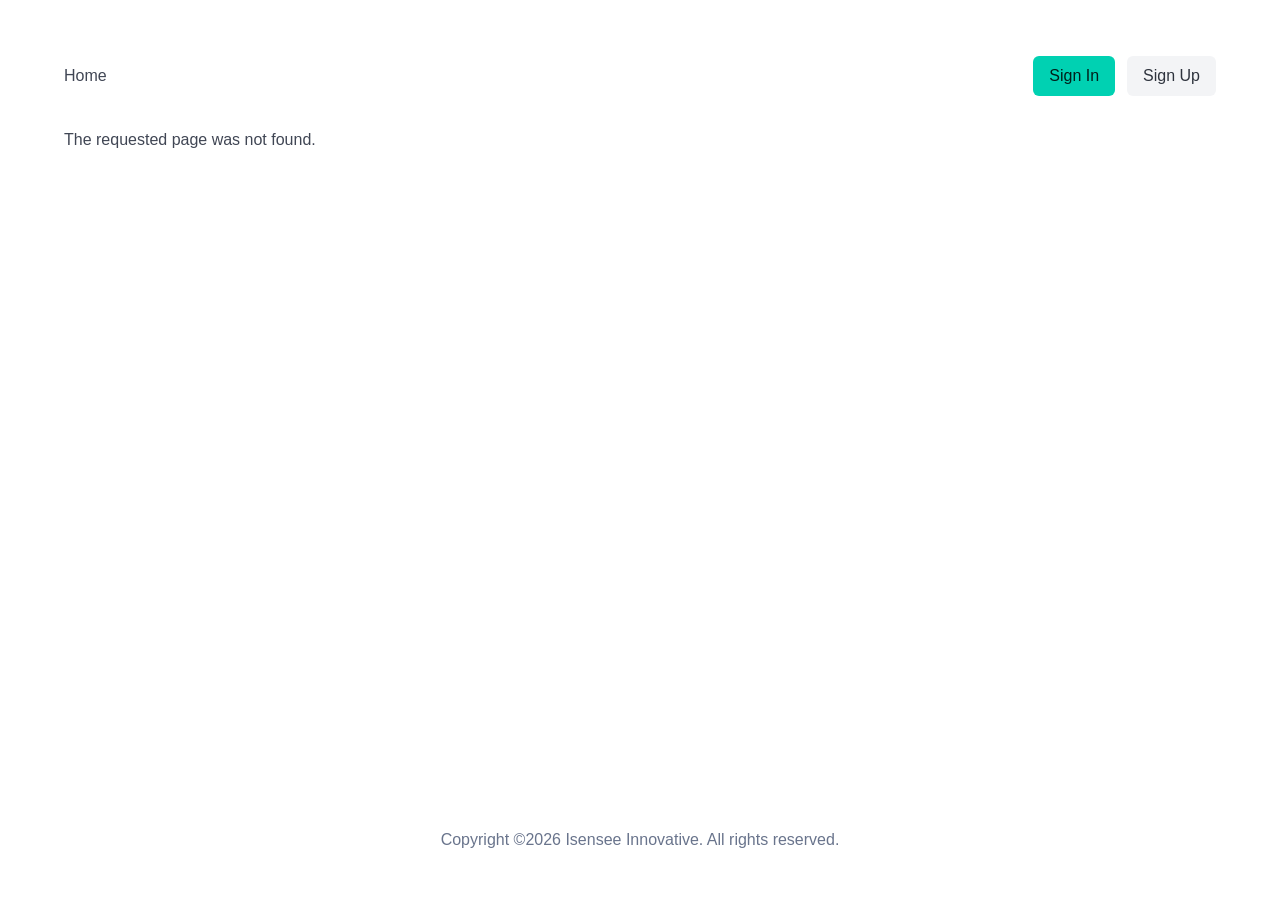
==== index.html @ 1da304d8 "deploy: anthonyisensee/team-status-center@58ab0d0c70ef952f4ad1c884daa63928df8e2555" ====
<!doctype html>
<html lang="en">
  <head>
    <meta charset="UTF-8" />
    <link rel="icon" href="data:image/svg+xml,&lt;svg xmlns=%22http://www.w3.org/2000/svg%22 viewBox=%220 0 100 100%22&gt;&lt;text y=%22.9em%22 font-size=%2290%22&gt;🛡️&lt;/text&gt;&lt;/svg&gt;">    
    <meta name="viewport" content="width=device-width, initial-scale=1.0" />
    <title>Team Status Center</title>
    <!-- Start Single Page Apps for GitHub Pages -->
    <script type="text/javascript">
      // Single Page Apps for GitHub Pages
      // MIT License
      // https://github.com/rafgraph/spa-github-pages
      // This script checks to see if a redirect is present in the query string,
      // converts it back into the correct url and adds it to the
      // browser's history using window.history.replaceState(...),
      // which won't cause the browser to attempt to load the new url.
      // When the single page app is loaded further down in this file,
      // the correct url will be waiting in the browser's history for
      // the single page app to route accordingly.
      (function(l) {
        if (l.search[1] === '/' ) {
          var decoded = l.search.slice(1).split('&').map(function(s) { 
            return s.replace(/~and~/g, '&')
          }).join('?');
          window.history.replaceState(null, null,
              l.pathname.slice(0, -1) + decoded + l.hash
          );
        }
      }(window.location))
    </script>
    <!-- End Single Page Apps for GitHub Pages -->
    <script type="module" crossorigin src="/assets/index-BuDByMTI.js"></script>
    <link rel="stylesheet" crossorigin href="/assets/index-CFxSlH85.css">
  </head>
  <body>
    <div id="root"></div>
  </body>
</html>
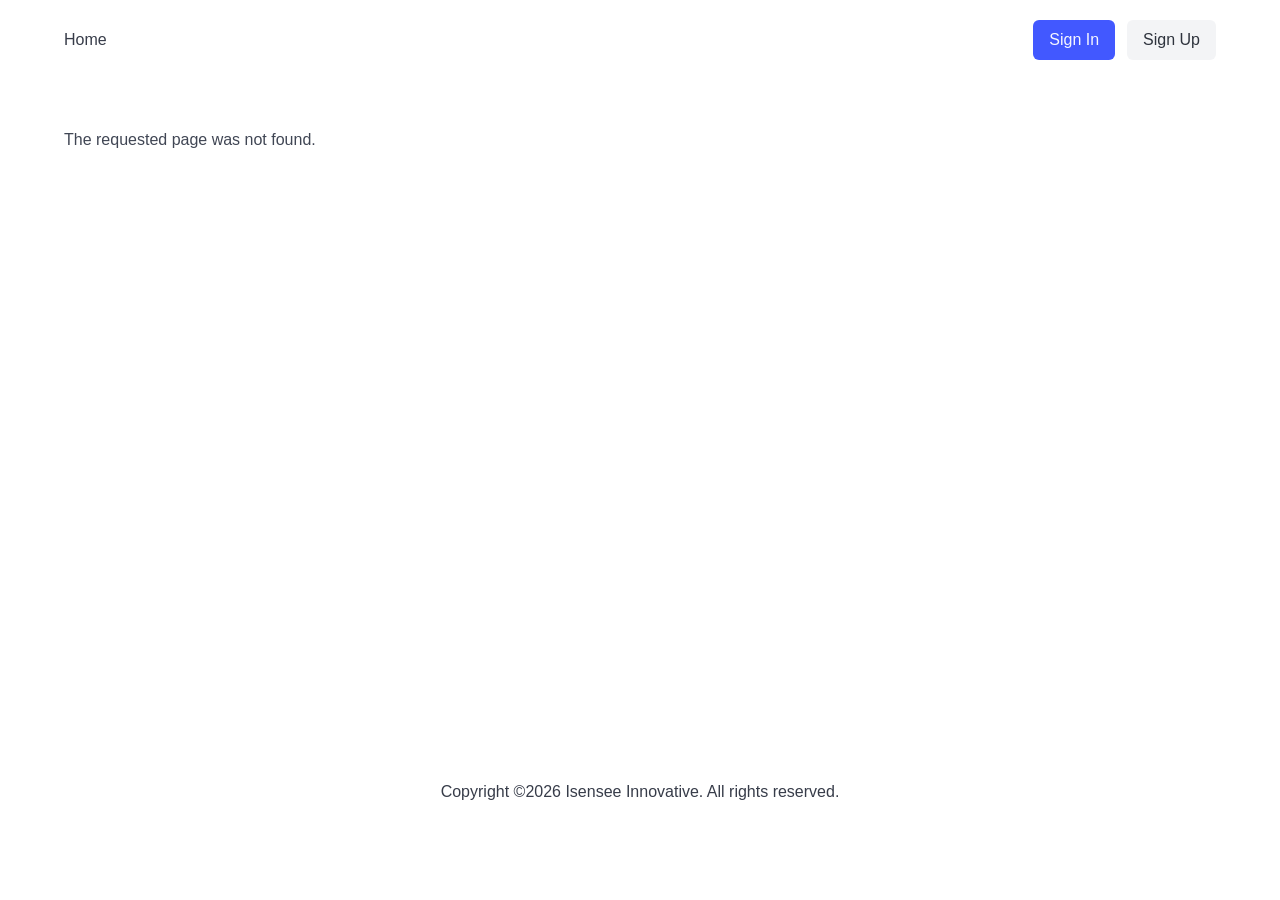
==== commit 622ac186: "deploy: anthonyisensee/team-status-center@68fff97504073800e2b05aa1f2137c0ec6c489a5" ====
--- a/index.html
+++ b/index.html
@@ -29,8 +29,8 @@
       }(window.location))
     </script>
     <!-- End Single Page Apps for GitHub Pages -->
-    <script type="module" crossorigin src="/assets/index-BuDByMTI.js"></script>
-    <link rel="stylesheet" crossorigin href="/assets/index-CFxSlH85.css">
+    <script type="module" crossorigin src="/assets/index-DUriMA_1.js"></script>
+    <link rel="stylesheet" crossorigin href="/assets/index-BZLK231m.css">
   </head>
   <body>
     <div id="root"></div>
--- a/assets/index-BZLK231m.css
+++ b/assets/index-BZLK231m.css
@@ -0,0 +1 @@
+@charset "UTF-8";/*! @creativebulma/bulma-tooltip v1.2.0 | (c) 2020 Gaetan | MIT License | https://github.com/CreativeBulma/bulma-tooltip */[data-tooltip]:not(.is-disabled),[data-tooltip]:not(.is-loading),[data-tooltip]:not([disabled]){cursor:pointer;overflow:visible;position:relative}[data-tooltip]:not(.is-disabled):before,[data-tooltip]:not(.is-loading):before,[data-tooltip]:not([disabled]):before{background:#4a4a4ae6;border-radius:2px;content:attr(data-tooltip);padding:.5rem 1rem;text-overflow:ellipsis;white-space:pre;right:auto;bottom:auto;left:50%;top:0;margin-top:-5px;margin-bottom:auto;transform:translate(-50%,-100%)}[data-tooltip]:not(.is-disabled).has-tooltip-arrow:after,[data-tooltip]:not(.is-disabled):before,[data-tooltip]:not(.is-loading).has-tooltip-arrow:after,[data-tooltip]:not(.is-loading):before,[data-tooltip]:not([disabled]).has-tooltip-arrow:after,[data-tooltip]:not([disabled]):before{box-sizing:border-box;color:#fff;display:inline-block;font-family:BlinkMacSystemFont,-apple-system,Segoe UI,Roboto,Oxygen,Ubuntu,Cantarell,Fira Sans,Droid Sans,Helvetica Neue,Helvetica,Arial,sans-serif;font-size:.75rem;-webkit-hyphens:auto;-ms-hyphens:auto;hyphens:auto;opacity:0;overflow:hidden;pointer-events:none;position:absolute;visibility:hidden;z-index:1}[data-tooltip]:not(.is-disabled).has-tooltip-arrow:after,[data-tooltip]:not(.is-loading).has-tooltip-arrow:after,[data-tooltip]:not([disabled]).has-tooltip-arrow:after{content:"";border-style:solid;border-width:6px;border-color:rgba(74,74,74,.9) transparent transparent;margin-bottom:-5px}[data-tooltip]:not(.is-disabled).has-tooltip-arrow.has-tooltip-arrow:after,[data-tooltip]:not(.is-loading).has-tooltip-arrow.has-tooltip-arrow:after,[data-tooltip]:not([disabled]).has-tooltip-arrow.has-tooltip-arrow:after{top:0;right:auto;bottom:auto;left:50%;margin:-5px auto auto -5px;border-color:rgba(74,74,74,.9) transparent transparent}[data-tooltip]:not(.is-disabled).has-tooltip-bottom.has-tooltip-arrow:after,[data-tooltip]:not(.is-loading).has-tooltip-bottom.has-tooltip-arrow:after,[data-tooltip]:not([disabled]).has-tooltip-bottom.has-tooltip-arrow:after{top:auto;right:auto;bottom:-1px;left:50%;margin:auto auto -5px -5px;border-color:transparent transparent rgba(74,74,74,.9)}[data-tooltip]:not(.is-disabled).has-tooltip-bottom:before,[data-tooltip]:not(.is-loading).has-tooltip-bottom:before,[data-tooltip]:not([disabled]).has-tooltip-bottom:before{top:auto;right:auto;bottom:0;left:50%;margin-top:auto;margin-bottom:-5px;transform:translate(-50%,100%)}[data-tooltip]:not(.is-disabled).has-tooltip-left.has-tooltip-arrow:after,[data-tooltip]:not(.is-loading).has-tooltip-left.has-tooltip-arrow:after,[data-tooltip]:not([disabled]).has-tooltip-left.has-tooltip-arrow:after{top:auto;right:auto;bottom:50%;left:0;margin:auto auto -6px -5px;border-color:transparent transparent transparent rgba(74,74,74,.9)}[data-tooltip]:not(.is-disabled).has-tooltip-left:before,[data-tooltip]:not(.is-loading).has-tooltip-left:before,[data-tooltip]:not([disabled]).has-tooltip-left:before{top:auto;right:auto;bottom:50%;left:-5px;transform:translate(-100%,50%)}[data-tooltip]:not(.is-disabled).has-tooltip-right.has-tooltip-arrow:after,[data-tooltip]:not(.is-loading).has-tooltip-right.has-tooltip-arrow:after,[data-tooltip]:not([disabled]).has-tooltip-right.has-tooltip-arrow:after{top:auto;right:0;bottom:50%;left:auto;margin:auto -6px -6px auto;border-color:transparent rgba(74,74,74,.9) transparent transparent}[data-tooltip]:not(.is-disabled).has-tooltip-right:before,[data-tooltip]:not(.is-loading).has-tooltip-right:before,[data-tooltip]:not([disabled]).has-tooltip-right:before{top:auto;right:-5px;bottom:50%;left:auto;margin-top:auto;transform:translate(100%,50%)}[data-tooltip]:not(.is-disabled).has-tooltip-multiline:before,[data-tooltip]:not(.is-loading).has-tooltip-multiline:before,[data-tooltip]:not([disabled]).has-tooltip-multiline:before{height:auto;width:15rem;max-width:15rem;text-overflow:clip;white-space:normal;word-break:keep-all}[data-tooltip]:not(.is-disabled).has-tooltip-text-left:before,[data-tooltip]:not(.is-loading).has-tooltip-text-left:before,[data-tooltip]:not([disabled]).has-tooltip-text-left:before{text-align:left}[data-tooltip]:not(.is-disabled).has-tooltip-text-centered:before,[data-tooltip]:not(.is-loading).has-tooltip-text-centered:before,[data-tooltip]:not([disabled]).has-tooltip-text-centered:before{text-align:center}[data-tooltip]:not(.is-disabled).has-tooltip-text-right:before,[data-tooltip]:not(.is-loading).has-tooltip-text-right:before,[data-tooltip]:not([disabled]).has-tooltip-text-right:before{text-align:right}[data-tooltip]:not(.is-disabled).has-tooltip-white:after,[data-tooltip]:not(.is-loading).has-tooltip-white:after,[data-tooltip]:not([disabled]).has-tooltip-white:after{border-color:hsla(0,0%,100%,.9) transparent transparent!important}[data-tooltip]:not(.is-disabled).has-tooltip-white.has-tooltip-bottom:after,[data-tooltip]:not(.is-loading).has-tooltip-white.has-tooltip-bottom:after,[data-tooltip]:not([disabled]).has-tooltip-white.has-tooltip-bottom:after{border-color:transparent transparent hsla(0,0%,100%,.9)!important}[data-tooltip]:not(.is-disabled).has-tooltip-white.has-tooltip-left:after,[data-tooltip]:not(.is-loading).has-tooltip-white.has-tooltip-left:after,[data-tooltip]:not([disabled]).has-tooltip-white.has-tooltip-left:after{border-color:transparent transparent transparent hsla(0,0%,100%,.9)!important}[data-tooltip]:not(.is-disabled).has-tooltip-white.has-tooltip-right:after,[data-tooltip]:not(.is-loading).has-tooltip-white.has-tooltip-right:after,[data-tooltip]:not([disabled]).has-tooltip-white.has-tooltip-right:after{border-color:transparent hsla(0,0%,100%,.9) transparent transparent!important}[data-tooltip]:not(.is-disabled).has-tooltip-white:before,[data-tooltip]:not(.is-loading).has-tooltip-white:before,[data-tooltip]:not([disabled]).has-tooltip-white:before{background-color:#ffffffe6;color:#0a0a0a}[data-tooltip]:not(.is-disabled).has-tooltip-black:after,[data-tooltip]:not(.is-loading).has-tooltip-black:after,[data-tooltip]:not([disabled]).has-tooltip-black:after{border-color:hsla(0,0%,4%,.9) transparent transparent!important}[data-tooltip]:not(.is-disabled).has-tooltip-black.has-tooltip-bottom:after,[data-tooltip]:not(.is-loading).has-tooltip-black.has-tooltip-bottom:after,[data-tooltip]:not([disabled]).has-tooltip-black.has-tooltip-bottom:after{border-color:transparent transparent hsla(0,0%,4%,.9)!important}[data-tooltip]:not(.is-disabled).has-tooltip-black.has-tooltip-left:after,[data-tooltip]:not(.is-loading).has-tooltip-black.has-tooltip-left:after,[data-tooltip]:not([disabled]).has-tooltip-black.has-tooltip-left:after{border-color:transparent transparent transparent hsla(0,0%,4%,.9)!important}[data-tooltip]:not(.is-disabled).has-tooltip-black.has-tooltip-right:after,[data-tooltip]:not(.is-loading).has-tooltip-black.has-tooltip-right:after,[data-tooltip]:not([disabled]).has-tooltip-black.has-tooltip-right:after{border-color:transparent hsla(0,0%,4%,.9) transparent transparent!important}[data-tooltip]:not(.is-disabled).has-tooltip-black:before,[data-tooltip]:not(.is-loading).has-tooltip-black:before,[data-tooltip]:not([disabled]).has-tooltip-black:before{background-color:#0a0a0ae6;color:#fff}[data-tooltip]:not(.is-disabled).has-tooltip-light:after,[data-tooltip]:not(.is-loading).has-tooltip-light:after,[data-tooltip]:not([disabled]).has-tooltip-light:after{border-color:hsla(0,0%,96%,.9) transparent transparent!important}[data-tooltip]:not(.is-disabled).has-tooltip-light.has-tooltip-bottom:after,[data-tooltip]:not(.is-loading).has-tooltip-light.has-tooltip-bottom:after,[data-tooltip]:not([disabled]).has-tooltip-light.has-tooltip-bottom:after{border-color:transparent transparent hsla(0,0%,96%,.9)!important}[data-tooltip]:not(.is-disabled).has-tooltip-light.has-tooltip-left:after,[data-tooltip]:not(.is-loading).has-tooltip-light.has-tooltip-left:after,[data-tooltip]:not([disabled]).has-tooltip-light.has-tooltip-left:after{border-color:transparent transparent transparent hsla(0,0%,96%,.9)!important}[data-tooltip]:not(.is-disabled).has-tooltip-light.has-tooltip-right:after,[data-tooltip]:not(.is-loading).has-tooltip-light.has-tooltip-right:after,[data-tooltip]:not([disabled]).has-tooltip-light.has-tooltip-right:after{border-color:transparent hsla(0,0%,96%,.9) transparent transparent!important}[data-tooltip]:not(.is-disabled).has-tooltip-light:before,[data-tooltip]:not(.is-loading).has-tooltip-light:before,[data-tooltip]:not([disabled]).has-tooltip-light:before{background-color:#f5f5f5e6;color:#000000b3}[data-tooltip]:not(.is-disabled).has-tooltip-dark:after,[data-tooltip]:not(.is-loading).has-tooltip-dark:after,[data-tooltip]:not([disabled]).has-tooltip-dark:after{border-color:rgba(54,54,54,.9) transparent transparent!important}[data-tooltip]:not(.is-disabled).has-tooltip-dark.has-tooltip-bottom:after,[data-tooltip]:not(.is-loading).has-tooltip-dark.has-tooltip-bottom:after,[data-tooltip]:not([disabled]).has-tooltip-dark.has-tooltip-bottom:after{border-color:transparent transparent rgba(54,54,54,.9)!important}[data-tooltip]:not(.is-disabled).has-tooltip-dark.has-tooltip-left:after,[data-tooltip]:not(.is-loading).has-tooltip-dark.has-tooltip-left:after,[data-tooltip]:not([disabled]).has-tooltip-dark.has-tooltip-left:after{border-color:transparent transparent transparent rgba(54,54,54,.9)!important}[data-tooltip]:not(.is-disabled).has-tooltip-dark.has-tooltip-right:after,[data-tooltip]:not(.is-loading).has-tooltip-dark.has-tooltip-right:after,[data-tooltip]:not([disabled]).has-tooltip-dark.has-tooltip-right:after{border-color:transparent rgba(54,54,54,.9) transparent transparent!important}[data-tooltip]:not(.is-disabled).has-tooltip-dark:before,[data-tooltip]:not(.is-loading).has-tooltip-dark:before,[data-tooltip]:not([disabled]).has-tooltip-dark:before{background-color:#363636e6;color:#fff}[data-tooltip]:not(.is-disabled).has-tooltip-primary:after,[data-tooltip]:not(.is-loading).has-tooltip-primary:after,[data-tooltip]:not([disabled]).has-tooltip-primary:after{border-color:rgba(0,209,178,.9) transparent transparent!important}[data-tooltip]:not(.is-disabled).has-tooltip-primary.has-tooltip-bottom:after,[data-tooltip]:not(.is-loading).has-tooltip-primary.has-tooltip-bottom:after,[data-tooltip]:not([disabled]).has-tooltip-primary.has-tooltip-bottom:after{border-color:transparent transparent rgba(0,209,178,.9)!important}[data-tooltip]:not(.is-disabled).has-tooltip-primary.has-tooltip-left:after,[data-tooltip]:not(.is-loading).has-tooltip-primary.has-tooltip-left:after,[data-tooltip]:not([disabled]).has-tooltip-primary.has-tooltip-left:after{border-color:transparent transparent transparent rgba(0,209,178,.9)!important}[data-tooltip]:not(.is-disabled).has-tooltip-primary.has-tooltip-right:after,[data-tooltip]:not(.is-loading).has-tooltip-primary.has-tooltip-right:after,[data-tooltip]:not([disabled]).has-tooltip-primary.has-tooltip-right:after{border-color:transparent rgba(0,209,178,.9) transparent transparent!important}[data-tooltip]:not(.is-disabled).has-tooltip-primary:before,[data-tooltip]:not(.is-loading).has-tooltip-primary:before,[data-tooltip]:not([disabled]).has-tooltip-primary:before{background-color:#00d1b2e6;color:#fff}[data-tooltip]:not(.is-disabled).has-tooltip-link:after,[data-tooltip]:not(.is-loading).has-tooltip-link:after,[data-tooltip]:not([disabled]).has-tooltip-link:after{border-color:rgba(50,115,220,.9) transparent transparent!important}[data-tooltip]:not(.is-disabled).has-tooltip-link.has-tooltip-bottom:after,[data-tooltip]:not(.is-loading).has-tooltip-link.has-tooltip-bottom:after,[data-tooltip]:not([disabled]).has-tooltip-link.has-tooltip-bottom:after{border-color:transparent transparent rgba(50,115,220,.9)!important}[data-tooltip]:not(.is-disabled).has-tooltip-link.has-tooltip-left:after,[data-tooltip]:not(.is-loading).has-tooltip-link.has-tooltip-left:after,[data-tooltip]:not([disabled]).has-tooltip-link.has-tooltip-left:after{border-color:transparent transparent transparent rgba(50,115,220,.9)!important}[data-tooltip]:not(.is-disabled).has-tooltip-link.has-tooltip-right:after,[data-tooltip]:not(.is-loading).has-tooltip-link.has-tooltip-right:after,[data-tooltip]:not([disabled]).has-tooltip-link.has-tooltip-right:after{border-color:transparent rgba(50,115,220,.9) transparent transparent!important}[data-tooltip]:not(.is-disabled).has-tooltip-link:before,[data-tooltip]:not(.is-loading).has-tooltip-link:before,[data-tooltip]:not([disabled]).has-tooltip-link:before{background-color:#3273dce6;color:#fff}[data-tooltip]:not(.is-disabled).has-tooltip-info:after,[data-tooltip]:not(.is-loading).has-tooltip-info:after,[data-tooltip]:not([disabled]).has-tooltip-info:after{border-color:rgba(50,152,220,.9) transparent transparent!important}[data-tooltip]:not(.is-disabled).has-tooltip-info.has-tooltip-bottom:after,[data-tooltip]:not(.is-loading).has-tooltip-info.has-tooltip-bottom:after,[data-tooltip]:not([disabled]).has-tooltip-info.has-tooltip-bottom:after{border-color:transparent transparent rgba(50,152,220,.9)!important}[data-tooltip]:not(.is-disabled).has-tooltip-info.has-tooltip-left:after,[data-tooltip]:not(.is-loading).has-tooltip-info.has-tooltip-left:after,[data-tooltip]:not([disabled]).has-tooltip-info.has-tooltip-left:after{border-color:transparent transparent transparent rgba(50,152,220,.9)!important}[data-tooltip]:not(.is-disabled).has-tooltip-info.has-tooltip-right:after,[data-tooltip]:not(.is-loading).has-tooltip-info.has-tooltip-right:after,[data-tooltip]:not([disabled]).has-tooltip-info.has-tooltip-right:after{border-color:transparent rgba(50,152,220,.9) transparent transparent!important}[data-tooltip]:not(.is-disabled).has-tooltip-info:before,[data-tooltip]:not(.is-loading).has-tooltip-info:before,[data-tooltip]:not([disabled]).has-tooltip-info:before{background-color:#3298dce6;color:#fff}[data-tooltip]:not(.is-disabled).has-tooltip-success:after,[data-tooltip]:not(.is-loading).has-tooltip-success:after,[data-tooltip]:not([disabled]).has-tooltip-success:after{border-color:rgba(72,199,116,.9) transparent transparent!important}[data-tooltip]:not(.is-disabled).has-tooltip-success.has-tooltip-bottom:after,[data-tooltip]:not(.is-loading).has-tooltip-success.has-tooltip-bottom:after,[data-tooltip]:not([disabled]).has-tooltip-success.has-tooltip-bottom:after{border-color:transparent transparent rgba(72,199,116,.9)!important}[data-tooltip]:not(.is-disabled).has-tooltip-success.has-tooltip-left:after,[data-tooltip]:not(.is-loading).has-tooltip-success.has-tooltip-left:after,[data-tooltip]:not([disabled]).has-tooltip-success.has-tooltip-left:after{border-color:transparent transparent transparent rgba(72,199,116,.9)!important}[data-tooltip]:not(.is-disabled).has-tooltip-success.has-tooltip-right:after,[data-tooltip]:not(.is-loading).has-tooltip-success.has-tooltip-right:after,[data-tooltip]:not([disabled]).has-tooltip-success.has-tooltip-right:after{border-color:transparent rgba(72,199,116,.9) transparent transparent!important}[data-tooltip]:not(.is-disabled).has-tooltip-success:before,[data-tooltip]:not(.is-loading).has-tooltip-success:before,[data-tooltip]:not([disabled]).has-tooltip-success:before{background-color:#48c774e6;color:#fff}[data-tooltip]:not(.is-disabled).has-tooltip-warning:after,[data-tooltip]:not(.is-loading).has-tooltip-warning:after,[data-tooltip]:not([disabled]).has-tooltip-warning:after{border-color:rgba(255,221,87,.9) transparent transparent!important}[data-tooltip]:not(.is-disabled).has-tooltip-warning.has-tooltip-bottom:after,[data-tooltip]:not(.is-loading).has-tooltip-warning.has-tooltip-bottom:after,[data-tooltip]:not([disabled]).has-tooltip-warning.has-tooltip-bottom:after{border-color:transparent transparent rgba(255,221,87,.9)!important}[data-tooltip]:not(.is-disabled).has-tooltip-warning.has-tooltip-left:after,[data-tooltip]:not(.is-loading).has-tooltip-warning.has-tooltip-left:after,[data-tooltip]:not([disabled]).has-tooltip-warning.has-tooltip-left:after{border-color:transparent transparent transparent rgba(255,221,87,.9)!important}[data-tooltip]:not(.is-disabled).has-tooltip-warning.has-tooltip-right:after,[data-tooltip]:not(.is-loading).has-tooltip-warning.has-tooltip-right:after,[data-tooltip]:not([disabled]).has-tooltip-warning.has-tooltip-right:after{border-color:transparent rgba(255,221,87,.9) transparent transparent!important}[data-tooltip]:not(.is-disabled).has-tooltip-warning:before,[data-tooltip]:not(.is-loading).has-tooltip-warning:before,[data-tooltip]:not([disabled]).has-tooltip-warning:before{background-color:#ffdd57e6;color:#000000b3}[data-tooltip]:not(.is-disabled).has-tooltip-danger:after,[data-tooltip]:not(.is-loading).has-tooltip-danger:after,[data-tooltip]:not([disabled]).has-tooltip-danger:after{border-color:rgba(241,70,104,.9) transparent transparent!important}[data-tooltip]:not(.is-disabled).has-tooltip-danger.has-tooltip-bottom:after,[data-tooltip]:not(.is-loading).has-tooltip-danger.has-tooltip-bottom:after,[data-tooltip]:not([disabled]).has-tooltip-danger.has-tooltip-bottom:after{border-color:transparent transparent rgba(241,70,104,.9)!important}[data-tooltip]:not(.is-disabled).has-tooltip-danger.has-tooltip-left:after,[data-tooltip]:not(.is-loading).has-tooltip-danger.has-tooltip-left:after,[data-tooltip]:not([disabled]).has-tooltip-danger.has-tooltip-left:after{border-color:transparent transparent transparent rgba(241,70,104,.9)!important}[data-tooltip]:not(.is-disabled).has-tooltip-danger.has-tooltip-right:after,[data-tooltip]:not(.is-loading).has-tooltip-danger.has-tooltip-right:after,[data-tooltip]:not([disabled]).has-tooltip-danger.has-tooltip-right:after{border-color:transparent rgba(241,70,104,.9) transparent transparent!important}[data-tooltip]:not(.is-disabled).has-tooltip-danger:before,[data-tooltip]:not(.is-loading).has-tooltip-danger:before,[data-tooltip]:not([disabled]).has-tooltip-danger:before{background-color:#f14668e6;color:#fff}[data-tooltip]:not(.is-disabled).has-tooltip-active:after,[data-tooltip]:not(.is-disabled).has-tooltip-active:before,[data-tooltip]:not(.is-disabled):hover:after,[data-tooltip]:not(.is-disabled):hover:before,[data-tooltip]:not(.is-loading).has-tooltip-active:after,[data-tooltip]:not(.is-loading).has-tooltip-active:before,[data-tooltip]:not(.is-loading):hover:after,[data-tooltip]:not(.is-loading):hover:before,[data-tooltip]:not([disabled]).has-tooltip-active:after,[data-tooltip]:not([disabled]).has-tooltip-active:before,[data-tooltip]:not([disabled]):hover:after,[data-tooltip]:not([disabled]):hover:before{opacity:1;visibility:visible}[data-tooltip]:not(.is-disabled).has-tooltip-fade:after,[data-tooltip]:not(.is-disabled).has-tooltip-fade:before,[data-tooltip]:not(.is-loading).has-tooltip-fade:after,[data-tooltip]:not(.is-loading).has-tooltip-fade:before,[data-tooltip]:not([disabled]).has-tooltip-fade:after,[data-tooltip]:not([disabled]).has-tooltip-fade:before{transition:opacity .3s linear,visibility .3s linear}@media screen and (max-width:768px){[data-tooltip]:not(.is-disabled).has-tooltip-top-mobile.has-tooltip-arrow:after,[data-tooltip]:not(.is-loading).has-tooltip-top-mobile.has-tooltip-arrow:after,[data-tooltip]:not([disabled]).has-tooltip-top-mobile.has-tooltip-arrow:after{top:0;right:auto;bottom:auto;left:50%;margin:-5px auto auto -5px;border-color:rgba(74,74,74,.9) transparent transparent}[data-tooltip]:not(.is-disabled).has-tooltip-top-mobile:before,[data-tooltip]:not(.is-loading).has-tooltip-top-mobile:before,[data-tooltip]:not([disabled]).has-tooltip-top-mobile:before{right:auto;bottom:auto;left:50%;top:0;margin-top:-5px;margin-bottom:auto;transform:translate(-50%,-100%)}}@media print,screen and (min-width:769px){[data-tooltip]:not(.is-disabled).has-tooltip-top-tablet.has-tooltip-arrow:after,[data-tooltip]:not(.is-loading).has-tooltip-top-tablet.has-tooltip-arrow:after,[data-tooltip]:not([disabled]).has-tooltip-top-tablet.has-tooltip-arrow:after{top:0;right:auto;bottom:auto;left:50%;margin:-5px auto auto -5px;border-color:rgba(74,74,74,.9) transparent transparent}[data-tooltip]:not(.is-disabled).has-tooltip-top-tablet:before,[data-tooltip]:not(.is-loading).has-tooltip-top-tablet:before,[data-tooltip]:not([disabled]).has-tooltip-top-tablet:before{right:auto;bottom:auto;left:50%;top:0;margin-top:-5px;margin-bottom:auto;transform:translate(-50%,-100%)}}@media screen and (min-width:769px)and (max-width:1023px){[data-tooltip]:not(.is-disabled).has-tooltip-top-tablet-only.has-tooltip-arrow:after,[data-tooltip]:not(.is-loading).has-tooltip-top-tablet-only.has-tooltip-arrow:after,[data-tooltip]:not([disabled]).has-tooltip-top-tablet-only.has-tooltip-arrow:after{top:0;right:auto;bottom:auto;left:50%;margin:-5px auto auto -5px;border-color:rgba(74,74,74,.9) transparent transparent}[data-tooltip]:not(.is-disabled).has-tooltip-top-tablet-only:before,[data-tooltip]:not(.is-loading).has-tooltip-top-tablet-only:before,[data-tooltip]:not([disabled]).has-tooltip-top-tablet-only:before{right:auto;bottom:auto;left:50%;top:0;margin-top:-5px;margin-bottom:auto;transform:translate(-50%,-100%)}}@media screen and (max-width:1023px){[data-tooltip]:not(.is-disabled).has-tooltip-top-touch.has-tooltip-arrow:after,[data-tooltip]:not(.is-loading).has-tooltip-top-touch.has-tooltip-arrow:after,[data-tooltip]:not([disabled]).has-tooltip-top-touch.has-tooltip-arrow:after{top:0;right:auto;bottom:auto;left:50%;margin:-5px auto auto -5px;border-color:rgba(74,74,74,.9) transparent transparent}[data-tooltip]:not(.is-disabled).has-tooltip-top-touch:before,[data-tooltip]:not(.is-loading).has-tooltip-top-touch:before,[data-tooltip]:not([disabled]).has-tooltip-top-touch:before{right:auto;bottom:auto;left:50%;top:0;margin-top:-5px;margin-bottom:auto;transform:translate(-50%,-100%)}}@media screen and (min-width:1024px){[data-tooltip]:not(.is-disabled).has-tooltip-top-desktop.has-tooltip-arrow:after,[data-tooltip]:not(.is-loading).has-tooltip-top-desktop.has-tooltip-arrow:after,[data-tooltip]:not([disabled]).has-tooltip-top-desktop.has-tooltip-arrow:after{top:0;right:auto;bottom:auto;left:50%;margin:-5px auto auto -5px;border-color:rgba(74,74,74,.9) transparent transparent}[data-tooltip]:not(.is-disabled).has-tooltip-top-desktop:before,[data-tooltip]:not(.is-loading).has-tooltip-top-desktop:before,[data-tooltip]:not([disabled]).has-tooltip-top-desktop:before{right:auto;bottom:auto;left:50%;top:0;margin-top:-5px;margin-bottom:auto;transform:translate(-50%,-100%)}}@media screen and (min-width:1024px)and (max-width:1215px){[data-tooltip]:not(.is-disabled).has-tooltip-top-desktop-only.has-tooltip-arrow:after,[data-tooltip]:not(.is-loading).has-tooltip-top-desktop-only.has-tooltip-arrow:after,[data-tooltip]:not([disabled]).has-tooltip-top-desktop-only.has-tooltip-arrow:after{top:0;right:auto;bottom:auto;left:50%;margin:-5px auto auto -5px;border-color:rgba(74,74,74,.9) transparent transparent}[data-tooltip]:not(.is-disabled).has-tooltip-top-desktop-only:before,[data-tooltip]:not(.is-loading).has-tooltip-top-desktop-only:before,[data-tooltip]:not([disabled]).has-tooltip-top-desktop-only:before{right:auto;bottom:auto;left:50%;top:0;margin-top:-5px;margin-bottom:auto;transform:translate(-50%,-100%)}}@media screen and (max-width:1215px){[data-tooltip]:not(.is-disabled).has-tooltip-top-until-widescreen.has-tooltip-arrow:after,[data-tooltip]:not(.is-loading).has-tooltip-top-until-widescreen.has-tooltip-arrow:after,[data-tooltip]:not([disabled]).has-tooltip-top-until-widescreen.has-tooltip-arrow:after{top:0;right:auto;bottom:auto;left:50%;margin:-5px auto auto -5px;border-color:rgba(74,74,74,.9) transparent transparent}[data-tooltip]:not(.is-disabled).has-tooltip-top-until-widescreen:before,[data-tooltip]:not(.is-loading).has-tooltip-top-until-widescreen:before,[data-tooltip]:not([disabled]).has-tooltip-top-until-widescreen:before{right:auto;bottom:auto;left:50%;top:0;margin-top:-5px;margin-bottom:auto;transform:translate(-50%,-100%)}}@media screen and (min-width:1216px){[data-tooltip]:not(.is-disabled).has-tooltip-top-widescreen.has-tooltip-arrow:after,[data-tooltip]:not(.is-loading).has-tooltip-top-widescreen.has-tooltip-arrow:after,[data-tooltip]:not([disabled]).has-tooltip-top-widescreen.has-tooltip-arrow:after{top:0;right:auto;bottom:auto;left:50%;margin:-5px auto auto -5px;border-color:rgba(74,74,74,.9) transparent transparent}[data-tooltip]:not(.is-disabled).has-tooltip-top-widescreen:before,[data-tooltip]:not(.is-loading).has-tooltip-top-widescreen:before,[data-tooltip]:not([disabled]).has-tooltip-top-widescreen:before{right:auto;bottom:auto;left:50%;top:0;margin-top:-5px;margin-bottom:auto;transform:translate(-50%,-100%)}}@media screen and (min-width:1216px)and (max-width:1407px){[data-tooltip]:not(.is-disabled).has-tooltip-top-widescreen-only.has-tooltip-arrow:after,[data-tooltip]:not(.is-loading).has-tooltip-top-widescreen-only.has-tooltip-arrow:after,[data-tooltip]:not([disabled]).has-tooltip-top-widescreen-only.has-tooltip-arrow:after{top:0;right:auto;bottom:auto;left:50%;margin:-5px auto auto -5px;border-color:rgba(74,74,74,.9) transparent transparent}[data-tooltip]:not(.is-disabled).has-tooltip-top-widescreen-only:before,[data-tooltip]:not(.is-loading).has-tooltip-top-widescreen-only:before,[data-tooltip]:not([disabled]).has-tooltip-top-widescreen-only:before{right:auto;bottom:auto;left:50%;top:0;margin-top:-5px;margin-bottom:auto;transform:translate(-50%,-100%)}}@media screen and (max-width:1407px){[data-tooltip]:not(.is-disabled).has-tooltip-top-until-fullhd.has-tooltip-arrow:after,[data-tooltip]:not(.is-loading).has-tooltip-top-until-fullhd.has-tooltip-arrow:after,[data-tooltip]:not([disabled]).has-tooltip-top-until-fullhd.has-tooltip-arrow:after{top:0;right:auto;bottom:auto;left:50%;margin:-5px auto auto -5px;border-color:rgba(74,74,74,.9) transparent transparent}[data-tooltip]:not(.is-disabled).has-tooltip-top-until-fullhd:before,[data-tooltip]:not(.is-loading).has-tooltip-top-until-fullhd:before,[data-tooltip]:not([disabled]).has-tooltip-top-until-fullhd:before{right:auto;bottom:auto;left:50%;top:0;margin-top:-5px;margin-bottom:auto;transform:translate(-50%,-100%)}}@media screen and (min-width:1408px){[data-tooltip]:not(.is-disabled).has-tooltip-top-fullhd.has-tooltip-arrow:after,[data-tooltip]:not(.is-loading).has-tooltip-top-fullhd.has-tooltip-arrow:after,[data-tooltip]:not([disabled]).has-tooltip-top-fullhd.has-tooltip-arrow:after{top:0;right:auto;bottom:auto;left:50%;margin:-5px auto auto -5px;border-color:rgba(74,74,74,.9) transparent transparent}[data-tooltip]:not(.is-disabled).has-tooltip-top-fullhd:before,[data-tooltip]:not(.is-loading).has-tooltip-top-fullhd:before,[data-tooltip]:not([disabled]).has-tooltip-top-fullhd:before{right:auto;bottom:auto;left:50%;top:0;margin-top:-5px;margin-bottom:auto;transform:translate(-50%,-100%)}}@media screen and (max-width:768px){[data-tooltip]:not(.is-disabled).has-tooltip-right-mobile.has-tooltip-arrow:after,[data-tooltip]:not(.is-loading).has-tooltip-right-mobile.has-tooltip-arrow:after,[data-tooltip]:not([disabled]).has-tooltip-right-mobile.has-tooltip-arrow:after{top:auto;right:0;bottom:50%;left:auto;margin:auto -6px -6px auto;border-color:transparent rgba(74,74,74,.9) transparent transparent}[data-tooltip]:not(.is-disabled).has-tooltip-right-mobile:before,[data-tooltip]:not(.is-loading).has-tooltip-right-mobile:before,[data-tooltip]:not([disabled]).has-tooltip-right-mobile:before{top:auto;right:-5px;bottom:50%;left:auto;margin-top:auto;transform:translate(100%,50%)}}@media print,screen and (min-width:769px){[data-tooltip]:not(.is-disabled).has-tooltip-right-tablet.has-tooltip-arrow:after,[data-tooltip]:not(.is-loading).has-tooltip-right-tablet.has-tooltip-arrow:after,[data-tooltip]:not([disabled]).has-tooltip-right-tablet.has-tooltip-arrow:after{top:auto;right:0;bottom:50%;left:auto;margin:auto -6px -6px auto;border-color:transparent rgba(74,74,74,.9) transparent transparent}[data-tooltip]:not(.is-disabled).has-tooltip-right-tablet:before,[data-tooltip]:not(.is-loading).has-tooltip-right-tablet:before,[data-tooltip]:not([disabled]).has-tooltip-right-tablet:before{top:auto;right:-5px;bottom:50%;left:auto;margin-top:auto;transform:translate(100%,50%)}}@media screen and (min-width:769px)and (max-width:1023px){[data-tooltip]:not(.is-disabled).has-tooltip-right-tablet-only.has-tooltip-arrow:after,[data-tooltip]:not(.is-loading).has-tooltip-right-tablet-only.has-tooltip-arrow:after,[data-tooltip]:not([disabled]).has-tooltip-right-tablet-only.has-tooltip-arrow:after{top:auto;right:0;bottom:50%;left:auto;margin:auto -6px -6px auto;border-color:transparent rgba(74,74,74,.9) transparent transparent}[data-tooltip]:not(.is-disabled).has-tooltip-right-tablet-only:before,[data-tooltip]:not(.is-loading).has-tooltip-right-tablet-only:before,[data-tooltip]:not([disabled]).has-tooltip-right-tablet-only:before{top:auto;right:-5px;bottom:50%;left:auto;margin-top:auto;transform:translate(100%,50%)}}@media screen and (max-width:1023px){[data-tooltip]:not(.is-disabled).has-tooltip-right-touch.has-tooltip-arrow:after,[data-tooltip]:not(.is-loading).has-tooltip-right-touch.has-tooltip-arrow:after,[data-tooltip]:not([disabled]).has-tooltip-right-touch.has-tooltip-arrow:after{top:auto;right:0;bottom:50%;left:auto;margin:auto -6px -6px auto;border-color:transparent rgba(74,74,74,.9) transparent transparent}[data-tooltip]:not(.is-disabled).has-tooltip-right-touch:before,[data-tooltip]:not(.is-loading).has-tooltip-right-touch:before,[data-tooltip]:not([disabled]).has-tooltip-right-touch:before{top:auto;right:-5px;bottom:50%;left:auto;margin-top:auto;transform:translate(100%,50%)}}@media screen and (min-width:1024px){[data-tooltip]:not(.is-disabled).has-tooltip-right-desktop.has-tooltip-arrow:after,[data-tooltip]:not(.is-loading).has-tooltip-right-desktop.has-tooltip-arrow:after,[data-tooltip]:not([disabled]).has-tooltip-right-desktop.has-tooltip-arrow:after{top:auto;right:0;bottom:50%;left:auto;margin:auto -6px -6px auto;border-color:transparent rgba(74,74,74,.9) transparent transparent}[data-tooltip]:not(.is-disabled).has-tooltip-right-desktop:before,[data-tooltip]:not(.is-loading).has-tooltip-right-desktop:before,[data-tooltip]:not([disabled]).has-tooltip-right-desktop:before{top:auto;right:-5px;bottom:50%;left:auto;margin-top:auto;transform:translate(100%,50%)}}@media screen and (min-width:1024px)and (max-width:1215px){[data-tooltip]:not(.is-disabled).has-tooltip-right-desktop-only.has-tooltip-arrow:after,[data-tooltip]:not(.is-loading).has-tooltip-right-desktop-only.has-tooltip-arrow:after,[data-tooltip]:not([disabled]).has-tooltip-right-desktop-only.has-tooltip-arrow:after{top:auto;right:0;bottom:50%;left:auto;margin:auto -6px -6px auto;border-color:transparent rgba(74,74,74,.9) transparent transparent}[data-tooltip]:not(.is-disabled).has-tooltip-right-desktop-only:before,[data-tooltip]:not(.is-loading).has-tooltip-right-desktop-only:before,[data-tooltip]:not([disabled]).has-tooltip-right-desktop-only:before{top:auto;right:-5px;bottom:50%;left:auto;margin-top:auto;transform:translate(100%,50%)}}@media screen and (max-width:1215px){[data-tooltip]:not(.is-disabled).has-tooltip-right-until-widescreen.has-tooltip-arrow:after,[data-tooltip]:not(.is-loading).has-tooltip-right-until-widescreen.has-tooltip-arrow:after,[data-tooltip]:not([disabled]).has-tooltip-right-until-widescreen.has-tooltip-arrow:after{top:auto;right:0;bottom:50%;left:auto;margin:auto -6px -6px auto;border-color:transparent rgba(74,74,74,.9) transparent transparent}[data-tooltip]:not(.is-disabled).has-tooltip-right-until-widescreen:before,[data-tooltip]:not(.is-loading).has-tooltip-right-until-widescreen:before,[data-tooltip]:not([disabled]).has-tooltip-right-until-widescreen:before{top:auto;right:-5px;bottom:50%;left:auto;margin-top:auto;transform:translate(100%,50%)}}@media screen and (min-width:1216px){[data-tooltip]:not(.is-disabled).has-tooltip-right-widescreen.has-tooltip-arrow:after,[data-tooltip]:not(.is-loading).has-tooltip-right-widescreen.has-tooltip-arrow:after,[data-tooltip]:not([disabled]).has-tooltip-right-widescreen.has-tooltip-arrow:after{top:auto;right:0;bottom:50%;left:auto;margin:auto -6px -6px auto;border-color:transparent rgba(74,74,74,.9) transparent transparent}[data-tooltip]:not(.is-disabled).has-tooltip-right-widescreen:before,[data-tooltip]:not(.is-loading).has-tooltip-right-widescreen:before,[data-tooltip]:not([disabled]).has-tooltip-right-widescreen:before{top:auto;right:-5px;bottom:50%;left:auto;margin-top:auto;transform:translate(100%,50%)}}@media screen and (min-width:1216px)and (max-width:1407px){[data-tooltip]:not(.is-disabled).has-tooltip-right-widescreen-only.has-tooltip-arrow:after,[data-tooltip]:not(.is-loading).has-tooltip-right-widescreen-only.has-tooltip-arrow:after,[data-tooltip]:not([disabled]).has-tooltip-right-widescreen-only.has-tooltip-arrow:after{top:auto;right:0;bottom:50%;left:auto;margin:auto -6px -6px auto;border-color:transparent rgba(74,74,74,.9) transparent transparent}[data-tooltip]:not(.is-disabled).has-tooltip-right-widescreen-only:before,[data-tooltip]:not(.is-loading).has-tooltip-right-widescreen-only:before,[data-tooltip]:not([disabled]).has-tooltip-right-widescreen-only:before{top:auto;right:-5px;bottom:50%;left:auto;margin-top:auto;transform:translate(100%,50%)}}@media screen and (max-width:1407px){[data-tooltip]:not(.is-disabled).has-tooltip-right-until-fullhd.has-tooltip-arrow:after,[data-tooltip]:not(.is-loading).has-tooltip-right-until-fullhd.has-tooltip-arrow:after,[data-tooltip]:not([disabled]).has-tooltip-right-until-fullhd.has-tooltip-arrow:after{top:auto;right:0;bottom:50%;left:auto;margin:auto -6px -6px auto;border-color:transparent rgba(74,74,74,.9) transparent transparent}[data-tooltip]:not(.is-disabled).has-tooltip-right-until-fullhd:before,[data-tooltip]:not(.is-loading).has-tooltip-right-until-fullhd:before,[data-tooltip]:not([disabled]).has-tooltip-right-until-fullhd:before{top:auto;right:-5px;bottom:50%;left:auto;margin-top:auto;transform:translate(100%,50%)}}@media screen and (min-width:1408px){[data-tooltip]:not(.is-disabled).has-tooltip-right-fullhd.has-tooltip-arrow:after,[data-tooltip]:not(.is-loading).has-tooltip-right-fullhd.has-tooltip-arrow:after,[data-tooltip]:not([disabled]).has-tooltip-right-fullhd.has-tooltip-arrow:after{top:auto;right:0;bottom:50%;left:auto;margin:auto -6px -6px auto;border-color:transparent rgba(74,74,74,.9) transparent transparent}[data-tooltip]:not(.is-disabled).has-tooltip-right-fullhd:before,[data-tooltip]:not(.is-loading).has-tooltip-right-fullhd:before,[data-tooltip]:not([disabled]).has-tooltip-right-fullhd:before{top:auto;right:-5px;bottom:50%;left:auto;margin-top:auto;transform:translate(100%,50%)}}@media screen and (max-width:768px){[data-tooltip]:not(.is-disabled).has-tooltip-bottom-mobile.has-tooltip-arrow:after,[data-tooltip]:not(.is-loading).has-tooltip-bottom-mobile.has-tooltip-arrow:after,[data-tooltip]:not([disabled]).has-tooltip-bottom-mobile.has-tooltip-arrow:after{top:auto;right:auto;bottom:-1px;left:50%;margin:auto auto -5px -5px;border-color:transparent transparent rgba(74,74,74,.9)}[data-tooltip]:not(.is-disabled).has-tooltip-bottom-mobile:before,[data-tooltip]:not(.is-loading).has-tooltip-bottom-mobile:before,[data-tooltip]:not([disabled]).has-tooltip-bottom-mobile:before{top:auto;right:auto;bottom:0;left:50%;margin-top:auto;margin-bottom:-5px;transform:translate(-50%,100%)}}@media print,screen and (min-width:769px){[data-tooltip]:not(.is-disabled).has-tooltip-bottom-tablet.has-tooltip-arrow:after,[data-tooltip]:not(.is-loading).has-tooltip-bottom-tablet.has-tooltip-arrow:after,[data-tooltip]:not([disabled]).has-tooltip-bottom-tablet.has-tooltip-arrow:after{top:auto;right:auto;bottom:-1px;left:50%;margin:auto auto -5px -5px;border-color:transparent transparent rgba(74,74,74,.9)}[data-tooltip]:not(.is-disabled).has-tooltip-bottom-tablet:before,[data-tooltip]:not(.is-loading).has-tooltip-bottom-tablet:before,[data-tooltip]:not([disabled]).has-tooltip-bottom-tablet:before{top:auto;right:auto;bottom:0;left:50%;margin-top:auto;margin-bottom:-5px;transform:translate(-50%,100%)}}@media screen and (min-width:769px)and (max-width:1023px){[data-tooltip]:not(.is-disabled).has-tooltip-bottom-tablet-only.has-tooltip-arrow:after,[data-tooltip]:not(.is-loading).has-tooltip-bottom-tablet-only.has-tooltip-arrow:after,[data-tooltip]:not([disabled]).has-tooltip-bottom-tablet-only.has-tooltip-arrow:after{top:auto;right:auto;bottom:-1px;left:50%;margin:auto auto -5px -5px;border-color:transparent transparent rgba(74,74,74,.9)}[data-tooltip]:not(.is-disabled).has-tooltip-bottom-tablet-only:before,[data-tooltip]:not(.is-loading).has-tooltip-bottom-tablet-only:before,[data-tooltip]:not([disabled]).has-tooltip-bottom-tablet-only:before{top:auto;right:auto;bottom:0;left:50%;margin-top:auto;margin-bottom:-5px;transform:translate(-50%,100%)}}@media screen and (max-width:1023px){[data-tooltip]:not(.is-disabled).has-tooltip-bottom-touch.has-tooltip-arrow:after,[data-tooltip]:not(.is-loading).has-tooltip-bottom-touch.has-tooltip-arrow:after,[data-tooltip]:not([disabled]).has-tooltip-bottom-touch.has-tooltip-arrow:after{top:auto;right:auto;bottom:-1px;left:50%;margin:auto auto -5px -5px;border-color:transparent transparent rgba(74,74,74,.9)}[data-tooltip]:not(.is-disabled).has-tooltip-bottom-touch:before,[data-tooltip]:not(.is-loading).has-tooltip-bottom-touch:before,[data-tooltip]:not([disabled]).has-tooltip-bottom-touch:before{top:auto;right:auto;bottom:0;left:50%;margin-top:auto;margin-bottom:-5px;transform:translate(-50%,100%)}}@media screen and (min-width:1024px){[data-tooltip]:not(.is-disabled).has-tooltip-bottom-desktop.has-tooltip-arrow:after,[data-tooltip]:not(.is-loading).has-tooltip-bottom-desktop.has-tooltip-arrow:after,[data-tooltip]:not([disabled]).has-tooltip-bottom-desktop.has-tooltip-arrow:after{top:auto;right:auto;bottom:-1px;left:50%;margin:auto auto -5px -5px;border-color:transparent transparent rgba(74,74,74,.9)}[data-tooltip]:not(.is-disabled).has-tooltip-bottom-desktop:before,[data-tooltip]:not(.is-loading).has-tooltip-bottom-desktop:before,[data-tooltip]:not([disabled]).has-tooltip-bottom-desktop:before{top:auto;right:auto;bottom:0;left:50%;margin-top:auto;margin-bottom:-5px;transform:translate(-50%,100%)}}@media screen and (min-width:1024px)and (max-width:1215px){[data-tooltip]:not(.is-disabled).has-tooltip-bottom-desktop-only.has-tooltip-arrow:after,[data-tooltip]:not(.is-loading).has-tooltip-bottom-desktop-only.has-tooltip-arrow:after,[data-tooltip]:not([disabled]).has-tooltip-bottom-desktop-only.has-tooltip-arrow:after{top:auto;right:auto;bottom:-1px;left:50%;margin:auto auto -5px -5px;border-color:transparent transparent rgba(74,74,74,.9)}[data-tooltip]:not(.is-disabled).has-tooltip-bottom-desktop-only:before,[data-tooltip]:not(.is-loading).has-tooltip-bottom-desktop-only:before,[data-tooltip]:not([disabled]).has-tooltip-bottom-desktop-only:before{top:auto;right:auto;bottom:0;left:50%;margin-top:auto;margin-bottom:-5px;transform:translate(-50%,100%)}}@media screen and (max-width:1215px){[data-tooltip]:not(.is-disabled).has-tooltip-bottom-until-widescreen.has-tooltip-arrow:after,[data-tooltip]:not(.is-loading).has-tooltip-bottom-until-widescreen.has-tooltip-arrow:after,[data-tooltip]:not([disabled]).has-tooltip-bottom-until-widescreen.has-tooltip-arrow:after{top:auto;right:auto;bottom:-1px;left:50%;margin:auto auto -5px -5px;border-color:transparent transparent rgba(74,74,74,.9)}[data-tooltip]:not(.is-disabled).has-tooltip-bottom-until-widescreen:before,[data-tooltip]:not(.is-loading).has-tooltip-bottom-until-widescreen:before,[data-tooltip]:not([disabled]).has-tooltip-bottom-until-widescreen:before{top:auto;right:auto;bottom:0;left:50%;margin-top:auto;margin-bottom:-5px;transform:translate(-50%,100%)}}@media screen and (min-width:1216px){[data-tooltip]:not(.is-disabled).has-tooltip-bottom-widescreen.has-tooltip-arrow:after,[data-tooltip]:not(.is-loading).has-tooltip-bottom-widescreen.has-tooltip-arrow:after,[data-tooltip]:not([disabled]).has-tooltip-bottom-widescreen.has-tooltip-arrow:after{top:auto;right:auto;bottom:-1px;left:50%;margin:auto auto -5px -5px;border-color:transparent transparent rgba(74,74,74,.9)}[data-tooltip]:not(.is-disabled).has-tooltip-bottom-widescreen:before,[data-tooltip]:not(.is-loading).has-tooltip-bottom-widescreen:before,[data-tooltip]:not([disabled]).has-tooltip-bottom-widescreen:before{top:auto;right:auto;bottom:0;left:50%;margin-top:auto;margin-bottom:-5px;transform:translate(-50%,100%)}}@media screen and (min-width:1216px)and (max-width:1407px){[data-tooltip]:not(.is-disabled).has-tooltip-bottom-widescreen-only.has-tooltip-arrow:after,[data-tooltip]:not(.is-loading).has-tooltip-bottom-widescreen-only.has-tooltip-arrow:after,[data-tooltip]:not([disabled]).has-tooltip-bottom-widescreen-only.has-tooltip-arrow:after{top:auto;right:auto;bottom:-1px;left:50%;margin:auto auto -5px -5px;border-color:transparent transparent rgba(74,74,74,.9)}[data-tooltip]:not(.is-disabled).has-tooltip-bottom-widescreen-only:before,[data-tooltip]:not(.is-loading).has-tooltip-bottom-widescreen-only:before,[data-tooltip]:not([disabled]).has-tooltip-bottom-widescreen-only:before{top:auto;right:auto;bottom:0;left:50%;margin-top:auto;margin-bottom:-5px;transform:translate(-50%,100%)}}@media screen and (max-width:1407px){[data-tooltip]:not(.is-disabled).has-tooltip-bottom-until-fullhd.has-tooltip-arrow:after,[data-tooltip]:not(.is-loading).has-tooltip-bottom-until-fullhd.has-tooltip-arrow:after,[data-tooltip]:not([disabled]).has-tooltip-bottom-until-fullhd.has-tooltip-arrow:after{top:auto;right:auto;bottom:-1px;left:50%;margin:auto auto -5px -5px;border-color:transparent transparent rgba(74,74,74,.9)}[data-tooltip]:not(.is-disabled).has-tooltip-bottom-until-fullhd:before,[data-tooltip]:not(.is-loading).has-tooltip-bottom-until-fullhd:before,[data-tooltip]:not([disabled]).has-tooltip-bottom-until-fullhd:before{top:auto;right:auto;bottom:0;left:50%;margin-top:auto;margin-bottom:-5px;transform:translate(-50%,100%)}}@media screen and (min-width:1408px){[data-tooltip]:not(.is-disabled).has-tooltip-bottom-fullhd.has-tooltip-arrow:after,[data-tooltip]:not(.is-loading).has-tooltip-bottom-fullhd.has-tooltip-arrow:after,[data-tooltip]:not([disabled]).has-tooltip-bottom-fullhd.has-tooltip-arrow:after{top:auto;right:auto;bottom:-1px;left:50%;margin:auto auto -5px -5px;border-color:transparent transparent rgba(74,74,74,.9)}[data-tooltip]:not(.is-disabled).has-tooltip-bottom-fullhd:before,[data-tooltip]:not(.is-loading).has-tooltip-bottom-fullhd:before,[data-tooltip]:not([disabled]).has-tooltip-bottom-fullhd:before{top:auto;right:auto;bottom:0;left:50%;margin-top:auto;margin-bottom:-5px;transform:translate(-50%,100%)}}@media screen and (max-width:768px){[data-tooltip]:not(.is-disabled).has-tooltip-left-mobile.has-tooltip-arrow:after,[data-tooltip]:not(.is-loading).has-tooltip-left-mobile.has-tooltip-arrow:after,[data-tooltip]:not([disabled]).has-tooltip-left-mobile.has-tooltip-arrow:after{top:auto;right:auto;bottom:50%;left:0;margin:auto auto -6px -5px;border-color:transparent transparent transparent rgba(74,74,74,.9)}[data-tooltip]:not(.is-disabled).has-tooltip-left-mobile:before,[data-tooltip]:not(.is-loading).has-tooltip-left-mobile:before,[data-tooltip]:not([disabled]).has-tooltip-left-mobile:before{top:auto;right:auto;bottom:50%;left:-5px;transform:translate(-100%,50%)}}@media print,screen and (min-width:769px){[data-tooltip]:not(.is-disabled).has-tooltip-left-tablet.has-tooltip-arrow:after,[data-tooltip]:not(.is-loading).has-tooltip-left-tablet.has-tooltip-arrow:after,[data-tooltip]:not([disabled]).has-tooltip-left-tablet.has-tooltip-arrow:after{top:auto;right:auto;bottom:50%;left:0;margin:auto auto -6px -5px;border-color:transparent transparent transparent rgba(74,74,74,.9)}[data-tooltip]:not(.is-disabled).has-tooltip-left-tablet:before,[data-tooltip]:not(.is-loading).has-tooltip-left-tablet:before,[data-tooltip]:not([disabled]).has-tooltip-left-tablet:before{top:auto;right:auto;bottom:50%;left:-5px;transform:translate(-100%,50%)}}@media screen and (min-width:769px)and (max-width:1023px){[data-tooltip]:not(.is-disabled).has-tooltip-left-tablet-only.has-tooltip-arrow:after,[data-tooltip]:not(.is-loading).has-tooltip-left-tablet-only.has-tooltip-arrow:after,[data-tooltip]:not([disabled]).has-tooltip-left-tablet-only.has-tooltip-arrow:after{top:auto;right:auto;bottom:50%;left:0;margin:auto auto -6px -5px;border-color:transparent transparent transparent rgba(74,74,74,.9)}[data-tooltip]:not(.is-disabled).has-tooltip-left-tablet-only:before,[data-tooltip]:not(.is-loading).has-tooltip-left-tablet-only:before,[data-tooltip]:not([disabled]).has-tooltip-left-tablet-only:before{top:auto;right:auto;bottom:50%;left:-5px;transform:translate(-100%,50%)}}@media screen and (max-width:1023px){[data-tooltip]:not(.is-disabled).has-tooltip-left-touch.has-tooltip-arrow:after,[data-tooltip]:not(.is-loading).has-tooltip-left-touch.has-tooltip-arrow:after,[data-tooltip]:not([disabled]).has-tooltip-left-touch.has-tooltip-arrow:after{top:auto;right:auto;bottom:50%;left:0;margin:auto auto -6px -5px;border-color:transparent transparent transparent rgba(74,74,74,.9)}[data-tooltip]:not(.is-disabled).has-tooltip-left-touch:before,[data-tooltip]:not(.is-loading).has-tooltip-left-touch:before,[data-tooltip]:not([disabled]).has-tooltip-left-touch:before{top:auto;right:auto;bottom:50%;left:-5px;transform:translate(-100%,50%)}}@media screen and (min-width:1024px){[data-tooltip]:not(.is-disabled).has-tooltip-left-desktop.has-tooltip-arrow:after,[data-tooltip]:not(.is-loading).has-tooltip-left-desktop.has-tooltip-arrow:after,[data-tooltip]:not([disabled]).has-tooltip-left-desktop.has-tooltip-arrow:after{top:auto;right:auto;bottom:50%;left:0;margin:auto auto -6px -5px;border-color:transparent transparent transparent rgba(74,74,74,.9)}[data-tooltip]:not(.is-disabled).has-tooltip-left-desktop:before,[data-tooltip]:not(.is-loading).has-tooltip-left-desktop:before,[data-tooltip]:not([disabled]).has-tooltip-left-desktop:before{top:auto;right:auto;bottom:50%;left:-5px;transform:translate(-100%,50%)}}@media screen and (min-width:1024px)and (max-width:1215px){[data-tooltip]:not(.is-disabled).has-tooltip-left-desktop-only.has-tooltip-arrow:after,[data-tooltip]:not(.is-loading).has-tooltip-left-desktop-only.has-tooltip-arrow:after,[data-tooltip]:not([disabled]).has-tooltip-left-desktop-only.has-tooltip-arrow:after{top:auto;right:auto;bottom:50%;left:0;margin:auto auto -6px -5px;border-color:transparent transparent transparent rgba(74,74,74,.9)}[data-tooltip]:not(.is-disabled).has-tooltip-left-desktop-only:before,[data-tooltip]:not(.is-loading).has-tooltip-left-desktop-only:before,[data-tooltip]:not([disabled]).has-tooltip-left-desktop-only:before{top:auto;right:auto;bottom:50%;left:-5px;transform:translate(-100%,50%)}}@media screen and (max-width:1215px){[data-tooltip]:not(.is-disabled).has-tooltip-left-until-widescreen.has-tooltip-arrow:after,[data-tooltip]:not(.is-loading).has-tooltip-left-until-widescreen.has-tooltip-arrow:after,[data-tooltip]:not([disabled]).has-tooltip-left-until-widescreen.has-tooltip-arrow:after{top:auto;right:auto;bottom:50%;left:0;margin:auto auto -6px -5px;border-color:transparent transparent transparent rgba(74,74,74,.9)}[data-tooltip]:not(.is-disabled).has-tooltip-left-until-widescreen:before,[data-tooltip]:not(.is-loading).has-tooltip-left-until-widescreen:before,[data-tooltip]:not([disabled]).has-tooltip-left-until-widescreen:before{top:auto;right:auto;bottom:50%;left:-5px;transform:translate(-100%,50%)}}@media screen and (min-width:1216px){[data-tooltip]:not(.is-disabled).has-tooltip-left-widescreen.has-tooltip-arrow:after,[data-tooltip]:not(.is-loading).has-tooltip-left-widescreen.has-tooltip-arrow:after,[data-tooltip]:not([disabled]).has-tooltip-left-widescreen.has-tooltip-arrow:after{top:auto;right:auto;bottom:50%;left:0;margin:auto auto -6px -5px;border-color:transparent transparent transparent rgba(74,74,74,.9)}[data-tooltip]:not(.is-disabled).has-tooltip-left-widescreen:before,[data-tooltip]:not(.is-loading).has-tooltip-left-widescreen:before,[data-tooltip]:not([disabled]).has-tooltip-left-widescreen:before{top:auto;right:auto;bottom:50%;left:-5px;transform:translate(-100%,50%)}}@media screen and (min-width:1216px)and (max-width:1407px){[data-tooltip]:not(.is-disabled).has-tooltip-left-widescreen-only.has-tooltip-arrow:after,[data-tooltip]:not(.is-loading).has-tooltip-left-widescreen-only.has-tooltip-arrow:after,[data-tooltip]:not([disabled]).has-tooltip-left-widescreen-only.has-tooltip-arrow:after{top:auto;right:auto;bottom:50%;left:0;margin:auto auto -6px -5px;border-color:transparent transparent transparent rgba(74,74,74,.9)}[data-tooltip]:not(.is-disabled).has-tooltip-left-widescreen-only:before,[data-tooltip]:not(.is-loading).has-tooltip-left-widescreen-only:before,[data-tooltip]:not([disabled]).has-tooltip-left-widescreen-only:before{top:auto;right:auto;bottom:50%;left:-5px;transform:translate(-100%,50%)}}@media screen and (max-width:1407px){[data-tooltip]:not(.is-disabled).has-tooltip-left-until-fullhd.has-tooltip-arrow:after,[data-tooltip]:not(.is-loading).has-tooltip-left-until-fullhd.has-tooltip-arrow:after,[data-tooltip]:not([disabled]).has-tooltip-left-until-fullhd.has-tooltip-arrow:after{top:auto;right:auto;bottom:50%;left:0;margin:auto auto -6px -5px;border-color:transparent transparent transparent rgba(74,74,74,.9)}[data-tooltip]:not(.is-disabled).has-tooltip-left-until-fullhd:before,[data-tooltip]:not(.is-loading).has-tooltip-left-until-fullhd:before,[data-tooltip]:not([disabled]).has-tooltip-left-until-fullhd:before{top:auto;right:auto;bottom:50%;left:-5px;transform:translate(-100%,50%)}}@media screen and (min-width:1408px){[data-tooltip]:not(.is-disabled).has-tooltip-left-fullhd.has-tooltip-arrow:after,[data-tooltip]:not(.is-loading).has-tooltip-left-fullhd.has-tooltip-arrow:after,[data-tooltip]:not([disabled]).has-tooltip-left-fullhd.has-tooltip-arrow:after{top:auto;right:auto;bottom:50%;left:0;margin:auto auto -6px -5px;border-color:transparent transparent transparent rgba(74,74,74,.9)}[data-tooltip]:not(.is-disabled).has-tooltip-left-fullhd:before,[data-tooltip]:not(.is-loading).has-tooltip-left-fullhd:before,[data-tooltip]:not([disabled]).has-tooltip-left-fullhd:before{top:auto;right:auto;bottom:50%;left:-5px;transform:translate(-100%,50%)}}@media screen and (max-width:768px){[data-tooltip]:not(.is-disabled).has-tooltip-hidden-mobile:after,[data-tooltip]:not(.is-disabled).has-tooltip-hidden-mobile:before,[data-tooltip]:not(.is-loading).has-tooltip-hidden-mobile:after,[data-tooltip]:not(.is-loading).has-tooltip-hidden-mobile:before,[data-tooltip]:not([disabled]).has-tooltip-hidden-mobile:after,[data-tooltip]:not([disabled]).has-tooltip-hidden-mobile:before{opacity:0!important;display:none!important}}@media print,screen and (min-width:769px){[data-tooltip]:not(.is-disabled).has-tooltip-hidden-tablet:after,[data-tooltip]:not(.is-disabled).has-tooltip-hidden-tablet:before,[data-tooltip]:not(.is-loading).has-tooltip-hidden-tablet:after,[data-tooltip]:not(.is-loading).has-tooltip-hidden-tablet:before,[data-tooltip]:not([disabled]).has-tooltip-hidden-tablet:after,[data-tooltip]:not([disabled]).has-tooltip-hidden-tablet:before{opacity:0!important;display:none!important}}@media screen and (min-width:769px)and (max-width:1023px){[data-tooltip]:not(.is-disabled).has-tooltip-hidden-tablet-only:after,[data-tooltip]:not(.is-disabled).has-tooltip-hidden-tablet-only:before,[data-tooltip]:not(.is-loading).has-tooltip-hidden-tablet-only:after,[data-tooltip]:not(.is-loading).has-tooltip-hidden-tablet-only:before,[data-tooltip]:not([disabled]).has-tooltip-hidden-tablet-only:after,[data-tooltip]:not([disabled]).has-tooltip-hidden-tablet-only:before{opacity:0!important;display:none!important}}@media screen and (max-width:1023px){[data-tooltip]:not(.is-disabled).has-tooltip-hidden-touch:after,[data-tooltip]:not(.is-disabled).has-tooltip-hidden-touch:before,[data-tooltip]:not(.is-loading).has-tooltip-hidden-touch:after,[data-tooltip]:not(.is-loading).has-tooltip-hidden-touch:before,[data-tooltip]:not([disabled]).has-tooltip-hidden-touch:after,[data-tooltip]:not([disabled]).has-tooltip-hidden-touch:before{opacity:0!important;display:none!important}}@media screen and (min-width:1024px){[data-tooltip]:not(.is-disabled).has-tooltip-hidden-desktop:after,[data-tooltip]:not(.is-disabled).has-tooltip-hidden-desktop:before,[data-tooltip]:not(.is-loading).has-tooltip-hidden-desktop:after,[data-tooltip]:not(.is-loading).has-tooltip-hidden-desktop:before,[data-tooltip]:not([disabled]).has-tooltip-hidden-desktop:after,[data-tooltip]:not([disabled]).has-tooltip-hidden-desktop:before{opacity:0!important;display:none!important}}@media screen and (min-width:1024px)and (max-width:1215px){[data-tooltip]:not(.is-disabled).has-tooltip-hidden-desktop-only:after,[data-tooltip]:not(.is-disabled).has-tooltip-hidden-desktop-only:before,[data-tooltip]:not(.is-loading).has-tooltip-hidden-desktop-only:after,[data-tooltip]:not(.is-loading).has-tooltip-hidden-desktop-only:before,[data-tooltip]:not([disabled]).has-tooltip-hidden-desktop-only:after,[data-tooltip]:not([disabled]).has-tooltip-hidden-desktop-only:before{opacity:0!important;display:none!important}}@media screen and (max-width:1215px){[data-tooltip]:not(.is-disabled).has-tooltip-hidden-until-widescreen:after,[data-tooltip]:not(.is-disabled).has-tooltip-hidden-until-widescreen:before,[data-tooltip]:not(.is-loading).has-tooltip-hidden-until-widescreen:after,[data-tooltip]:not(.is-loading).has-tooltip-hidden-until-widescreen:before,[data-tooltip]:not([disabled]).has-tooltip-hidden-until-widescreen:after,[data-tooltip]:not([disabled]).has-tooltip-hidden-until-widescreen:before{opacity:0!important;display:none!important}}@media screen and (min-width:1216px){[data-tooltip]:not(.is-disabled).has-tooltip-hidden-widescreen:after,[data-tooltip]:not(.is-disabled).has-tooltip-hidden-widescreen:before,[data-tooltip]:not(.is-loading).has-tooltip-hidden-widescreen:after,[data-tooltip]:not(.is-loading).has-tooltip-hidden-widescreen:before,[data-tooltip]:not([disabled]).has-tooltip-hidden-widescreen:after,[data-tooltip]:not([disabled]).has-tooltip-hidden-widescreen:before{opacity:0!important;display:none!important}}@media screen and (min-width:1216px)and (max-width:1407px){[data-tooltip]:not(.is-disabled).has-tooltip-hidden-widescreen-only:after,[data-tooltip]:not(.is-disabled).has-tooltip-hidden-widescreen-only:before,[data-tooltip]:not(.is-loading).has-tooltip-hidden-widescreen-only:after,[data-tooltip]:not(.is-loading).has-tooltip-hidden-widescreen-only:before,[data-tooltip]:not([disabled]).has-tooltip-hidden-widescreen-only:after,[data-tooltip]:not([disabled]).has-tooltip-hidden-widescreen-only:before{opacity:0!important;display:none!important}}@media screen and (max-width:1407px){[data-tooltip]:not(.is-disabled).has-tooltip-hidden-until-fullhd:after,[data-tooltip]:not(.is-disabled).has-tooltip-hidden-until-fullhd:before,[data-tooltip]:not(.is-loading).has-tooltip-hidden-until-fullhd:after,[data-tooltip]:not(.is-loading).has-tooltip-hidden-until-fullhd:before,[data-tooltip]:not([disabled]).has-tooltip-hidden-until-fullhd:after,[data-tooltip]:not([disabled]).has-tooltip-hidden-until-fullhd:before{opacity:0!important;display:none!important}}@media screen and (min-width:1408px){[data-tooltip]:not(.is-disabled).has-tooltip-hidden-fullhd:after,[data-tooltip]:not(.is-disabled).has-tooltip-hidden-fullhd:before,[data-tooltip]:not(.is-loading).has-tooltip-hidden-fullhd:after,[data-tooltip]:not(.is-loading).has-tooltip-hidden-fullhd:before,[data-tooltip]:not([disabled]).has-tooltip-hidden-fullhd:after,[data-tooltip]:not([disabled]).has-tooltip-hidden-fullhd:before{opacity:0!important;display:none!important}}@media screen and (max-width:768px){[data-tooltip]:not(.is-disabled).has-tooltip-text-left-mobile:before,[data-tooltip]:not(.is-loading).has-tooltip-text-left-mobile:before,[data-tooltip]:not([disabled]).has-tooltip-text-left-mobile:before{text-align:left}}@media print,screen and (min-width:769px){[data-tooltip]:not(.is-disabled).has-tooltip-text-left-tablet:before,[data-tooltip]:not(.is-loading).has-tooltip-text-left-tablet:before,[data-tooltip]:not([disabled]).has-tooltip-text-left-tablet:before{text-align:left}}@media screen and (min-width:769px)and (max-width:1023px){[data-tooltip]:not(.is-disabled).has-tooltip-text-left-tablet-only:before,[data-tooltip]:not(.is-loading).has-tooltip-text-left-tablet-only:before,[data-tooltip]:not([disabled]).has-tooltip-text-left-tablet-only:before{text-align:left}}@media screen and (max-width:1023px){[data-tooltip]:not(.is-disabled).has-tooltip-text-left-touch:before,[data-tooltip]:not(.is-loading).has-tooltip-text-left-touch:before,[data-tooltip]:not([disabled]).has-tooltip-text-left-touch:before{text-align:left}}@media screen and (min-width:1024px){[data-tooltip]:not(.is-disabled).has-tooltip-text-left-desktop:before,[data-tooltip]:not(.is-loading).has-tooltip-text-left-desktop:before,[data-tooltip]:not([disabled]).has-tooltip-text-left-desktop:before{text-align:left}}@media screen and (min-width:1024px)and (max-width:1215px){[data-tooltip]:not(.is-disabled).has-tooltip-text-left-desktop-only:before,[data-tooltip]:not(.is-loading).has-tooltip-text-left-desktop-only:before,[data-tooltip]:not([disabled]).has-tooltip-text-left-desktop-only:before{text-align:left}}@media screen and (max-width:1215px){[data-tooltip]:not(.is-disabled).has-tooltip-text-left-until-widescreen:before,[data-tooltip]:not(.is-loading).has-tooltip-text-left-until-widescreen:before,[data-tooltip]:not([disabled]).has-tooltip-text-left-until-widescreen:before{text-align:left}}@media screen and (min-width:1216px){[data-tooltip]:not(.is-disabled).has-tooltip-text-left-widescreen:before,[data-tooltip]:not(.is-loading).has-tooltip-text-left-widescreen:before,[data-tooltip]:not([disabled]).has-tooltip-text-left-widescreen:before{text-align:left}}@media screen and (min-width:1216px)and (max-width:1407px){[data-tooltip]:not(.is-disabled).has-tooltip-text-left-widescreen-only:before,[data-tooltip]:not(.is-loading).has-tooltip-text-left-widescreen-only:before,[data-tooltip]:not([disabled]).has-tooltip-text-left-widescreen-only:before{text-align:left}}@media screen and (max-width:1407px){[data-tooltip]:not(.is-disabled).has-tooltip-text-left-until-fullhd:before,[data-tooltip]:not(.is-loading).has-tooltip-text-left-until-fullhd:before,[data-tooltip]:not([disabled]).has-tooltip-text-left-until-fullhd:before{text-align:left}}@media screen and (min-width:1408px){[data-tooltip]:not(.is-disabled).has-tooltip-text-left-fullhd:before,[data-tooltip]:not(.is-loading).has-tooltip-text-left-fullhd:before,[data-tooltip]:not([disabled]).has-tooltip-text-left-fullhd:before{text-align:left}}@media screen and (max-width:768px){[data-tooltip]:not(.is-disabled).has-tooltip-text-centered-mobile:before,[data-tooltip]:not(.is-loading).has-tooltip-text-centered-mobile:before,[data-tooltip]:not([disabled]).has-tooltip-text-centered-mobile:before{text-align:center}}@media print,screen and (min-width:769px){[data-tooltip]:not(.is-disabled).has-tooltip-text-centered-tablet:before,[data-tooltip]:not(.is-loading).has-tooltip-text-centered-tablet:before,[data-tooltip]:not([disabled]).has-tooltip-text-centered-tablet:before{text-align:center}}@media screen and (min-width:769px)and (max-width:1023px){[data-tooltip]:not(.is-disabled).has-tooltip-text-centered-tablet-only:before,[data-tooltip]:not(.is-loading).has-tooltip-text-centered-tablet-only:before,[data-tooltip]:not([disabled]).has-tooltip-text-centered-tablet-only:before{text-align:center}}@media screen and (max-width:1023px){[data-tooltip]:not(.is-disabled).has-tooltip-text-centered-touch:before,[data-tooltip]:not(.is-loading).has-tooltip-text-centered-touch:before,[data-tooltip]:not([disabled]).has-tooltip-text-centered-touch:before{text-align:center}}@media screen and (min-width:1024px){[data-tooltip]:not(.is-disabled).has-tooltip-text-centered-desktop:before,[data-tooltip]:not(.is-loading).has-tooltip-text-centered-desktop:before,[data-tooltip]:not([disabled]).has-tooltip-text-centered-desktop:before{text-align:center}}@media screen and (min-width:1024px)and (max-width:1215px){[data-tooltip]:not(.is-disabled).has-tooltip-text-centered-desktop-only:before,[data-tooltip]:not(.is-loading).has-tooltip-text-centered-desktop-only:before,[data-tooltip]:not([disabled]).has-tooltip-text-centered-desktop-only:before{text-align:center}}@media screen and (max-width:1215px){[data-tooltip]:not(.is-disabled).has-tooltip-text-centered-until-widescreen:before,[data-tooltip]:not(.is-loading).has-tooltip-text-centered-until-widescreen:before,[data-tooltip]:not([disabled]).has-tooltip-text-centered-until-widescreen:before{text-align:center}}@media screen and (min-width:1216px){[data-tooltip]:not(.is-disabled).has-tooltip-text-centered-widescreen:before,[data-tooltip]:not(.is-loading).has-tooltip-text-centered-widescreen:before,[data-tooltip]:not([disabled]).has-tooltip-text-centered-widescreen:before{text-align:center}}@media screen and (min-width:1216px)and (max-width:1407px){[data-tooltip]:not(.is-disabled).has-tooltip-text-centered-widescreen-only:before,[data-tooltip]:not(.is-loading).has-tooltip-text-centered-widescreen-only:before,[data-tooltip]:not([disabled]).has-tooltip-text-centered-widescreen-only:before{text-align:center}}@media screen and (max-width:1407px){[data-tooltip]:not(.is-disabled).has-tooltip-text-centered-until-fullhd:before,[data-tooltip]:not(.is-loading).has-tooltip-text-centered-until-fullhd:before,[data-tooltip]:not([disabled]).has-tooltip-text-centered-until-fullhd:before{text-align:center}}@media screen and (min-width:1408px){[data-tooltip]:not(.is-disabled).has-tooltip-text-centered-fullhd:before,[data-tooltip]:not(.is-loading).has-tooltip-text-centered-fullhd:before,[data-tooltip]:not([disabled]).has-tooltip-text-centered-fullhd:before{text-align:center}}@media screen and (max-width:768px){[data-tooltip]:not(.is-disabled).has-tooltip-text-right-mobile:before,[data-tooltip]:not(.is-loading).has-tooltip-text-right-mobile:before,[data-tooltip]:not([disabled]).has-tooltip-text-right-mobile:before{text-align:right}}@media print,screen and (min-width:769px){[data-tooltip]:not(.is-disabled).has-tooltip-text-right-tablet:before,[data-tooltip]:not(.is-loading).has-tooltip-text-right-tablet:before,[data-tooltip]:not([disabled]).has-tooltip-text-right-tablet:before{text-align:right}}@media screen and (min-width:769px)and (max-width:1023px){[data-tooltip]:not(.is-disabled).has-tooltip-text-right-tablet-only:before,[data-tooltip]:not(.is-loading).has-tooltip-text-right-tablet-only:before,[data-tooltip]:not([disabled]).has-tooltip-text-right-tablet-only:before{text-align:right}}@media screen and (max-width:1023px){[data-tooltip]:not(.is-disabled).has-tooltip-text-right-touch:before,[data-tooltip]:not(.is-loading).has-tooltip-text-right-touch:before,[data-tooltip]:not([disabled]).has-tooltip-text-right-touch:before{text-align:right}}@media screen and (min-width:1024px){[data-tooltip]:not(.is-disabled).has-tooltip-text-right-desktop:before,[data-tooltip]:not(.is-loading).has-tooltip-text-right-desktop:before,[data-tooltip]:not([disabled]).has-tooltip-text-right-desktop:before{text-align:right}}@media screen and (min-width:1024px)and (max-width:1215px){[data-tooltip]:not(.is-disabled).has-tooltip-text-right-desktop-only:before,[data-tooltip]:not(.is-loading).has-tooltip-text-right-desktop-only:before,[data-tooltip]:not([disabled]).has-tooltip-text-right-desktop-only:before{text-align:right}}@media screen and (max-width:1215px){[data-tooltip]:not(.is-disabled).has-tooltip-text-right-until-widescreen:before,[data-tooltip]:not(.is-loading).has-tooltip-text-right-until-widescreen:before,[data-tooltip]:not([disabled]).has-tooltip-text-right-until-widescreen:before{text-align:right}}@media screen and (min-width:1216px){[data-tooltip]:not(.is-disabled).has-tooltip-text-right-widescreen:before,[data-tooltip]:not(.is-loading).has-tooltip-text-right-widescreen:before,[data-tooltip]:not([disabled]).has-tooltip-text-right-widescreen:before{text-align:right}}@media screen and (min-width:1216px)and (max-width:1407px){[data-tooltip]:not(.is-disabled).has-tooltip-text-right-widescreen-only:before,[data-tooltip]:not(.is-loading).has-tooltip-text-right-widescreen-only:before,[data-tooltip]:not([disabled]).has-tooltip-text-right-widescreen-only:before{text-align:right}}@media screen and (max-width:1407px){[data-tooltip]:not(.is-disabled).has-tooltip-text-right-until-fullhd:before,[data-tooltip]:not(.is-loading).has-tooltip-text-right-until-fullhd:before,[data-tooltip]:not([disabled]).has-tooltip-text-right-until-fullhd:before{text-align:right}}@media screen and (min-width:1408px){[data-tooltip]:not(.is-disabled).has-tooltip-text-right-fullhd:before,[data-tooltip]:not(.is-loading).has-tooltip-text-right-fullhd:before,[data-tooltip]:not([disabled]).has-tooltip-text-right-fullhd:before{text-align:right}}span[data-tooltip]{border-bottom:1px dashed #dbdbdb}span[data-tooltip].has-tooltip-white{border-bottom-color:#fff}span[data-tooltip].has-tooltip-black{border-bottom-color:#171717}span[data-tooltip].has-tooltip-light{border-bottom-color:#fff}span[data-tooltip].has-tooltip-dark{border-bottom-color:#424242}span[data-tooltip].has-tooltip-primary{border-bottom-color:#00ebc7}span[data-tooltip].has-tooltip-link{border-bottom-color:#4882e0}span[data-tooltip].has-tooltip-info{border-bottom-color:#48a3e0}span[data-tooltip].has-tooltip-success{border-bottom-color:#5bcd83}span[data-tooltip].has-tooltip-warning{border-bottom-color:#ffe270}span[data-tooltip].has-tooltip-danger{border-bottom-color:#f35e7c}.control span[data-tooltip]{border-bottom:none}/*! bulma.io v1.0.4 | MIT License | github.com/jgthms/bulma */:root{--bulma-control-radius: var(--bulma-radius);--bulma-control-radius-small: var(--bulma-radius-small);--bulma-control-border-width: 1px;--bulma-control-height: 2.5em;--bulma-control-line-height: 1.5;--bulma-control-padding-vertical: calc(.5em - 1px) ;--bulma-control-padding-horizontal: calc(.75em - 1px) ;--bulma-control-size: var(--bulma-size-normal);--bulma-control-focus-shadow-l: 50%}:root{--bulma-scheme-h: 221;--bulma-scheme-s: 14%;--bulma-light-l: 90%;--bulma-light-invert-l: 20%;--bulma-dark-l: 20%;--bulma-dark-invert-l: 90%;--bulma-soft-l: 90%;--bulma-bold-l: 20%;--bulma-soft-invert-l: 20%;--bulma-bold-invert-l: 90%;--bulma-hover-background-l-delta: -5%;--bulma-active-background-l-delta: -10%;--bulma-hover-border-l-delta: -10%;--bulma-active-border-l-delta: -20%;--bulma-hover-color-l-delta: -5%;--bulma-active-color-l-delta: -10%;--bulma-hover-shadow-a-delta: -.05;--bulma-active-shadow-a-delta: -.1;--bulma-scheme-brightness: light;--bulma-scheme-main-l: 100%;--bulma-scheme-main-bis-l: 98%;--bulma-scheme-main-ter-l: 96%;--bulma-background-l: 96%;--bulma-border-weak-l: 93%;--bulma-border-l: 86%;--bulma-text-weak-l: 48%;--bulma-text-strong-l: 21%;--bulma-text-title-l: 14%;--bulma-scheme-invert-ter-l: 14%;--bulma-scheme-invert-bis-l: 7%;--bulma-scheme-invert-l: 4%;--bulma-family-primary: Inter, SF Pro, Segoe UI, Roboto, Oxygen, Ubuntu, Helvetica Neue, Helvetica, Arial, sans-serif;--bulma-family-secondary: Inter, SF Pro, Segoe UI, Roboto, Oxygen, Ubuntu, Helvetica Neue, Helvetica, Arial, sans-serif;--bulma-family-code: Inconsolata, Hack, SF Mono, Roboto Mono, Source Code Pro, Ubuntu Mono, monospace;--bulma-size-small: .75rem;--bulma-size-normal: 1rem;--bulma-size-medium: 1.25rem;--bulma-size-large: 1.5rem;--bulma-weight-light: 300;--bulma-weight-normal: 400;--bulma-weight-medium: 500;--bulma-weight-semibold: 600;--bulma-weight-bold: 700;--bulma-weight-extrabold: 800;--bulma-block-spacing: 1.5rem;--bulma-duration: 294ms;--bulma-easing: ease-out;--bulma-radius-small: .25rem;--bulma-radius: .375rem;--bulma-radius-medium: .5em;--bulma-radius-large: .75rem;--bulma-radius-rounded: 9999px;--bulma-speed: 86ms;--bulma-arrow-color: var(--bulma-link);--bulma-loading-color: var(--bulma-border);--bulma-burger-h: var(--bulma-link-h);--bulma-burger-s: var(--bulma-link-s);--bulma-burger-l: var(--bulma-link-l);--bulma-burger-border-radius: .5em;--bulma-burger-gap: 5px;--bulma-burger-item-height: 2px;--bulma-burger-item-width: 20px;--bulma-white: hsla(var(--bulma-white-h), var(--bulma-white-s), var(--bulma-white-l), 1);--bulma-white-base: hsla(var(--bulma-white-h), var(--bulma-white-s), var(--bulma-white-l), 1);--bulma-white-rgb: 255, 255, 255;--bulma-white-h: 221deg;--bulma-white-s: 14%;--bulma-white-l: 100%;--bulma-white-invert-l: 4%;--bulma-white-invert: hsl(221, 14%, 4%);--bulma-white-on-scheme-l: 35%;--bulma-white-on-scheme: hsla(var(--bulma-white-h), var(--bulma-white-s), var(--bulma-white-on-scheme-l), 1);--bulma-black: hsla(var(--bulma-black-h), var(--bulma-black-s), var(--bulma-black-l), 1);--bulma-black-base: hsla(var(--bulma-black-h), var(--bulma-black-s), var(--bulma-black-l), 1);--bulma-black-rgb: 8.772, 9.6764, 11.628;--bulma-black-h: 221deg;--bulma-black-s: 14%;--bulma-black-l: 4%;--bulma-black-invert-l: 100%;--bulma-black-invert: hsl(221, 14%, 100%);--bulma-black-on-scheme-l: 4%;--bulma-black-on-scheme: hsla(var(--bulma-black-h), var(--bulma-black-s), var(--bulma-black-on-scheme-l), 1);--bulma-light: hsla(var(--bulma-light-h), var(--bulma-light-s), var(--bulma-light-l), 1);--bulma-light-base: hsla(var(--bulma-light-h), var(--bulma-light-s), var(--bulma-light-l), 1);--bulma-light-rgb: 243.372, 244.2764, 246.228;--bulma-light-h: 221deg;--bulma-light-s: 14%;--bulma-light-l: 96%;--bulma-light-invert-l: 21%;--bulma-light-invert: hsl(221, 14%, 21%);--bulma-light-on-scheme-l: 36%;--bulma-light-on-scheme: hsla(var(--bulma-light-h), var(--bulma-light-s), var(--bulma-light-on-scheme-l), 1);--bulma-dark: hsla(var(--bulma-dark-h), var(--bulma-dark-s), var(--bulma-dark-l), 1);--bulma-dark-base: hsla(var(--bulma-dark-h), var(--bulma-dark-s), var(--bulma-dark-l), 1);--bulma-dark-rgb: 46.053, 50.8011, 61.047;--bulma-dark-h: 221deg;--bulma-dark-s: 14%;--bulma-dark-l: 21%;--bulma-dark-invert-l: 96%;--bulma-dark-invert: hsl(221, 14%, 96%);--bulma-dark-on-scheme-l: 21%;--bulma-dark-on-scheme: hsla(var(--bulma-dark-h), var(--bulma-dark-s), var(--bulma-dark-on-scheme-l), 1);--bulma-text: hsla(var(--bulma-text-h), var(--bulma-text-s), var(--bulma-text-l), 1);--bulma-text-base: hsla(var(--bulma-text-h), var(--bulma-text-s), var(--bulma-text-l), 1);--bulma-text-rgb: 63.597, 70.1539, 84.303;--bulma-text-h: 221deg;--bulma-text-s: 14%;--bulma-text-l: 29%;--bulma-text-00-l: 0%;--bulma-text-05-l: 4%;--bulma-text-10-l: 9%;--bulma-text-15-l: 14%;--bulma-text-20-l: 19%;--bulma-text-25-l: 24%;--bulma-text-30-l: 29%;--bulma-text-35-l: 34%;--bulma-text-40-l: 39%;--bulma-text-45-l: 44%;--bulma-text-50-l: 49%;--bulma-text-55-l: 54%;--bulma-text-60-l: 59%;--bulma-text-65-l: 64%;--bulma-text-70-l: 69%;--bulma-text-75-l: 74%;--bulma-text-80-l: 79%;--bulma-text-85-l: 84%;--bulma-text-90-l: 89%;--bulma-text-95-l: 94%;--bulma-text-100-l: 99%;--bulma-text-00: hsla(var(--bulma-text-h), var(--bulma-text-s), var(--bulma-text-00-l), 1);--bulma-text-00-invert-l: var(--bulma-text-60-l);--bulma-text-00-invert: hsla(var(--bulma-text-h), var(--bulma-text-s), var(--bulma-text-00-invert-l), 1);--bulma-text-05: hsla(var(--bulma-text-h), var(--bulma-text-s), var(--bulma-text-05-l), 1);--bulma-text-05-invert-l: var(--bulma-text-60-l);--bulma-text-05-invert: hsla(var(--bulma-text-h), var(--bulma-text-s), var(--bulma-text-05-invert-l), 1);--bulma-text-10: hsla(var(--bulma-text-h), var(--bulma-text-s), var(--bulma-text-10-l), 1);--bulma-text-10-invert-l: var(--bulma-text-70-l);--bulma-text-10-invert: hsla(var(--bulma-text-h), var(--bulma-text-s), var(--bulma-text-10-invert-l), 1);--bulma-text-15: hsla(var(--bulma-text-h), var(--bulma-text-s), var(--bulma-text-15-l), 1);--bulma-text-15-invert-l: var(--bulma-text-75-l);--bulma-text-15-invert: hsla(var(--bulma-text-h), var(--bulma-text-s), var(--bulma-text-15-invert-l), 1);--bulma-text-20: hsla(var(--bulma-text-h), var(--bulma-text-s), var(--bulma-text-20-l), 1);--bulma-text-20-invert-l: var(--bulma-text-85-l);--bulma-text-20-invert: hsla(var(--bulma-text-h), var(--bulma-text-s), var(--bulma-text-20-invert-l), 1);--bulma-text-25: hsla(var(--bulma-text-h), var(--bulma-text-s), var(--bulma-text-25-l), 1);--bulma-text-25-invert-l: var(--bulma-text-95-l);--bulma-text-25-invert: hsla(var(--bulma-text-h), var(--bulma-text-s), var(--bulma-text-25-invert-l), 1);--bulma-text-30: hsla(var(--bulma-text-h), var(--bulma-text-s), var(--bulma-text-30-l), 1);--bulma-text-30-invert-l: var(--bulma-text-100-l);--bulma-text-30-invert: hsla(var(--bulma-text-h), var(--bulma-text-s), var(--bulma-text-30-invert-l), 1);--bulma-text-35: hsla(var(--bulma-text-h), var(--bulma-text-s), var(--bulma-text-35-l), 1);--bulma-text-35-invert-l: var(--bulma-text-100-l);--bulma-text-35-invert: hsla(var(--bulma-text-h), var(--bulma-text-s), var(--bulma-text-35-invert-l), 1);--bulma-text-40: hsla(var(--bulma-text-h), var(--bulma-text-s), var(--bulma-text-40-l), 1);--bulma-text-40-invert-l: var(--bulma-text-100-l);--bulma-text-40-invert: hsla(var(--bulma-text-h), var(--bulma-text-s), var(--bulma-text-40-invert-l), 1);--bulma-text-45: hsla(var(--bulma-text-h), var(--bulma-text-s), var(--bulma-text-45-l), 1);--bulma-text-45-invert-l: var(--bulma-text-100-l);--bulma-text-45-invert: hsla(var(--bulma-text-h), var(--bulma-text-s), var(--bulma-text-45-invert-l), 1);--bulma-text-50: hsla(var(--bulma-text-h), var(--bulma-text-s), var(--bulma-text-50-l), 1);--bulma-text-50-invert-l: var(--bulma-text-100-l);--bulma-text-50-invert: hsla(var(--bulma-text-h), var(--bulma-text-s), var(--bulma-text-50-invert-l), 1);--bulma-text-55: hsla(var(--bulma-text-h), var(--bulma-text-s), var(--bulma-text-55-l), 1);--bulma-text-55-invert-l: var(--bulma-text-100-l);--bulma-text-55-invert: hsla(var(--bulma-text-h), var(--bulma-text-s), var(--bulma-text-55-invert-l), 1);--bulma-text-60: hsla(var(--bulma-text-h), var(--bulma-text-s), var(--bulma-text-60-l), 1);--bulma-text-60-invert-l: var(--bulma-text-05-l);--bulma-text-60-invert: hsla(var(--bulma-text-h), var(--bulma-text-s), var(--bulma-text-60-invert-l), 1);--bulma-text-65: hsla(var(--bulma-text-h), var(--bulma-text-s), var(--bulma-text-65-l), 1);--bulma-text-65-invert-l: var(--bulma-text-05-l);--bulma-text-65-invert: hsla(var(--bulma-text-h), var(--bulma-text-s), var(--bulma-text-65-invert-l), 1);--bulma-text-70: hsla(var(--bulma-text-h), var(--bulma-text-s), var(--bulma-text-70-l), 1);--bulma-text-70-invert-l: var(--bulma-text-10-l);--bulma-text-70-invert: hsla(var(--bulma-text-h), var(--bulma-text-s), var(--bulma-text-70-invert-l), 1);--bulma-text-75: hsla(var(--bulma-text-h), var(--bulma-text-s), var(--bulma-text-75-l), 1);--bulma-text-75-invert-l: var(--bulma-text-15-l);--bulma-text-75-invert: hsla(var(--bulma-text-h), var(--bulma-text-s), var(--bulma-text-75-invert-l), 1);--bulma-text-80: hsla(var(--bulma-text-h), var(--bulma-text-s), var(--bulma-text-80-l), 1);--bulma-text-80-invert-l: var(--bulma-text-15-l);--bulma-text-80-invert: hsla(var(--bulma-text-h), var(--bulma-text-s), var(--bulma-text-80-invert-l), 1);--bulma-text-85: hsla(var(--bulma-text-h), var(--bulma-text-s), var(--bulma-text-85-l), 1);--bulma-text-85-invert-l: var(--bulma-text-20-l);--bulma-text-85-invert: hsla(var(--bulma-text-h), var(--bulma-text-s), var(--bulma-text-85-invert-l), 1);--bulma-text-90: hsla(var(--bulma-text-h), var(--bulma-text-s), var(--bulma-text-90-l), 1);--bulma-text-90-invert-l: var(--bulma-text-20-l);--bulma-text-90-invert: hsla(var(--bulma-text-h), var(--bulma-text-s), var(--bulma-text-90-invert-l), 1);--bulma-text-95: hsla(var(--bulma-text-h), var(--bulma-text-s), var(--bulma-text-95-l), 1);--bulma-text-95-invert-l: var(--bulma-text-25-l);--bulma-text-95-invert: hsla(var(--bulma-text-h), var(--bulma-text-s), var(--bulma-text-95-invert-l), 1);--bulma-text-100: hsla(var(--bulma-text-h), var(--bulma-text-s), var(--bulma-text-100-l), 1);--bulma-text-100-invert-l: var(--bulma-text-25-l);--bulma-text-100-invert: hsla(var(--bulma-text-h), var(--bulma-text-s), var(--bulma-text-100-invert-l), 1);--bulma-text-invert-l: var(--bulma-text-100-l);--bulma-text-invert: hsla(var(--bulma-text-h), var(--bulma-text-s), var(--bulma-text-invert-l), 1);--bulma-text-light-l: var(--bulma-text-90-l);--bulma-text-light: hsla(var(--bulma-text-h), var(--bulma-text-s), var(--bulma-text-light-l), 1);--bulma-text-light-invert-l: var(--bulma-text-20-l);--bulma-text-light-invert: hsla(var(--bulma-text-h), var(--bulma-text-s), var(--bulma-text-light-invert-l), 1);--bulma-text-dark-l: var(--bulma-text-10-l);--bulma-text-dark: hsla(var(--bulma-text-h), var(--bulma-text-s), var(--bulma-text-dark-l), 1);--bulma-text-dark-invert-l: var(--bulma-text-70-l);--bulma-text-dark-invert: hsla(var(--bulma-text-h), var(--bulma-text-s), var(--bulma-text-dark-invert-l), 1);--bulma-text-soft: hsla(var(--bulma-text-h), var(--bulma-text-s), var(--bulma-soft-l), 1);--bulma-text-bold: hsla(var(--bulma-text-h), var(--bulma-text-s), var(--bulma-bold-l), 1);--bulma-text-soft-invert: hsla(var(--bulma-text-h), var(--bulma-text-s), var(--bulma-soft-invert-l), 1);--bulma-text-bold-invert: hsla(var(--bulma-text-h), var(--bulma-text-s), var(--bulma-bold-invert-l), 1);--bulma-text-on-scheme-l: 29%;--bulma-text-on-scheme: hsla(var(--bulma-text-h), var(--bulma-text-s), var(--bulma-text-on-scheme-l), 1);--bulma-primary: hsla(var(--bulma-primary-h), var(--bulma-primary-s), var(--bulma-primary-l), 1);--bulma-primary-base: hsla(var(--bulma-primary-h), var(--bulma-primary-s), var(--bulma-primary-l), 1);--bulma-primary-rgb: 0, 209.1, 177.735;--bulma-primary-h: 171deg;--bulma-primary-s: 100%;--bulma-primary-l: 41%;--bulma-primary-00-l: 1%;--bulma-primary-05-l: 6%;--bulma-primary-10-l: 11%;--bulma-primary-15-l: 16%;--bulma-primary-20-l: 21%;--bulma-primary-25-l: 26%;--bulma-primary-30-l: 31%;--bulma-primary-35-l: 36%;--bulma-primary-40-l: 41%;--bulma-primary-45-l: 46%;--bulma-primary-50-l: 51%;--bulma-primary-55-l: 56%;--bulma-primary-60-l: 61%;--bulma-primary-65-l: 66%;--bulma-primary-70-l: 71%;--bulma-primary-75-l: 76%;--bulma-primary-80-l: 81%;--bulma-primary-85-l: 86%;--bulma-primary-90-l: 91%;--bulma-primary-95-l: 96%;--bulma-primary-100-l: 100%;--bulma-primary-00: hsla(var(--bulma-primary-h), var(--bulma-primary-s), var(--bulma-primary-00-l), 1);--bulma-primary-00-invert-l: var(--bulma-primary-30-l);--bulma-primary-00-invert: hsla(var(--bulma-primary-h), var(--bulma-primary-s), var(--bulma-primary-00-invert-l), 1);--bulma-primary-05: hsla(var(--bulma-primary-h), var(--bulma-primary-s), var(--bulma-primary-05-l), 1);--bulma-primary-05-invert-l: var(--bulma-primary-40-l);--bulma-primary-05-invert: hsla(var(--bulma-primary-h), var(--bulma-primary-s), var(--bulma-primary-05-invert-l), 1);--bulma-primary-10: hsla(var(--bulma-primary-h), var(--bulma-primary-s), var(--bulma-primary-10-l), 1);--bulma-primary-10-invert-l: var(--bulma-primary-50-l);--bulma-primary-10-invert: hsla(var(--bulma-primary-h), var(--bulma-primary-s), var(--bulma-primary-10-invert-l), 1);--bulma-primary-15: hsla(var(--bulma-primary-h), var(--bulma-primary-s), var(--bulma-primary-15-l), 1);--bulma-primary-15-invert-l: var(--bulma-primary-100-l);--bulma-primary-15-invert: hsla(var(--bulma-primary-h), var(--bulma-primary-s), var(--bulma-primary-15-invert-l), 1);--bulma-primary-20: hsla(var(--bulma-primary-h), var(--bulma-primary-s), var(--bulma-primary-20-l), 1);--bulma-primary-20-invert-l: var(--bulma-primary-100-l);--bulma-primary-20-invert: hsla(var(--bulma-primary-h), var(--bulma-primary-s), var(--bulma-primary-20-invert-l), 1);--bulma-primary-25: hsla(var(--bulma-primary-h), var(--bulma-primary-s), var(--bulma-primary-25-l), 1);--bulma-primary-25-invert-l: var(--bulma-primary-100-l);--bulma-primary-25-invert: hsla(var(--bulma-primary-h), var(--bulma-primary-s), var(--bulma-primary-25-invert-l), 1);--bulma-primary-30: hsla(var(--bulma-primary-h), var(--bulma-primary-s), var(--bulma-primary-30-l), 1);--bulma-primary-30-invert-l: var(--bulma-primary-00-l);--bulma-primary-30-invert: hsla(var(--bulma-primary-h), var(--bulma-primary-s), var(--bulma-primary-30-invert-l), 1);--bulma-primary-35: hsla(var(--bulma-primary-h), var(--bulma-primary-s), var(--bulma-primary-35-l), 1);--bulma-primary-35-invert-l: var(--bulma-primary-00-l);--bulma-primary-35-invert: hsla(var(--bulma-primary-h), var(--bulma-primary-s), var(--bulma-primary-35-invert-l), 1);--bulma-primary-40: hsla(var(--bulma-primary-h), var(--bulma-primary-s), var(--bulma-primary-40-l), 1);--bulma-primary-40-invert-l: var(--bulma-primary-05-l);--bulma-primary-40-invert: hsla(var(--bulma-primary-h), var(--bulma-primary-s), var(--bulma-primary-40-invert-l), 1);--bulma-primary-45: hsla(var(--bulma-primary-h), var(--bulma-primary-s), var(--bulma-primary-45-l), 1);--bulma-primary-45-invert-l: var(--bulma-primary-05-l);--bulma-primary-45-invert: hsla(var(--bulma-primary-h), var(--bulma-primary-s), var(--bulma-primary-45-invert-l), 1);--bulma-primary-50: hsla(var(--bulma-primary-h), var(--bulma-primary-s), var(--bulma-primary-50-l), 1);--bulma-primary-50-invert-l: var(--bulma-primary-10-l);--bulma-primary-50-invert: hsla(var(--bulma-primary-h), var(--bulma-primary-s), var(--bulma-primary-50-invert-l), 1);--bulma-primary-55: hsla(var(--bulma-primary-h), var(--bulma-primary-s), var(--bulma-primary-55-l), 1);--bulma-primary-55-invert-l: var(--bulma-primary-10-l);--bulma-primary-55-invert: hsla(var(--bulma-primary-h), var(--bulma-primary-s), var(--bulma-primary-55-invert-l), 1);--bulma-primary-60: hsla(var(--bulma-primary-h), var(--bulma-primary-s), var(--bulma-primary-60-l), 1);--bulma-primary-60-invert-l: var(--bulma-primary-10-l);--bulma-primary-60-invert: hsla(var(--bulma-primary-h), var(--bulma-primary-s), var(--bulma-primary-60-invert-l), 1);--bulma-primary-65: hsla(var(--bulma-primary-h), var(--bulma-primary-s), var(--bulma-primary-65-l), 1);--bulma-primary-65-invert-l: var(--bulma-primary-10-l);--bulma-primary-65-invert: hsla(var(--bulma-primary-h), var(--bulma-primary-s), var(--bulma-primary-65-invert-l), 1);--bulma-primary-70: hsla(var(--bulma-primary-h), var(--bulma-primary-s), var(--bulma-primary-70-l), 1);--bulma-primary-70-invert-l: var(--bulma-primary-10-l);--bulma-primary-70-invert: hsla(var(--bulma-primary-h), var(--bulma-primary-s), var(--bulma-primary-70-invert-l), 1);--bulma-primary-75: hsla(var(--bulma-primary-h), var(--bulma-primary-s), var(--bulma-primary-75-l), 1);--bulma-primary-75-invert-l: var(--bulma-primary-10-l);--bulma-primary-75-invert: hsla(var(--bulma-primary-h), var(--bulma-primary-s), var(--bulma-primary-75-invert-l), 1);--bulma-primary-80: hsla(var(--bulma-primary-h), var(--bulma-primary-s), var(--bulma-primary-80-l), 1);--bulma-primary-80-invert-l: var(--bulma-primary-10-l);--bulma-primary-80-invert: hsla(var(--bulma-primary-h), var(--bulma-primary-s), var(--bulma-primary-80-invert-l), 1);--bulma-primary-85: hsla(var(--bulma-primary-h), var(--bulma-primary-s), var(--bulma-primary-85-l), 1);--bulma-primary-85-invert-l: var(--bulma-primary-10-l);--bulma-primary-85-invert: hsla(var(--bulma-primary-h), var(--bulma-primary-s), var(--bulma-primary-85-invert-l), 1);--bulma-primary-90: hsla(var(--bulma-primary-h), var(--bulma-primary-s), var(--bulma-primary-90-l), 1);--bulma-primary-90-invert-l: var(--bulma-primary-10-l);--bulma-primary-90-invert: hsla(var(--bulma-primary-h), var(--bulma-primary-s), var(--bulma-primary-90-invert-l), 1);--bulma-primary-95: hsla(var(--bulma-primary-h), var(--bulma-primary-s), var(--bulma-primary-95-l), 1);--bulma-primary-95-invert-l: var(--bulma-primary-10-l);--bulma-primary-95-invert: hsla(var(--bulma-primary-h), var(--bulma-primary-s), var(--bulma-primary-95-invert-l), 1);--bulma-primary-100: hsla(var(--bulma-primary-h), var(--bulma-primary-s), var(--bulma-primary-100-l), 1);--bulma-primary-100-invert-l: var(--bulma-primary-15-l);--bulma-primary-100-invert: hsla(var(--bulma-primary-h), var(--bulma-primary-s), var(--bulma-primary-100-invert-l), 1);--bulma-primary-invert-l: var(--bulma-primary-05-l);--bulma-primary-invert: hsla(var(--bulma-primary-h), var(--bulma-primary-s), var(--bulma-primary-invert-l), 1);--bulma-primary-light-l: var(--bulma-primary-90-l);--bulma-primary-light: hsla(var(--bulma-primary-h), var(--bulma-primary-s), var(--bulma-primary-light-l), 1);--bulma-primary-light-invert-l: var(--bulma-primary-10-l);--bulma-primary-light-invert: hsla(var(--bulma-primary-h), var(--bulma-primary-s), var(--bulma-primary-light-invert-l), 1);--bulma-primary-dark-l: var(--bulma-primary-10-l);--bulma-primary-dark: hsla(var(--bulma-primary-h), var(--bulma-primary-s), var(--bulma-primary-dark-l), 1);--bulma-primary-dark-invert-l: var(--bulma-primary-50-l);--bulma-primary-dark-invert: hsla(var(--bulma-primary-h), var(--bulma-primary-s), var(--bulma-primary-dark-invert-l), 1);--bulma-primary-soft: hsla(var(--bulma-primary-h), var(--bulma-primary-s), var(--bulma-soft-l), 1);--bulma-primary-bold: hsla(var(--bulma-primary-h), var(--bulma-primary-s), var(--bulma-bold-l), 1);--bulma-primary-soft-invert: hsla(var(--bulma-primary-h), var(--bulma-primary-s), var(--bulma-soft-invert-l), 1);--bulma-primary-bold-invert: hsla(var(--bulma-primary-h), var(--bulma-primary-s), var(--bulma-bold-invert-l), 1);--bulma-primary-on-scheme-l: 21%;--bulma-primary-on-scheme: hsla(var(--bulma-primary-h), var(--bulma-primary-s), var(--bulma-primary-on-scheme-l), 1);--bulma-link: hsla(var(--bulma-link-h), var(--bulma-link-s), var(--bulma-link-l), 1);--bulma-link-base: hsla(var(--bulma-link-h), var(--bulma-link-s), var(--bulma-link-l), 1);--bulma-link-rgb: 66.3, 88.315, 255;--bulma-link-h: 233deg;--bulma-link-s: 100%;--bulma-link-l: 63%;--bulma-link-00-l: 0%;--bulma-link-05-l: 3%;--bulma-link-10-l: 8%;--bulma-link-15-l: 13%;--bulma-link-20-l: 18%;--bulma-link-25-l: 23%;--bulma-link-30-l: 28%;--bulma-link-35-l: 33%;--bulma-link-40-l: 38%;--bulma-link-45-l: 43%;--bulma-link-50-l: 48%;--bulma-link-55-l: 53%;--bulma-link-60-l: 58%;--bulma-link-65-l: 63%;--bulma-link-70-l: 68%;--bulma-link-75-l: 73%;--bulma-link-80-l: 78%;--bulma-link-85-l: 83%;--bulma-link-90-l: 88%;--bulma-link-95-l: 93%;--bulma-link-100-l: 98%;--bulma-link-00: hsla(var(--bulma-link-h), var(--bulma-link-s), var(--bulma-link-00-l), 1);--bulma-link-00-invert-l: var(--bulma-link-75-l);--bulma-link-00-invert: hsla(var(--bulma-link-h), var(--bulma-link-s), var(--bulma-link-00-invert-l), 1);--bulma-link-05: hsla(var(--bulma-link-h), var(--bulma-link-s), var(--bulma-link-05-l), 1);--bulma-link-05-invert-l: var(--bulma-link-75-l);--bulma-link-05-invert: hsla(var(--bulma-link-h), var(--bulma-link-s), var(--bulma-link-05-invert-l), 1);--bulma-link-10: hsla(var(--bulma-link-h), var(--bulma-link-s), var(--bulma-link-10-l), 1);--bulma-link-10-invert-l: var(--bulma-link-75-l);--bulma-link-10-invert: hsla(var(--bulma-link-h), var(--bulma-link-s), var(--bulma-link-10-invert-l), 1);--bulma-link-15: hsla(var(--bulma-link-h), var(--bulma-link-s), var(--bulma-link-15-l), 1);--bulma-link-15-invert-l: var(--bulma-link-80-l);--bulma-link-15-invert: hsla(var(--bulma-link-h), var(--bulma-link-s), var(--bulma-link-15-invert-l), 1);--bulma-link-20: hsla(var(--bulma-link-h), var(--bulma-link-s), var(--bulma-link-20-l), 1);--bulma-link-20-invert-l: var(--bulma-link-80-l);--bulma-link-20-invert: hsla(var(--bulma-link-h), var(--bulma-link-s), var(--bulma-link-20-invert-l), 1);--bulma-link-25: hsla(var(--bulma-link-h), var(--bulma-link-s), var(--bulma-link-25-l), 1);--bulma-link-25-invert-l: var(--bulma-link-85-l);--bulma-link-25-invert: hsla(var(--bulma-link-h), var(--bulma-link-s), var(--bulma-link-25-invert-l), 1);--bulma-link-30: hsla(var(--bulma-link-h), var(--bulma-link-s), var(--bulma-link-30-l), 1);--bulma-link-30-invert-l: var(--bulma-link-90-l);--bulma-link-30-invert: hsla(var(--bulma-link-h), var(--bulma-link-s), var(--bulma-link-30-invert-l), 1);--bulma-link-35: hsla(var(--bulma-link-h), var(--bulma-link-s), var(--bulma-link-35-l), 1);--bulma-link-35-invert-l: var(--bulma-link-90-l);--bulma-link-35-invert: hsla(var(--bulma-link-h), var(--bulma-link-s), var(--bulma-link-35-invert-l), 1);--bulma-link-40: hsla(var(--bulma-link-h), var(--bulma-link-s), var(--bulma-link-40-l), 1);--bulma-link-40-invert-l: var(--bulma-link-95-l);--bulma-link-40-invert: hsla(var(--bulma-link-h), var(--bulma-link-s), var(--bulma-link-40-invert-l), 1);--bulma-link-45: hsla(var(--bulma-link-h), var(--bulma-link-s), var(--bulma-link-45-l), 1);--bulma-link-45-invert-l: var(--bulma-link-95-l);--bulma-link-45-invert: hsla(var(--bulma-link-h), var(--bulma-link-s), var(--bulma-link-45-invert-l), 1);--bulma-link-50: hsla(var(--bulma-link-h), var(--bulma-link-s), var(--bulma-link-50-l), 1);--bulma-link-50-invert-l: var(--bulma-link-100-l);--bulma-link-50-invert: hsla(var(--bulma-link-h), var(--bulma-link-s), var(--bulma-link-50-invert-l), 1);--bulma-link-55: hsla(var(--bulma-link-h), var(--bulma-link-s), var(--bulma-link-55-l), 1);--bulma-link-55-invert-l: var(--bulma-link-100-l);--bulma-link-55-invert: hsla(var(--bulma-link-h), var(--bulma-link-s), var(--bulma-link-55-invert-l), 1);--bulma-link-60: hsla(var(--bulma-link-h), var(--bulma-link-s), var(--bulma-link-60-l), 1);--bulma-link-60-invert-l: var(--bulma-link-100-l);--bulma-link-60-invert: hsla(var(--bulma-link-h), var(--bulma-link-s), var(--bulma-link-60-invert-l), 1);--bulma-link-65: hsla(var(--bulma-link-h), var(--bulma-link-s), var(--bulma-link-65-l), 1);--bulma-link-65-invert-l: var(--bulma-link-100-l);--bulma-link-65-invert: hsla(var(--bulma-link-h), var(--bulma-link-s), var(--bulma-link-65-invert-l), 1);--bulma-link-70: hsla(var(--bulma-link-h), var(--bulma-link-s), var(--bulma-link-70-l), 1);--bulma-link-70-invert-l: var(--bulma-link-100-l);--bulma-link-70-invert: hsla(var(--bulma-link-h), var(--bulma-link-s), var(--bulma-link-70-invert-l), 1);--bulma-link-75: hsla(var(--bulma-link-h), var(--bulma-link-s), var(--bulma-link-75-l), 1);--bulma-link-75-invert-l: var(--bulma-link-10-l);--bulma-link-75-invert: hsla(var(--bulma-link-h), var(--bulma-link-s), var(--bulma-link-75-invert-l), 1);--bulma-link-80: hsla(var(--bulma-link-h), var(--bulma-link-s), var(--bulma-link-80-l), 1);--bulma-link-80-invert-l: var(--bulma-link-20-l);--bulma-link-80-invert: hsla(var(--bulma-link-h), var(--bulma-link-s), var(--bulma-link-80-invert-l), 1);--bulma-link-85: hsla(var(--bulma-link-h), var(--bulma-link-s), var(--bulma-link-85-l), 1);--bulma-link-85-invert-l: var(--bulma-link-25-l);--bulma-link-85-invert: hsla(var(--bulma-link-h), var(--bulma-link-s), var(--bulma-link-85-invert-l), 1);--bulma-link-90: hsla(var(--bulma-link-h), var(--bulma-link-s), var(--bulma-link-90-l), 1);--bulma-link-90-invert-l: var(--bulma-link-35-l);--bulma-link-90-invert: hsla(var(--bulma-link-h), var(--bulma-link-s), var(--bulma-link-90-invert-l), 1);--bulma-link-95: hsla(var(--bulma-link-h), var(--bulma-link-s), var(--bulma-link-95-l), 1);--bulma-link-95-invert-l: var(--bulma-link-45-l);--bulma-link-95-invert: hsla(var(--bulma-link-h), var(--bulma-link-s), var(--bulma-link-95-invert-l), 1);--bulma-link-100: hsla(var(--bulma-link-h), var(--bulma-link-s), var(--bulma-link-100-l), 1);--bulma-link-100-invert-l: var(--bulma-link-50-l);--bulma-link-100-invert: hsla(var(--bulma-link-h), var(--bulma-link-s), var(--bulma-link-100-invert-l), 1);--bulma-link-invert-l: var(--bulma-link-100-l);--bulma-link-invert: hsla(var(--bulma-link-h), var(--bulma-link-s), var(--bulma-link-invert-l), 1);--bulma-link-light-l: var(--bulma-link-90-l);--bulma-link-light: hsla(var(--bulma-link-h), var(--bulma-link-s), var(--bulma-link-light-l), 1);--bulma-link-light-invert-l: var(--bulma-link-35-l);--bulma-link-light-invert: hsla(var(--bulma-link-h), var(--bulma-link-s), var(--bulma-link-light-invert-l), 1);--bulma-link-dark-l: var(--bulma-link-10-l);--bulma-link-dark: hsla(var(--bulma-link-h), var(--bulma-link-s), var(--bulma-link-dark-l), 1);--bulma-link-dark-invert-l: var(--bulma-link-75-l);--bulma-link-dark-invert: hsla(var(--bulma-link-h), var(--bulma-link-s), var(--bulma-link-dark-invert-l), 1);--bulma-link-soft: hsla(var(--bulma-link-h), var(--bulma-link-s), var(--bulma-soft-l), 1);--bulma-link-bold: hsla(var(--bulma-link-h), var(--bulma-link-s), var(--bulma-bold-l), 1);--bulma-link-soft-invert: hsla(var(--bulma-link-h), var(--bulma-link-s), var(--bulma-soft-invert-l), 1);--bulma-link-bold-invert: hsla(var(--bulma-link-h), var(--bulma-link-s), var(--bulma-bold-invert-l), 1);--bulma-link-on-scheme-l: 58%;--bulma-link-on-scheme: hsla(var(--bulma-link-h), var(--bulma-link-s), var(--bulma-link-on-scheme-l), 1);--bulma-info: hsla(var(--bulma-info-h), var(--bulma-info-s), var(--bulma-info-l), 1);--bulma-info-base: hsla(var(--bulma-info-h), var(--bulma-info-s), var(--bulma-info-l), 1);--bulma-info-rgb: 102, 209.1, 255;--bulma-info-h: 198deg;--bulma-info-s: 100%;--bulma-info-l: 70%;--bulma-info-00-l: 0%;--bulma-info-05-l: 5%;--bulma-info-10-l: 10%;--bulma-info-15-l: 15%;--bulma-info-20-l: 20%;--bulma-info-25-l: 25%;--bulma-info-30-l: 30%;--bulma-info-35-l: 35%;--bulma-info-40-l: 40%;--bulma-info-45-l: 45%;--bulma-info-50-l: 50%;--bulma-info-55-l: 55%;--bulma-info-60-l: 60%;--bulma-info-65-l: 65%;--bulma-info-70-l: 70%;--bulma-info-75-l: 75%;--bulma-info-80-l: 80%;--bulma-info-85-l: 85%;--bulma-info-90-l: 90%;--bulma-info-95-l: 95%;--bulma-info-100-l: 100%;--bulma-info-00: hsla(var(--bulma-info-h), var(--bulma-info-s), var(--bulma-info-00-l), 1);--bulma-info-00-invert-l: var(--bulma-info-45-l);--bulma-info-00-invert: hsla(var(--bulma-info-h), var(--bulma-info-s), var(--bulma-info-00-invert-l), 1);--bulma-info-05: hsla(var(--bulma-info-h), var(--bulma-info-s), var(--bulma-info-05-l), 1);--bulma-info-05-invert-l: var(--bulma-info-50-l);--bulma-info-05-invert: hsla(var(--bulma-info-h), var(--bulma-info-s), var(--bulma-info-05-invert-l), 1);--bulma-info-10: hsla(var(--bulma-info-h), var(--bulma-info-s), var(--bulma-info-10-l), 1);--bulma-info-10-invert-l: var(--bulma-info-60-l);--bulma-info-10-invert: hsla(var(--bulma-info-h), var(--bulma-info-s), var(--bulma-info-10-invert-l), 1);--bulma-info-15: hsla(var(--bulma-info-h), var(--bulma-info-s), var(--bulma-info-15-l), 1);--bulma-info-15-invert-l: var(--bulma-info-80-l);--bulma-info-15-invert: hsla(var(--bulma-info-h), var(--bulma-info-s), var(--bulma-info-15-invert-l), 1);--bulma-info-20: hsla(var(--bulma-info-h), var(--bulma-info-s), var(--bulma-info-20-l), 1);--bulma-info-20-invert-l: var(--bulma-info-95-l);--bulma-info-20-invert: hsla(var(--bulma-info-h), var(--bulma-info-s), var(--bulma-info-20-invert-l), 1);--bulma-info-25: hsla(var(--bulma-info-h), var(--bulma-info-s), var(--bulma-info-25-l), 1);--bulma-info-25-invert-l: var(--bulma-info-100-l);--bulma-info-25-invert: hsla(var(--bulma-info-h), var(--bulma-info-s), var(--bulma-info-25-invert-l), 1);--bulma-info-30: hsla(var(--bulma-info-h), var(--bulma-info-s), var(--bulma-info-30-l), 1);--bulma-info-30-invert-l: var(--bulma-info-100-l);--bulma-info-30-invert: hsla(var(--bulma-info-h), var(--bulma-info-s), var(--bulma-info-30-invert-l), 1);--bulma-info-35: hsla(var(--bulma-info-h), var(--bulma-info-s), var(--bulma-info-35-l), 1);--bulma-info-35-invert-l: var(--bulma-info-100-l);--bulma-info-35-invert: hsla(var(--bulma-info-h), var(--bulma-info-s), var(--bulma-info-35-invert-l), 1);--bulma-info-40: hsla(var(--bulma-info-h), var(--bulma-info-s), var(--bulma-info-40-l), 1);--bulma-info-40-invert-l: var(--bulma-info-100-l);--bulma-info-40-invert: hsla(var(--bulma-info-h), var(--bulma-info-s), var(--bulma-info-40-invert-l), 1);--bulma-info-45: hsla(var(--bulma-info-h), var(--bulma-info-s), var(--bulma-info-45-l), 1);--bulma-info-45-invert-l: var(--bulma-info-00-l);--bulma-info-45-invert: hsla(var(--bulma-info-h), var(--bulma-info-s), var(--bulma-info-45-invert-l), 1);--bulma-info-50: hsla(var(--bulma-info-h), var(--bulma-info-s), var(--bulma-info-50-l), 1);--bulma-info-50-invert-l: var(--bulma-info-05-l);--bulma-info-50-invert: hsla(var(--bulma-info-h), var(--bulma-info-s), var(--bulma-info-50-invert-l), 1);--bulma-info-55: hsla(var(--bulma-info-h), var(--bulma-info-s), var(--bulma-info-55-l), 1);--bulma-info-55-invert-l: var(--bulma-info-05-l);--bulma-info-55-invert: hsla(var(--bulma-info-h), var(--bulma-info-s), var(--bulma-info-55-invert-l), 1);--bulma-info-60: hsla(var(--bulma-info-h), var(--bulma-info-s), var(--bulma-info-60-l), 1);--bulma-info-60-invert-l: var(--bulma-info-10-l);--bulma-info-60-invert: hsla(var(--bulma-info-h), var(--bulma-info-s), var(--bulma-info-60-invert-l), 1);--bulma-info-65: hsla(var(--bulma-info-h), var(--bulma-info-s), var(--bulma-info-65-l), 1);--bulma-info-65-invert-l: var(--bulma-info-10-l);--bulma-info-65-invert: hsla(var(--bulma-info-h), var(--bulma-info-s), var(--bulma-info-65-invert-l), 1);--bulma-info-70: hsla(var(--bulma-info-h), var(--bulma-info-s), var(--bulma-info-70-l), 1);--bulma-info-70-invert-l: var(--bulma-info-10-l);--bulma-info-70-invert: hsla(var(--bulma-info-h), var(--bulma-info-s), var(--bulma-info-70-invert-l), 1);--bulma-info-75: hsla(var(--bulma-info-h), var(--bulma-info-s), var(--bulma-info-75-l), 1);--bulma-info-75-invert-l: var(--bulma-info-10-l);--bulma-info-75-invert: hsla(var(--bulma-info-h), var(--bulma-info-s), var(--bulma-info-75-invert-l), 1);--bulma-info-80: hsla(var(--bulma-info-h), var(--bulma-info-s), var(--bulma-info-80-l), 1);--bulma-info-80-invert-l: var(--bulma-info-15-l);--bulma-info-80-invert: hsla(var(--bulma-info-h), var(--bulma-info-s), var(--bulma-info-80-invert-l), 1);--bulma-info-85: hsla(var(--bulma-info-h), var(--bulma-info-s), var(--bulma-info-85-l), 1);--bulma-info-85-invert-l: var(--bulma-info-15-l);--bulma-info-85-invert: hsla(var(--bulma-info-h), var(--bulma-info-s), var(--bulma-info-85-invert-l), 1);--bulma-info-90: hsla(var(--bulma-info-h), var(--bulma-info-s), var(--bulma-info-90-l), 1);--bulma-info-90-invert-l: var(--bulma-info-15-l);--bulma-info-90-invert: hsla(var(--bulma-info-h), var(--bulma-info-s), var(--bulma-info-90-invert-l), 1);--bulma-info-95: hsla(var(--bulma-info-h), var(--bulma-info-s), var(--bulma-info-95-l), 1);--bulma-info-95-invert-l: var(--bulma-info-20-l);--bulma-info-95-invert: hsla(var(--bulma-info-h), var(--bulma-info-s), var(--bulma-info-95-invert-l), 1);--bulma-info-100: hsla(var(--bulma-info-h), var(--bulma-info-s), var(--bulma-info-100-l), 1);--bulma-info-100-invert-l: var(--bulma-info-20-l);--bulma-info-100-invert: hsla(var(--bulma-info-h), var(--bulma-info-s), var(--bulma-info-100-invert-l), 1);--bulma-info-invert-l: var(--bulma-info-10-l);--bulma-info-invert: hsla(var(--bulma-info-h), var(--bulma-info-s), var(--bulma-info-invert-l), 1);--bulma-info-light-l: var(--bulma-info-90-l);--bulma-info-light: hsla(var(--bulma-info-h), var(--bulma-info-s), var(--bulma-info-light-l), 1);--bulma-info-light-invert-l: var(--bulma-info-15-l);--bulma-info-light-invert: hsla(var(--bulma-info-h), var(--bulma-info-s), var(--bulma-info-light-invert-l), 1);--bulma-info-dark-l: var(--bulma-info-10-l);--bulma-info-dark: hsla(var(--bulma-info-h), var(--bulma-info-s), var(--bulma-info-dark-l), 1);--bulma-info-dark-invert-l: var(--bulma-info-60-l);--bulma-info-dark-invert: hsla(var(--bulma-info-h), var(--bulma-info-s), var(--bulma-info-dark-invert-l), 1);--bulma-info-soft: hsla(var(--bulma-info-h), var(--bulma-info-s), var(--bulma-soft-l), 1);--bulma-info-bold: hsla(var(--bulma-info-h), var(--bulma-info-s), var(--bulma-bold-l), 1);--bulma-info-soft-invert: hsla(var(--bulma-info-h), var(--bulma-info-s), var(--bulma-soft-invert-l), 1);--bulma-info-bold-invert: hsla(var(--bulma-info-h), var(--bulma-info-s), var(--bulma-bold-invert-l), 1);--bulma-info-on-scheme-l: 25%;--bulma-info-on-scheme: hsla(var(--bulma-info-h), var(--bulma-info-s), var(--bulma-info-on-scheme-l), 1);--bulma-success: hsla(var(--bulma-success-h), var(--bulma-success-s), var(--bulma-success-l), 1);--bulma-success-base: hsla(var(--bulma-success-h), var(--bulma-success-s), var(--bulma-success-l), 1);--bulma-success-rgb: 71.6295, 198.6705, 141.50205;--bulma-success-h: 153deg;--bulma-success-s: 53%;--bulma-success-l: 53%;--bulma-success-00-l: 0%;--bulma-success-05-l: 3%;--bulma-success-10-l: 8%;--bulma-success-15-l: 13%;--bulma-success-20-l: 18%;--bulma-success-25-l: 23%;--bulma-success-30-l: 28%;--bulma-success-35-l: 33%;--bulma-success-40-l: 38%;--bulma-success-45-l: 43%;--bulma-success-50-l: 48%;--bulma-success-55-l: 53%;--bulma-success-60-l: 58%;--bulma-success-65-l: 63%;--bulma-success-70-l: 68%;--bulma-success-75-l: 73%;--bulma-success-80-l: 78%;--bulma-success-85-l: 83%;--bulma-success-90-l: 88%;--bulma-success-95-l: 93%;--bulma-success-100-l: 98%;--bulma-success-00: hsla(var(--bulma-success-h), var(--bulma-success-s), var(--bulma-success-00-l), 1);--bulma-success-00-invert-l: var(--bulma-success-45-l);--bulma-success-00-invert: hsla(var(--bulma-success-h), var(--bulma-success-s), var(--bulma-success-00-invert-l), 1);--bulma-success-05: hsla(var(--bulma-success-h), var(--bulma-success-s), var(--bulma-success-05-l), 1);--bulma-success-05-invert-l: var(--bulma-success-45-l);--bulma-success-05-invert: hsla(var(--bulma-success-h), var(--bulma-success-s), var(--bulma-success-05-invert-l), 1);--bulma-success-10: hsla(var(--bulma-success-h), var(--bulma-success-s), var(--bulma-success-10-l), 1);--bulma-success-10-invert-l: var(--bulma-success-55-l);--bulma-success-10-invert: hsla(var(--bulma-success-h), var(--bulma-success-s), var(--bulma-success-10-invert-l), 1);--bulma-success-15: hsla(var(--bulma-success-h), var(--bulma-success-s), var(--bulma-success-15-l), 1);--bulma-success-15-invert-l: var(--bulma-success-75-l);--bulma-success-15-invert: hsla(var(--bulma-success-h), var(--bulma-success-s), var(--bulma-success-15-invert-l), 1);--bulma-success-20: hsla(var(--bulma-success-h), var(--bulma-success-s), var(--bulma-success-20-l), 1);--bulma-success-20-invert-l: var(--bulma-success-95-l);--bulma-success-20-invert: hsla(var(--bulma-success-h), var(--bulma-success-s), var(--bulma-success-20-invert-l), 1);--bulma-success-25: hsla(var(--bulma-success-h), var(--bulma-success-s), var(--bulma-success-25-l), 1);--bulma-success-25-invert-l: var(--bulma-success-100-l);--bulma-success-25-invert: hsla(var(--bulma-success-h), var(--bulma-success-s), var(--bulma-success-25-invert-l), 1);--bulma-success-30: hsla(var(--bulma-success-h), var(--bulma-success-s), var(--bulma-success-30-l), 1);--bulma-success-30-invert-l: var(--bulma-success-100-l);--bulma-success-30-invert: hsla(var(--bulma-success-h), var(--bulma-success-s), var(--bulma-success-30-invert-l), 1);--bulma-success-35: hsla(var(--bulma-success-h), var(--bulma-success-s), var(--bulma-success-35-l), 1);--bulma-success-35-invert-l: var(--bulma-success-100-l);--bulma-success-35-invert: hsla(var(--bulma-success-h), var(--bulma-success-s), var(--bulma-success-35-invert-l), 1);--bulma-success-40: hsla(var(--bulma-success-h), var(--bulma-success-s), var(--bulma-success-40-l), 1);--bulma-success-40-invert-l: var(--bulma-success-100-l);--bulma-success-40-invert: hsla(var(--bulma-success-h), var(--bulma-success-s), var(--bulma-success-40-invert-l), 1);--bulma-success-45: hsla(var(--bulma-success-h), var(--bulma-success-s), var(--bulma-success-45-l), 1);--bulma-success-45-invert-l: var(--bulma-success-05-l);--bulma-success-45-invert: hsla(var(--bulma-success-h), var(--bulma-success-s), var(--bulma-success-45-invert-l), 1);--bulma-success-50: hsla(var(--bulma-success-h), var(--bulma-success-s), var(--bulma-success-50-l), 1);--bulma-success-50-invert-l: var(--bulma-success-05-l);--bulma-success-50-invert: hsla(var(--bulma-success-h), var(--bulma-success-s), var(--bulma-success-50-invert-l), 1);--bulma-success-55: hsla(var(--bulma-success-h), var(--bulma-success-s), var(--bulma-success-55-l), 1);--bulma-success-55-invert-l: var(--bulma-success-10-l);--bulma-success-55-invert: hsla(var(--bulma-success-h), var(--bulma-success-s), var(--bulma-success-55-invert-l), 1);--bulma-success-60: hsla(var(--bulma-success-h), var(--bulma-success-s), var(--bulma-success-60-l), 1);--bulma-success-60-invert-l: var(--bulma-success-10-l);--bulma-success-60-invert: hsla(var(--bulma-success-h), var(--bulma-success-s), var(--bulma-success-60-invert-l), 1);--bulma-success-65: hsla(var(--bulma-success-h), var(--bulma-success-s), var(--bulma-success-65-l), 1);--bulma-success-65-invert-l: var(--bulma-success-10-l);--bulma-success-65-invert: hsla(var(--bulma-success-h), var(--bulma-success-s), var(--bulma-success-65-invert-l), 1);--bulma-success-70: hsla(var(--bulma-success-h), var(--bulma-success-s), var(--bulma-success-70-l), 1);--bulma-success-70-invert-l: var(--bulma-success-10-l);--bulma-success-70-invert: hsla(var(--bulma-success-h), var(--bulma-success-s), var(--bulma-success-70-invert-l), 1);--bulma-success-75: hsla(var(--bulma-success-h), var(--bulma-success-s), var(--bulma-success-75-l), 1);--bulma-success-75-invert-l: var(--bulma-success-15-l);--bulma-success-75-invert: hsla(var(--bulma-success-h), var(--bulma-success-s), var(--bulma-success-75-invert-l), 1);--bulma-success-80: hsla(var(--bulma-success-h), var(--bulma-success-s), var(--bulma-success-80-l), 1);--bulma-success-80-invert-l: var(--bulma-success-15-l);--bulma-success-80-invert: hsla(var(--bulma-success-h), var(--bulma-success-s), var(--bulma-success-80-invert-l), 1);--bulma-success-85: hsla(var(--bulma-success-h), var(--bulma-success-s), var(--bulma-success-85-l), 1);--bulma-success-85-invert-l: var(--bulma-success-15-l);--bulma-success-85-invert: hsla(var(--bulma-success-h), var(--bulma-success-s), var(--bulma-success-85-invert-l), 1);--bulma-success-90: hsla(var(--bulma-success-h), var(--bulma-success-s), var(--bulma-success-90-l), 1);--bulma-success-90-invert-l: var(--bulma-success-15-l);--bulma-success-90-invert: hsla(var(--bulma-success-h), var(--bulma-success-s), var(--bulma-success-90-invert-l), 1);--bulma-success-95: hsla(var(--bulma-success-h), var(--bulma-success-s), var(--bulma-success-95-l), 1);--bulma-success-95-invert-l: var(--bulma-success-20-l);--bulma-success-95-invert: hsla(var(--bulma-success-h), var(--bulma-success-s), var(--bulma-success-95-invert-l), 1);--bulma-success-100: hsla(var(--bulma-success-h), var(--bulma-success-s), var(--bulma-success-100-l), 1);--bulma-success-100-invert-l: var(--bulma-success-20-l);--bulma-success-100-invert: hsla(var(--bulma-success-h), var(--bulma-success-s), var(--bulma-success-100-invert-l), 1);--bulma-success-invert-l: var(--bulma-success-10-l);--bulma-success-invert: hsla(var(--bulma-success-h), var(--bulma-success-s), var(--bulma-success-invert-l), 1);--bulma-success-light-l: var(--bulma-success-90-l);--bulma-success-light: hsla(var(--bulma-success-h), var(--bulma-success-s), var(--bulma-success-light-l), 1);--bulma-success-light-invert-l: var(--bulma-success-15-l);--bulma-success-light-invert: hsla(var(--bulma-success-h), var(--bulma-success-s), var(--bulma-success-light-invert-l), 1);--bulma-success-dark-l: var(--bulma-success-10-l);--bulma-success-dark: hsla(var(--bulma-success-h), var(--bulma-success-s), var(--bulma-success-dark-l), 1);--bulma-success-dark-invert-l: var(--bulma-success-55-l);--bulma-success-dark-invert: hsla(var(--bulma-success-h), var(--bulma-success-s), var(--bulma-success-dark-invert-l), 1);--bulma-success-soft: hsla(var(--bulma-success-h), var(--bulma-success-s), var(--bulma-soft-l), 1);--bulma-success-bold: hsla(var(--bulma-success-h), var(--bulma-success-s), var(--bulma-bold-l), 1);--bulma-success-soft-invert: hsla(var(--bulma-success-h), var(--bulma-success-s), var(--bulma-soft-invert-l), 1);--bulma-success-bold-invert: hsla(var(--bulma-success-h), var(--bulma-success-s), var(--bulma-bold-invert-l), 1);--bulma-success-on-scheme-l: 23%;--bulma-success-on-scheme: hsla(var(--bulma-success-h), var(--bulma-success-s), var(--bulma-success-on-scheme-l), 1);--bulma-warning: hsla(var(--bulma-warning-h), var(--bulma-warning-s), var(--bulma-warning-l), 1);--bulma-warning-base: hsla(var(--bulma-warning-h), var(--bulma-warning-s), var(--bulma-warning-l), 1);--bulma-warning-rgb: 255, 183.09, 15.3;--bulma-warning-h: 42deg;--bulma-warning-s: 100%;--bulma-warning-l: 53%;--bulma-warning-00-l: 0%;--bulma-warning-05-l: 3%;--bulma-warning-10-l: 8%;--bulma-warning-15-l: 13%;--bulma-warning-20-l: 18%;--bulma-warning-25-l: 23%;--bulma-warning-30-l: 28%;--bulma-warning-35-l: 33%;--bulma-warning-40-l: 38%;--bulma-warning-45-l: 43%;--bulma-warning-50-l: 48%;--bulma-warning-55-l: 53%;--bulma-warning-60-l: 58%;--bulma-warning-65-l: 63%;--bulma-warning-70-l: 68%;--bulma-warning-75-l: 73%;--bulma-warning-80-l: 78%;--bulma-warning-85-l: 83%;--bulma-warning-90-l: 88%;--bulma-warning-95-l: 93%;--bulma-warning-100-l: 98%;--bulma-warning-00: hsla(var(--bulma-warning-h), var(--bulma-warning-s), var(--bulma-warning-00-l), 1);--bulma-warning-00-invert-l: var(--bulma-warning-40-l);--bulma-warning-00-invert: hsla(var(--bulma-warning-h), var(--bulma-warning-s), var(--bulma-warning-00-invert-l), 1);--bulma-warning-05: hsla(var(--bulma-warning-h), var(--bulma-warning-s), var(--bulma-warning-05-l), 1);--bulma-warning-05-invert-l: var(--bulma-warning-45-l);--bulma-warning-05-invert: hsla(var(--bulma-warning-h), var(--bulma-warning-s), var(--bulma-warning-05-invert-l), 1);--bulma-warning-10: hsla(var(--bulma-warning-h), var(--bulma-warning-s), var(--bulma-warning-10-l), 1);--bulma-warning-10-invert-l: var(--bulma-warning-50-l);--bulma-warning-10-invert: hsla(var(--bulma-warning-h), var(--bulma-warning-s), var(--bulma-warning-10-invert-l), 1);--bulma-warning-15: hsla(var(--bulma-warning-h), var(--bulma-warning-s), var(--bulma-warning-15-l), 1);--bulma-warning-15-invert-l: var(--bulma-warning-70-l);--bulma-warning-15-invert: hsla(var(--bulma-warning-h), var(--bulma-warning-s), var(--bulma-warning-15-invert-l), 1);--bulma-warning-20: hsla(var(--bulma-warning-h), var(--bulma-warning-s), var(--bulma-warning-20-l), 1);--bulma-warning-20-invert-l: var(--bulma-warning-100-l);--bulma-warning-20-invert: hsla(var(--bulma-warning-h), var(--bulma-warning-s), var(--bulma-warning-20-invert-l), 1);--bulma-warning-25: hsla(var(--bulma-warning-h), var(--bulma-warning-s), var(--bulma-warning-25-l), 1);--bulma-warning-25-invert-l: var(--bulma-warning-100-l);--bulma-warning-25-invert: hsla(var(--bulma-warning-h), var(--bulma-warning-s), var(--bulma-warning-25-invert-l), 1);--bulma-warning-30: hsla(var(--bulma-warning-h), var(--bulma-warning-s), var(--bulma-warning-30-l), 1);--bulma-warning-30-invert-l: var(--bulma-warning-100-l);--bulma-warning-30-invert: hsla(var(--bulma-warning-h), var(--bulma-warning-s), var(--bulma-warning-30-invert-l), 1);--bulma-warning-35: hsla(var(--bulma-warning-h), var(--bulma-warning-s), var(--bulma-warning-35-l), 1);--bulma-warning-35-invert-l: var(--bulma-warning-100-l);--bulma-warning-35-invert: hsla(var(--bulma-warning-h), var(--bulma-warning-s), var(--bulma-warning-35-invert-l), 1);--bulma-warning-40: hsla(var(--bulma-warning-h), var(--bulma-warning-s), var(--bulma-warning-40-l), 1);--bulma-warning-40-invert-l: var(--bulma-warning-00-l);--bulma-warning-40-invert: hsla(var(--bulma-warning-h), var(--bulma-warning-s), var(--bulma-warning-40-invert-l), 1);--bulma-warning-45: hsla(var(--bulma-warning-h), var(--bulma-warning-s), var(--bulma-warning-45-l), 1);--bulma-warning-45-invert-l: var(--bulma-warning-05-l);--bulma-warning-45-invert: hsla(var(--bulma-warning-h), var(--bulma-warning-s), var(--bulma-warning-45-invert-l), 1);--bulma-warning-50: hsla(var(--bulma-warning-h), var(--bulma-warning-s), var(--bulma-warning-50-l), 1);--bulma-warning-50-invert-l: var(--bulma-warning-10-l);--bulma-warning-50-invert: hsla(var(--bulma-warning-h), var(--bulma-warning-s), var(--bulma-warning-50-invert-l), 1);--bulma-warning-55: hsla(var(--bulma-warning-h), var(--bulma-warning-s), var(--bulma-warning-55-l), 1);--bulma-warning-55-invert-l: var(--bulma-warning-10-l);--bulma-warning-55-invert: hsla(var(--bulma-warning-h), var(--bulma-warning-s), var(--bulma-warning-55-invert-l), 1);--bulma-warning-60: hsla(var(--bulma-warning-h), var(--bulma-warning-s), var(--bulma-warning-60-l), 1);--bulma-warning-60-invert-l: var(--bulma-warning-10-l);--bulma-warning-60-invert: hsla(var(--bulma-warning-h), var(--bulma-warning-s), var(--bulma-warning-60-invert-l), 1);--bulma-warning-65: hsla(var(--bulma-warning-h), var(--bulma-warning-s), var(--bulma-warning-65-l), 1);--bulma-warning-65-invert-l: var(--bulma-warning-10-l);--bulma-warning-65-invert: hsla(var(--bulma-warning-h), var(--bulma-warning-s), var(--bulma-warning-65-invert-l), 1);--bulma-warning-70: hsla(var(--bulma-warning-h), var(--bulma-warning-s), var(--bulma-warning-70-l), 1);--bulma-warning-70-invert-l: var(--bulma-warning-15-l);--bulma-warning-70-invert: hsla(var(--bulma-warning-h), var(--bulma-warning-s), var(--bulma-warning-70-invert-l), 1);--bulma-warning-75: hsla(var(--bulma-warning-h), var(--bulma-warning-s), var(--bulma-warning-75-l), 1);--bulma-warning-75-invert-l: var(--bulma-warning-15-l);--bulma-warning-75-invert: hsla(var(--bulma-warning-h), var(--bulma-warning-s), var(--bulma-warning-75-invert-l), 1);--bulma-warning-80: hsla(var(--bulma-warning-h), var(--bulma-warning-s), var(--bulma-warning-80-l), 1);--bulma-warning-80-invert-l: var(--bulma-warning-15-l);--bulma-warning-80-invert: hsla(var(--bulma-warning-h), var(--bulma-warning-s), var(--bulma-warning-80-invert-l), 1);--bulma-warning-85: hsla(var(--bulma-warning-h), var(--bulma-warning-s), var(--bulma-warning-85-l), 1);--bulma-warning-85-invert-l: var(--bulma-warning-15-l);--bulma-warning-85-invert: hsla(var(--bulma-warning-h), var(--bulma-warning-s), var(--bulma-warning-85-invert-l), 1);--bulma-warning-90: hsla(var(--bulma-warning-h), var(--bulma-warning-s), var(--bulma-warning-90-l), 1);--bulma-warning-90-invert-l: var(--bulma-warning-15-l);--bulma-warning-90-invert: hsla(var(--bulma-warning-h), var(--bulma-warning-s), var(--bulma-warning-90-invert-l), 1);--bulma-warning-95: hsla(var(--bulma-warning-h), var(--bulma-warning-s), var(--bulma-warning-95-l), 1);--bulma-warning-95-invert-l: var(--bulma-warning-15-l);--bulma-warning-95-invert: hsla(var(--bulma-warning-h), var(--bulma-warning-s), var(--bulma-warning-95-invert-l), 1);--bulma-warning-100: hsla(var(--bulma-warning-h), var(--bulma-warning-s), var(--bulma-warning-100-l), 1);--bulma-warning-100-invert-l: var(--bulma-warning-20-l);--bulma-warning-100-invert: hsla(var(--bulma-warning-h), var(--bulma-warning-s), var(--bulma-warning-100-invert-l), 1);--bulma-warning-invert-l: var(--bulma-warning-10-l);--bulma-warning-invert: hsla(var(--bulma-warning-h), var(--bulma-warning-s), var(--bulma-warning-invert-l), 1);--bulma-warning-light-l: var(--bulma-warning-90-l);--bulma-warning-light: hsla(var(--bulma-warning-h), var(--bulma-warning-s), var(--bulma-warning-light-l), 1);--bulma-warning-light-invert-l: var(--bulma-warning-15-l);--bulma-warning-light-invert: hsla(var(--bulma-warning-h), var(--bulma-warning-s), var(--bulma-warning-light-invert-l), 1);--bulma-warning-dark-l: var(--bulma-warning-10-l);--bulma-warning-dark: hsla(var(--bulma-warning-h), var(--bulma-warning-s), var(--bulma-warning-dark-l), 1);--bulma-warning-dark-invert-l: var(--bulma-warning-50-l);--bulma-warning-dark-invert: hsla(var(--bulma-warning-h), var(--bulma-warning-s), var(--bulma-warning-dark-invert-l), 1);--bulma-warning-soft: hsla(var(--bulma-warning-h), var(--bulma-warning-s), var(--bulma-soft-l), 1);--bulma-warning-bold: hsla(var(--bulma-warning-h), var(--bulma-warning-s), var(--bulma-bold-l), 1);--bulma-warning-soft-invert: hsla(var(--bulma-warning-h), var(--bulma-warning-s), var(--bulma-soft-invert-l), 1);--bulma-warning-bold-invert: hsla(var(--bulma-warning-h), var(--bulma-warning-s), var(--bulma-bold-invert-l), 1);--bulma-warning-on-scheme-l: 23%;--bulma-warning-on-scheme: hsla(var(--bulma-warning-h), var(--bulma-warning-s), var(--bulma-warning-on-scheme-l), 1);--bulma-danger: hsla(var(--bulma-danger-h), var(--bulma-danger-s), var(--bulma-danger-l), 1);--bulma-danger-base: hsla(var(--bulma-danger-h), var(--bulma-danger-s), var(--bulma-danger-l), 1);--bulma-danger-rgb: 255, 102, 132.6;--bulma-danger-h: 348deg;--bulma-danger-s: 100%;--bulma-danger-l: 70%;--bulma-danger-00-l: 0%;--bulma-danger-05-l: 5%;--bulma-danger-10-l: 10%;--bulma-danger-15-l: 15%;--bulma-danger-20-l: 20%;--bulma-danger-25-l: 25%;--bulma-danger-30-l: 30%;--bulma-danger-35-l: 35%;--bulma-danger-40-l: 40%;--bulma-danger-45-l: 45%;--bulma-danger-50-l: 50%;--bulma-danger-55-l: 55%;--bulma-danger-60-l: 60%;--bulma-danger-65-l: 65%;--bulma-danger-70-l: 70%;--bulma-danger-75-l: 75%;--bulma-danger-80-l: 80%;--bulma-danger-85-l: 85%;--bulma-danger-90-l: 90%;--bulma-danger-95-l: 95%;--bulma-danger-100-l: 100%;--bulma-danger-00: hsla(var(--bulma-danger-h), var(--bulma-danger-s), var(--bulma-danger-00-l), 1);--bulma-danger-00-invert-l: var(--bulma-danger-65-l);--bulma-danger-00-invert: hsla(var(--bulma-danger-h), var(--bulma-danger-s), var(--bulma-danger-00-invert-l), 1);--bulma-danger-05: hsla(var(--bulma-danger-h), var(--bulma-danger-s), var(--bulma-danger-05-l), 1);--bulma-danger-05-invert-l: var(--bulma-danger-70-l);--bulma-danger-05-invert: hsla(var(--bulma-danger-h), var(--bulma-danger-s), var(--bulma-danger-05-invert-l), 1);--bulma-danger-10: hsla(var(--bulma-danger-h), var(--bulma-danger-s), var(--bulma-danger-10-l), 1);--bulma-danger-10-invert-l: var(--bulma-danger-75-l);--bulma-danger-10-invert: hsla(var(--bulma-danger-h), var(--bulma-danger-s), var(--bulma-danger-10-invert-l), 1);--bulma-danger-15: hsla(var(--bulma-danger-h), var(--bulma-danger-s), var(--bulma-danger-15-l), 1);--bulma-danger-15-invert-l: var(--bulma-danger-80-l);--bulma-danger-15-invert: hsla(var(--bulma-danger-h), var(--bulma-danger-s), var(--bulma-danger-15-invert-l), 1);--bulma-danger-20: hsla(var(--bulma-danger-h), var(--bulma-danger-s), var(--bulma-danger-20-l), 1);--bulma-danger-20-invert-l: var(--bulma-danger-85-l);--bulma-danger-20-invert: hsla(var(--bulma-danger-h), var(--bulma-danger-s), var(--bulma-danger-20-invert-l), 1);--bulma-danger-25: hsla(var(--bulma-danger-h), var(--bulma-danger-s), var(--bulma-danger-25-l), 1);--bulma-danger-25-invert-l: var(--bulma-danger-90-l);--bulma-danger-25-invert: hsla(var(--bulma-danger-h), var(--bulma-danger-s), var(--bulma-danger-25-invert-l), 1);--bulma-danger-30: hsla(var(--bulma-danger-h), var(--bulma-danger-s), var(--bulma-danger-30-l), 1);--bulma-danger-30-invert-l: var(--bulma-danger-100-l);--bulma-danger-30-invert: hsla(var(--bulma-danger-h), var(--bulma-danger-s), var(--bulma-danger-30-invert-l), 1);--bulma-danger-35: hsla(var(--bulma-danger-h), var(--bulma-danger-s), var(--bulma-danger-35-l), 1);--bulma-danger-35-invert-l: var(--bulma-danger-100-l);--bulma-danger-35-invert: hsla(var(--bulma-danger-h), var(--bulma-danger-s), var(--bulma-danger-35-invert-l), 1);--bulma-danger-40: hsla(var(--bulma-danger-h), var(--bulma-danger-s), var(--bulma-danger-40-l), 1);--bulma-danger-40-invert-l: var(--bulma-danger-100-l);--bulma-danger-40-invert: hsla(var(--bulma-danger-h), var(--bulma-danger-s), var(--bulma-danger-40-invert-l), 1);--bulma-danger-45: hsla(var(--bulma-danger-h), var(--bulma-danger-s), var(--bulma-danger-45-l), 1);--bulma-danger-45-invert-l: var(--bulma-danger-100-l);--bulma-danger-45-invert: hsla(var(--bulma-danger-h), var(--bulma-danger-s), var(--bulma-danger-45-invert-l), 1);--bulma-danger-50: hsla(var(--bulma-danger-h), var(--bulma-danger-s), var(--bulma-danger-50-l), 1);--bulma-danger-50-invert-l: var(--bulma-danger-100-l);--bulma-danger-50-invert: hsla(var(--bulma-danger-h), var(--bulma-danger-s), var(--bulma-danger-50-invert-l), 1);--bulma-danger-55: hsla(var(--bulma-danger-h), var(--bulma-danger-s), var(--bulma-danger-55-l), 1);--bulma-danger-55-invert-l: var(--bulma-danger-100-l);--bulma-danger-55-invert: hsla(var(--bulma-danger-h), var(--bulma-danger-s), var(--bulma-danger-55-invert-l), 1);--bulma-danger-60: hsla(var(--bulma-danger-h), var(--bulma-danger-s), var(--bulma-danger-60-l), 1);--bulma-danger-60-invert-l: var(--bulma-danger-100-l);--bulma-danger-60-invert: hsla(var(--bulma-danger-h), var(--bulma-danger-s), var(--bulma-danger-60-invert-l), 1);--bulma-danger-65: hsla(var(--bulma-danger-h), var(--bulma-danger-s), var(--bulma-danger-65-l), 1);--bulma-danger-65-invert-l: var(--bulma-danger-00-l);--bulma-danger-65-invert: hsla(var(--bulma-danger-h), var(--bulma-danger-s), var(--bulma-danger-65-invert-l), 1);--bulma-danger-70: hsla(var(--bulma-danger-h), var(--bulma-danger-s), var(--bulma-danger-70-l), 1);--bulma-danger-70-invert-l: var(--bulma-danger-05-l);--bulma-danger-70-invert: hsla(var(--bulma-danger-h), var(--bulma-danger-s), var(--bulma-danger-70-invert-l), 1);--bulma-danger-75: hsla(var(--bulma-danger-h), var(--bulma-danger-s), var(--bulma-danger-75-l), 1);--bulma-danger-75-invert-l: var(--bulma-danger-10-l);--bulma-danger-75-invert: hsla(var(--bulma-danger-h), var(--bulma-danger-s), var(--bulma-danger-75-invert-l), 1);--bulma-danger-80: hsla(var(--bulma-danger-h), var(--bulma-danger-s), var(--bulma-danger-80-l), 1);--bulma-danger-80-invert-l: var(--bulma-danger-15-l);--bulma-danger-80-invert: hsla(var(--bulma-danger-h), var(--bulma-danger-s), var(--bulma-danger-80-invert-l), 1);--bulma-danger-85: hsla(var(--bulma-danger-h), var(--bulma-danger-s), var(--bulma-danger-85-l), 1);--bulma-danger-85-invert-l: var(--bulma-danger-20-l);--bulma-danger-85-invert: hsla(var(--bulma-danger-h), var(--bulma-danger-s), var(--bulma-danger-85-invert-l), 1);--bulma-danger-90: hsla(var(--bulma-danger-h), var(--bulma-danger-s), var(--bulma-danger-90-l), 1);--bulma-danger-90-invert-l: var(--bulma-danger-25-l);--bulma-danger-90-invert: hsla(var(--bulma-danger-h), var(--bulma-danger-s), var(--bulma-danger-90-invert-l), 1);--bulma-danger-95: hsla(var(--bulma-danger-h), var(--bulma-danger-s), var(--bulma-danger-95-l), 1);--bulma-danger-95-invert-l: var(--bulma-danger-25-l);--bulma-danger-95-invert: hsla(var(--bulma-danger-h), var(--bulma-danger-s), var(--bulma-danger-95-invert-l), 1);--bulma-danger-100: hsla(var(--bulma-danger-h), var(--bulma-danger-s), var(--bulma-danger-100-l), 1);--bulma-danger-100-invert-l: var(--bulma-danger-30-l);--bulma-danger-100-invert: hsla(var(--bulma-danger-h), var(--bulma-danger-s), var(--bulma-danger-100-invert-l), 1);--bulma-danger-invert-l: var(--bulma-danger-05-l);--bulma-danger-invert: hsla(var(--bulma-danger-h), var(--bulma-danger-s), var(--bulma-danger-invert-l), 1);--bulma-danger-light-l: var(--bulma-danger-90-l);--bulma-danger-light: hsla(var(--bulma-danger-h), var(--bulma-danger-s), var(--bulma-danger-light-l), 1);--bulma-danger-light-invert-l: var(--bulma-danger-25-l);--bulma-danger-light-invert: hsla(var(--bulma-danger-h), var(--bulma-danger-s), var(--bulma-danger-light-invert-l), 1);--bulma-danger-dark-l: var(--bulma-danger-10-l);--bulma-danger-dark: hsla(var(--bulma-danger-h), var(--bulma-danger-s), var(--bulma-danger-dark-l), 1);--bulma-danger-dark-invert-l: var(--bulma-danger-75-l);--bulma-danger-dark-invert: hsla(var(--bulma-danger-h), var(--bulma-danger-s), var(--bulma-danger-dark-invert-l), 1);--bulma-danger-soft: hsla(var(--bulma-danger-h), var(--bulma-danger-s), var(--bulma-soft-l), 1);--bulma-danger-bold: hsla(var(--bulma-danger-h), var(--bulma-danger-s), var(--bulma-bold-l), 1);--bulma-danger-soft-invert: hsla(var(--bulma-danger-h), var(--bulma-danger-s), var(--bulma-soft-invert-l), 1);--bulma-danger-bold-invert: hsla(var(--bulma-danger-h), var(--bulma-danger-s), var(--bulma-bold-invert-l), 1);--bulma-danger-on-scheme-l: 40%;--bulma-danger-on-scheme: hsla(var(--bulma-danger-h), var(--bulma-danger-s), var(--bulma-danger-on-scheme-l), 1);--bulma-black-bis: hsl(221, 14%, 9%);--bulma-black-ter: hsl(221, 14%, 14%);--bulma-grey-darker: hsl(221, 14%, 21%);--bulma-grey-dark: hsl(221, 14%, 29%);--bulma-grey: hsl(221, 14%, 48%);--bulma-grey-light: hsl(221, 14%, 71%);--bulma-grey-lighter: hsl(221, 14%, 86%);--bulma-white-ter: hsl(221, 14%, 96%);--bulma-white-bis: hsl(221, 14%, 98%);--bulma-shadow-h: 221deg;--bulma-shadow-s: 14%;--bulma-shadow-l: 4%;--bulma-size-1: 3rem;--bulma-size-2: 2.5rem;--bulma-size-3: 2rem;--bulma-size-4: 1.5rem;--bulma-size-5: 1.25rem;--bulma-size-6: 1rem;--bulma-size-7: .75rem;--bulma-scheme-main: hsl(var(--bulma-scheme-h), var(--bulma-scheme-s), var(--bulma-scheme-main-l));--bulma-scheme-main-bis: hsl(var(--bulma-scheme-h), var(--bulma-scheme-s), var(--bulma-scheme-main-bis-l));--bulma-scheme-main-ter: hsl(var(--bulma-scheme-h), var(--bulma-scheme-s), var(--bulma-scheme-main-ter-l));--bulma-background: hsl(var(--bulma-scheme-h), var(--bulma-scheme-s), var(--bulma-background-l));--bulma-background-hover: hsl(var(--bulma-scheme-h), var(--bulma-scheme-s), calc(var(--bulma-background-l) + var(--bulma-hover-background-l-delta)));--bulma-background-active: hsl(var(--bulma-scheme-h), var(--bulma-scheme-s), calc(var(--bulma-background-l) + var(--bulma-active-background-l-delta)));--bulma-border-weak: hsl(var(--bulma-scheme-h), var(--bulma-scheme-s), var(--bulma-border-weak-l));--bulma-border: hsl(var(--bulma-scheme-h), var(--bulma-scheme-s), var(--bulma-border-l));--bulma-border-hover: hsl(var(--bulma-scheme-h), var(--bulma-scheme-s), calc(var(--bulma-border-l) + var(--bulma-hover-border-l-delta)));--bulma-border-active: hsl(var(--bulma-scheme-h), var(--bulma-scheme-s), calc(var(--bulma-border-l) + var(--bulma-active-border-l-delta)));--bulma-text-weak: hsl(var(--bulma-text-h), var(--bulma-text-s), var(--bulma-text-weak-l));--bulma-text: hsl(var(--bulma-text-h), var(--bulma-text-s), var(--bulma-text-l));--bulma-text-strong: hsl(var(--bulma-text-h), var(--bulma-text-s), var(--bulma-text-strong-l));--bulma-scheme-invert-ter: hsl(var(--bulma-scheme-h), var(--bulma-scheme-s), var(--bulma-scheme-invert-ter-l));--bulma-scheme-invert-bis: hsl(var(--bulma-scheme-h), var(--bulma-scheme-s), var(--bulma-scheme-invert-bis-l));--bulma-scheme-invert: hsl(var(--bulma-scheme-h), var(--bulma-scheme-s), var(--bulma-scheme-invert-l));--bulma-link: hsl(var(--bulma-link-h), var(--bulma-link-s), var(--bulma-link-l));--bulma-link-text: hsl(var(--bulma-link-h), var(--bulma-link-s), var(--bulma-link-on-scheme-l));--bulma-link-text-hover: hsl(var(--bulma-link-h), var(--bulma-link-s), calc(var(--bulma-link-on-scheme-l) + var(--bulma-hover-color-l-delta)));--bulma-link-text-active: hsl(var(--bulma-link-h), var(--bulma-link-s), calc(var(--bulma-link-on-scheme-l) + var(--bulma-active-color-l-delta)));--bulma-focus-h: var(--bulma-link-h);--bulma-focus-s: var(--bulma-link-s);--bulma-focus-l: var(--bulma-link-l);--bulma-focus-offset: 1px;--bulma-focus-style: solid;--bulma-focus-width: 2px;--bulma-focus-shadow-size: 0 0 0 .1875em;--bulma-focus-shadow-alpha: .25;--bulma-code: hsl(var(--bulma-danger-h), var(--bulma-danger-s), var(--bulma-danger-on-scheme-l));--bulma-code-background: var(--bulma-background);--bulma-pre: var(--bulma-text);--bulma-pre-background: var(--bulma-background);--bulma-shadow: 0 .5em 1em -.125em hsla(var(--bulma-shadow-h), var(--bulma-shadow-s), var(--bulma-shadow-l), .1), 0 0px 0 1px hsla(var(--bulma-shadow-h), var(--bulma-shadow-s), var(--bulma-shadow-l), .02)}@media(prefers-color-scheme:light){:root{--bulma-scheme-h: 221;--bulma-scheme-s: 14%;--bulma-light-l: 90%;--bulma-light-invert-l: 20%;--bulma-dark-l: 20%;--bulma-dark-invert-l: 90%;--bulma-soft-l: 90%;--bulma-bold-l: 20%;--bulma-soft-invert-l: 20%;--bulma-bold-invert-l: 90%;--bulma-hover-background-l-delta: -5%;--bulma-active-background-l-delta: -10%;--bulma-hover-border-l-delta: -10%;--bulma-active-border-l-delta: -20%;--bulma-hover-color-l-delta: -5%;--bulma-active-color-l-delta: -10%;--bulma-hover-shadow-a-delta: -.05;--bulma-active-shadow-a-delta: -.1;--bulma-scheme-brightness: light;--bulma-scheme-main-l: 100%;--bulma-scheme-main-bis-l: 98%;--bulma-scheme-main-ter-l: 96%;--bulma-background-l: 96%;--bulma-border-weak-l: 93%;--bulma-border-l: 86%;--bulma-text-weak-l: 48%;--bulma-text-strong-l: 21%;--bulma-text-title-l: 14%;--bulma-scheme-invert-ter-l: 14%;--bulma-scheme-invert-bis-l: 7%;--bulma-scheme-invert-l: 4%;--bulma-family-primary: Inter, SF Pro, Segoe UI, Roboto, Oxygen, Ubuntu, Helvetica Neue, Helvetica, Arial, sans-serif;--bulma-family-secondary: Inter, SF Pro, Segoe UI, Roboto, Oxygen, Ubuntu, Helvetica Neue, Helvetica, Arial, sans-serif;--bulma-family-code: Inconsolata, Hack, SF Mono, Roboto Mono, Source Code Pro, Ubuntu Mono, monospace;--bulma-size-small: .75rem;--bulma-size-normal: 1rem;--bulma-size-medium: 1.25rem;--bulma-size-large: 1.5rem;--bulma-weight-light: 300;--bulma-weight-normal: 400;--bulma-weight-medium: 500;--bulma-weight-semibold: 600;--bulma-weight-bold: 700;--bulma-weight-extrabold: 800;--bulma-block-spacing: 1.5rem;--bulma-duration: 294ms;--bulma-easing: ease-out;--bulma-radius-small: .25rem;--bulma-radius: .375rem;--bulma-radius-medium: .5em;--bulma-radius-large: .75rem;--bulma-radius-rounded: 9999px;--bulma-speed: 86ms;--bulma-arrow-color: var(--bulma-link);--bulma-loading-color: var(--bulma-border);--bulma-burger-h: var(--bulma-link-h);--bulma-burger-s: var(--bulma-link-s);--bulma-burger-l: var(--bulma-link-l);--bulma-burger-border-radius: .5em;--bulma-burger-gap: 5px;--bulma-burger-item-height: 2px;--bulma-burger-item-width: 20px;--bulma-white: hsla(var(--bulma-white-h), var(--bulma-white-s), var(--bulma-white-l), 1);--bulma-white-base: hsla(var(--bulma-white-h), var(--bulma-white-s), var(--bulma-white-l), 1);--bulma-white-rgb: 255, 255, 255;--bulma-white-h: 221deg;--bulma-white-s: 14%;--bulma-white-l: 100%;--bulma-white-invert-l: 4%;--bulma-white-invert: hsl(221, 14%, 4%);--bulma-white-on-scheme-l: 35%;--bulma-white-on-scheme: hsla(var(--bulma-white-h), var(--bulma-white-s), var(--bulma-white-on-scheme-l), 1);--bulma-black: hsla(var(--bulma-black-h), var(--bulma-black-s), var(--bulma-black-l), 1);--bulma-black-base: hsla(var(--bulma-black-h), var(--bulma-black-s), var(--bulma-black-l), 1);--bulma-black-rgb: 8.772, 9.6764, 11.628;--bulma-black-h: 221deg;--bulma-black-s: 14%;--bulma-black-l: 4%;--bulma-black-invert-l: 100%;--bulma-black-invert: hsl(221, 14%, 100%);--bulma-black-on-scheme-l: 4%;--bulma-black-on-scheme: hsla(var(--bulma-black-h), var(--bulma-black-s), var(--bulma-black-on-scheme-l), 1);--bulma-light: hsla(var(--bulma-light-h), var(--bulma-light-s), var(--bulma-light-l), 1);--bulma-light-base: hsla(var(--bulma-light-h), var(--bulma-light-s), var(--bulma-light-l), 1);--bulma-light-rgb: 243.372, 244.2764, 246.228;--bulma-light-h: 221deg;--bulma-light-s: 14%;--bulma-light-l: 96%;--bulma-light-invert-l: 21%;--bulma-light-invert: hsl(221, 14%, 21%);--bulma-light-on-scheme-l: 36%;--bulma-light-on-scheme: hsla(var(--bulma-light-h), var(--bulma-light-s), var(--bulma-light-on-scheme-l), 1);--bulma-dark: hsla(var(--bulma-dark-h), var(--bulma-dark-s), var(--bulma-dark-l), 1);--bulma-dark-base: hsla(var(--bulma-dark-h), var(--bulma-dark-s), var(--bulma-dark-l), 1);--bulma-dark-rgb: 46.053, 50.8011, 61.047;--bulma-dark-h: 221deg;--bulma-dark-s: 14%;--bulma-dark-l: 21%;--bulma-dark-invert-l: 96%;--bulma-dark-invert: hsl(221, 14%, 96%);--bulma-dark-on-scheme-l: 21%;--bulma-dark-on-scheme: hsla(var(--bulma-dark-h), var(--bulma-dark-s), var(--bulma-dark-on-scheme-l), 1);--bulma-text: hsla(var(--bulma-text-h), var(--bulma-text-s), var(--bulma-text-l), 1);--bulma-text-base: hsla(var(--bulma-text-h), var(--bulma-text-s), var(--bulma-text-l), 1);--bulma-text-rgb: 63.597, 70.1539, 84.303;--bulma-text-h: 221deg;--bulma-text-s: 14%;--bulma-text-l: 29%;--bulma-text-00-l: 0%;--bulma-text-05-l: 4%;--bulma-text-10-l: 9%;--bulma-text-15-l: 14%;--bulma-text-20-l: 19%;--bulma-text-25-l: 24%;--bulma-text-30-l: 29%;--bulma-text-35-l: 34%;--bulma-text-40-l: 39%;--bulma-text-45-l: 44%;--bulma-text-50-l: 49%;--bulma-text-55-l: 54%;--bulma-text-60-l: 59%;--bulma-text-65-l: 64%;--bulma-text-70-l: 69%;--bulma-text-75-l: 74%;--bulma-text-80-l: 79%;--bulma-text-85-l: 84%;--bulma-text-90-l: 89%;--bulma-text-95-l: 94%;--bulma-text-100-l: 99%;--bulma-text-00: hsla(var(--bulma-text-h), var(--bulma-text-s), var(--bulma-text-00-l), 1);--bulma-text-00-invert-l: var(--bulma-text-60-l);--bulma-text-00-invert: hsla(var(--bulma-text-h), var(--bulma-text-s), var(--bulma-text-00-invert-l), 1);--bulma-text-05: hsla(var(--bulma-text-h), var(--bulma-text-s), var(--bulma-text-05-l), 1);--bulma-text-05-invert-l: var(--bulma-text-60-l);--bulma-text-05-invert: hsla(var(--bulma-text-h), var(--bulma-text-s), var(--bulma-text-05-invert-l), 1);--bulma-text-10: hsla(var(--bulma-text-h), var(--bulma-text-s), var(--bulma-text-10-l), 1);--bulma-text-10-invert-l: var(--bulma-text-70-l);--bulma-text-10-invert: hsla(var(--bulma-text-h), var(--bulma-text-s), var(--bulma-text-10-invert-l), 1);--bulma-text-15: hsla(var(--bulma-text-h), var(--bulma-text-s), var(--bulma-text-15-l), 1);--bulma-text-15-invert-l: var(--bulma-text-75-l);--bulma-text-15-invert: hsla(var(--bulma-text-h), var(--bulma-text-s), var(--bulma-text-15-invert-l), 1);--bulma-text-20: hsla(var(--bulma-text-h), var(--bulma-text-s), var(--bulma-text-20-l), 1);--bulma-text-20-invert-l: var(--bulma-text-85-l);--bulma-text-20-invert: hsla(var(--bulma-text-h), var(--bulma-text-s), var(--bulma-text-20-invert-l), 1);--bulma-text-25: hsla(var(--bulma-text-h), var(--bulma-text-s), var(--bulma-text-25-l), 1);--bulma-text-25-invert-l: var(--bulma-text-95-l);--bulma-text-25-invert: hsla(var(--bulma-text-h), var(--bulma-text-s), var(--bulma-text-25-invert-l), 1);--bulma-text-30: hsla(var(--bulma-text-h), var(--bulma-text-s), var(--bulma-text-30-l), 1);--bulma-text-30-invert-l: var(--bulma-text-100-l);--bulma-text-30-invert: hsla(var(--bulma-text-h), var(--bulma-text-s), var(--bulma-text-30-invert-l), 1);--bulma-text-35: hsla(var(--bulma-text-h), var(--bulma-text-s), var(--bulma-text-35-l), 1);--bulma-text-35-invert-l: var(--bulma-text-100-l);--bulma-text-35-invert: hsla(var(--bulma-text-h), var(--bulma-text-s), var(--bulma-text-35-invert-l), 1);--bulma-text-40: hsla(var(--bulma-text-h), var(--bulma-text-s), var(--bulma-text-40-l), 1);--bulma-text-40-invert-l: var(--bulma-text-100-l);--bulma-text-40-invert: hsla(var(--bulma-text-h), var(--bulma-text-s), var(--bulma-text-40-invert-l), 1);--bulma-text-45: hsla(var(--bulma-text-h), var(--bulma-text-s), var(--bulma-text-45-l), 1);--bulma-text-45-invert-l: var(--bulma-text-100-l);--bulma-text-45-invert: hsla(var(--bulma-text-h), var(--bulma-text-s), var(--bulma-text-45-invert-l), 1);--bulma-text-50: hsla(var(--bulma-text-h), var(--bulma-text-s), var(--bulma-text-50-l), 1);--bulma-text-50-invert-l: var(--bulma-text-100-l);--bulma-text-50-invert: hsla(var(--bulma-text-h), var(--bulma-text-s), var(--bulma-text-50-invert-l), 1);--bulma-text-55: hsla(var(--bulma-text-h), var(--bulma-text-s), var(--bulma-text-55-l), 1);--bulma-text-55-invert-l: var(--bulma-text-100-l);--bulma-text-55-invert: hsla(var(--bulma-text-h), var(--bulma-text-s), var(--bulma-text-55-invert-l), 1);--bulma-text-60: hsla(var(--bulma-text-h), var(--bulma-text-s), var(--bulma-text-60-l), 1);--bulma-text-60-invert-l: var(--bulma-text-05-l);--bulma-text-60-invert: hsla(var(--bulma-text-h), var(--bulma-text-s), var(--bulma-text-60-invert-l), 1);--bulma-text-65: hsla(var(--bulma-text-h), var(--bulma-text-s), var(--bulma-text-65-l), 1);--bulma-text-65-invert-l: var(--bulma-text-05-l);--bulma-text-65-invert: hsla(var(--bulma-text-h), var(--bulma-text-s), var(--bulma-text-65-invert-l), 1);--bulma-text-70: hsla(var(--bulma-text-h), var(--bulma-text-s), var(--bulma-text-70-l), 1);--bulma-text-70-invert-l: var(--bulma-text-10-l);--bulma-text-70-invert: hsla(var(--bulma-text-h), var(--bulma-text-s), var(--bulma-text-70-invert-l), 1);--bulma-text-75: hsla(var(--bulma-text-h), var(--bulma-text-s), var(--bulma-text-75-l), 1);--bulma-text-75-invert-l: var(--bulma-text-15-l);--bulma-text-75-invert: hsla(var(--bulma-text-h), var(--bulma-text-s), var(--bulma-text-75-invert-l), 1);--bulma-text-80: hsla(var(--bulma-text-h), var(--bulma-text-s), var(--bulma-text-80-l), 1);--bulma-text-80-invert-l: var(--bulma-text-15-l);--bulma-text-80-invert: hsla(var(--bulma-text-h), var(--bulma-text-s), var(--bulma-text-80-invert-l), 1);--bulma-text-85: hsla(var(--bulma-text-h), var(--bulma-text-s), var(--bulma-text-85-l), 1);--bulma-text-85-invert-l: var(--bulma-text-20-l);--bulma-text-85-invert: hsla(var(--bulma-text-h), var(--bulma-text-s), var(--bulma-text-85-invert-l), 1);--bulma-text-90: hsla(var(--bulma-text-h), var(--bulma-text-s), var(--bulma-text-90-l), 1);--bulma-text-90-invert-l: var(--bulma-text-20-l);--bulma-text-90-invert: hsla(var(--bulma-text-h), var(--bulma-text-s), var(--bulma-text-90-invert-l), 1);--bulma-text-95: hsla(var(--bulma-text-h), var(--bulma-text-s), var(--bulma-text-95-l), 1);--bulma-text-95-invert-l: var(--bulma-text-25-l);--bulma-text-95-invert: hsla(var(--bulma-text-h), var(--bulma-text-s), var(--bulma-text-95-invert-l), 1);--bulma-text-100: hsla(var(--bulma-text-h), var(--bulma-text-s), var(--bulma-text-100-l), 1);--bulma-text-100-invert-l: var(--bulma-text-25-l);--bulma-text-100-invert: hsla(var(--bulma-text-h), var(--bulma-text-s), var(--bulma-text-100-invert-l), 1);--bulma-text-invert-l: var(--bulma-text-100-l);--bulma-text-invert: hsla(var(--bulma-text-h), var(--bulma-text-s), var(--bulma-text-invert-l), 1);--bulma-text-light-l: var(--bulma-text-90-l);--bulma-text-light: hsla(var(--bulma-text-h), var(--bulma-text-s), var(--bulma-text-light-l), 1);--bulma-text-light-invert-l: var(--bulma-text-20-l);--bulma-text-light-invert: hsla(var(--bulma-text-h), var(--bulma-text-s), var(--bulma-text-light-invert-l), 1);--bulma-text-dark-l: var(--bulma-text-10-l);--bulma-text-dark: hsla(var(--bulma-text-h), var(--bulma-text-s), var(--bulma-text-dark-l), 1);--bulma-text-dark-invert-l: var(--bulma-text-70-l);--bulma-text-dark-invert: hsla(var(--bulma-text-h), var(--bulma-text-s), var(--bulma-text-dark-invert-l), 1);--bulma-text-soft: hsla(var(--bulma-text-h), var(--bulma-text-s), var(--bulma-soft-l), 1);--bulma-text-bold: hsla(var(--bulma-text-h), var(--bulma-text-s), var(--bulma-bold-l), 1);--bulma-text-soft-invert: hsla(var(--bulma-text-h), var(--bulma-text-s), var(--bulma-soft-invert-l), 1);--bulma-text-bold-invert: hsla(var(--bulma-text-h), var(--bulma-text-s), var(--bulma-bold-invert-l), 1);--bulma-text-on-scheme-l: 29%;--bulma-text-on-scheme: hsla(var(--bulma-text-h), var(--bulma-text-s), var(--bulma-text-on-scheme-l), 1);--bulma-primary: hsla(var(--bulma-primary-h), var(--bulma-primary-s), var(--bulma-primary-l), 1);--bulma-primary-base: hsla(var(--bulma-primary-h), var(--bulma-primary-s), var(--bulma-primary-l), 1);--bulma-primary-rgb: 0, 209.1, 177.735;--bulma-primary-h: 171deg;--bulma-primary-s: 100%;--bulma-primary-l: 41%;--bulma-primary-00-l: 1%;--bulma-primary-05-l: 6%;--bulma-primary-10-l: 11%;--bulma-primary-15-l: 16%;--bulma-primary-20-l: 21%;--bulma-primary-25-l: 26%;--bulma-primary-30-l: 31%;--bulma-primary-35-l: 36%;--bulma-primary-40-l: 41%;--bulma-primary-45-l: 46%;--bulma-primary-50-l: 51%;--bulma-primary-55-l: 56%;--bulma-primary-60-l: 61%;--bulma-primary-65-l: 66%;--bulma-primary-70-l: 71%;--bulma-primary-75-l: 76%;--bulma-primary-80-l: 81%;--bulma-primary-85-l: 86%;--bulma-primary-90-l: 91%;--bulma-primary-95-l: 96%;--bulma-primary-100-l: 100%;--bulma-primary-00: hsla(var(--bulma-primary-h), var(--bulma-primary-s), var(--bulma-primary-00-l), 1);--bulma-primary-00-invert-l: var(--bulma-primary-30-l);--bulma-primary-00-invert: hsla(var(--bulma-primary-h), var(--bulma-primary-s), var(--bulma-primary-00-invert-l), 1);--bulma-primary-05: hsla(var(--bulma-primary-h), var(--bulma-primary-s), var(--bulma-primary-05-l), 1);--bulma-primary-05-invert-l: var(--bulma-primary-40-l);--bulma-primary-05-invert: hsla(var(--bulma-primary-h), var(--bulma-primary-s), var(--bulma-primary-05-invert-l), 1);--bulma-primary-10: hsla(var(--bulma-primary-h), var(--bulma-primary-s), var(--bulma-primary-10-l), 1);--bulma-primary-10-invert-l: var(--bulma-primary-50-l);--bulma-primary-10-invert: hsla(var(--bulma-primary-h), var(--bulma-primary-s), var(--bulma-primary-10-invert-l), 1);--bulma-primary-15: hsla(var(--bulma-primary-h), var(--bulma-primary-s), var(--bulma-primary-15-l), 1);--bulma-primary-15-invert-l: var(--bulma-primary-100-l);--bulma-primary-15-invert: hsla(var(--bulma-primary-h), var(--bulma-primary-s), var(--bulma-primary-15-invert-l), 1);--bulma-primary-20: hsla(var(--bulma-primary-h), var(--bulma-primary-s), var(--bulma-primary-20-l), 1);--bulma-primary-20-invert-l: var(--bulma-primary-100-l);--bulma-primary-20-invert: hsla(var(--bulma-primary-h), var(--bulma-primary-s), var(--bulma-primary-20-invert-l), 1);--bulma-primary-25: hsla(var(--bulma-primary-h), var(--bulma-primary-s), var(--bulma-primary-25-l), 1);--bulma-primary-25-invert-l: var(--bulma-primary-100-l);--bulma-primary-25-invert: hsla(var(--bulma-primary-h), var(--bulma-primary-s), var(--bulma-primary-25-invert-l), 1);--bulma-primary-30: hsla(var(--bulma-primary-h), var(--bulma-primary-s), var(--bulma-primary-30-l), 1);--bulma-primary-30-invert-l: var(--bulma-primary-00-l);--bulma-primary-30-invert: hsla(var(--bulma-primary-h), var(--bulma-primary-s), var(--bulma-primary-30-invert-l), 1);--bulma-primary-35: hsla(var(--bulma-primary-h), var(--bulma-primary-s), var(--bulma-primary-35-l), 1);--bulma-primary-35-invert-l: var(--bulma-primary-00-l);--bulma-primary-35-invert: hsla(var(--bulma-primary-h), var(--bulma-primary-s), var(--bulma-primary-35-invert-l), 1);--bulma-primary-40: hsla(var(--bulma-primary-h), var(--bulma-primary-s), var(--bulma-primary-40-l), 1);--bulma-primary-40-invert-l: var(--bulma-primary-05-l);--bulma-primary-40-invert: hsla(var(--bulma-primary-h), var(--bulma-primary-s), var(--bulma-primary-40-invert-l), 1);--bulma-primary-45: hsla(var(--bulma-primary-h), var(--bulma-primary-s), var(--bulma-primary-45-l), 1);--bulma-primary-45-invert-l: var(--bulma-primary-05-l);--bulma-primary-45-invert: hsla(var(--bulma-primary-h), var(--bulma-primary-s), var(--bulma-primary-45-invert-l), 1);--bulma-primary-50: hsla(var(--bulma-primary-h), var(--bulma-primary-s), var(--bulma-primary-50-l), 1);--bulma-primary-50-invert-l: var(--bulma-primary-10-l);--bulma-primary-50-invert: hsla(var(--bulma-primary-h), var(--bulma-primary-s), var(--bulma-primary-50-invert-l), 1);--bulma-primary-55: hsla(var(--bulma-primary-h), var(--bulma-primary-s), var(--bulma-primary-55-l), 1);--bulma-primary-55-invert-l: var(--bulma-primary-10-l);--bulma-primary-55-invert: hsla(var(--bulma-primary-h), var(--bulma-primary-s), var(--bulma-primary-55-invert-l), 1);--bulma-primary-60: hsla(var(--bulma-primary-h), var(--bulma-primary-s), var(--bulma-primary-60-l), 1);--bulma-primary-60-invert-l: var(--bulma-primary-10-l);--bulma-primary-60-invert: hsla(var(--bulma-primary-h), var(--bulma-primary-s), var(--bulma-primary-60-invert-l), 1);--bulma-primary-65: hsla(var(--bulma-primary-h), var(--bulma-primary-s), var(--bulma-primary-65-l), 1);--bulma-primary-65-invert-l: var(--bulma-primary-10-l);--bulma-primary-65-invert: hsla(var(--bulma-primary-h), var(--bulma-primary-s), var(--bulma-primary-65-invert-l), 1);--bulma-primary-70: hsla(var(--bulma-primary-h), var(--bulma-primary-s), var(--bulma-primary-70-l), 1);--bulma-primary-70-invert-l: var(--bulma-primary-10-l);--bulma-primary-70-invert: hsla(var(--bulma-primary-h), var(--bulma-primary-s), var(--bulma-primary-70-invert-l), 1);--bulma-primary-75: hsla(var(--bulma-primary-h), var(--bulma-primary-s), var(--bulma-primary-75-l), 1);--bulma-primary-75-invert-l: var(--bulma-primary-10-l);--bulma-primary-75-invert: hsla(var(--bulma-primary-h), var(--bulma-primary-s), var(--bulma-primary-75-invert-l), 1);--bulma-primary-80: hsla(var(--bulma-primary-h), var(--bulma-primary-s), var(--bulma-primary-80-l), 1);--bulma-primary-80-invert-l: var(--bulma-primary-10-l);--bulma-primary-80-invert: hsla(var(--bulma-primary-h), var(--bulma-primary-s), var(--bulma-primary-80-invert-l), 1);--bulma-primary-85: hsla(var(--bulma-primary-h), var(--bulma-primary-s), var(--bulma-primary-85-l), 1);--bulma-primary-85-invert-l: var(--bulma-primary-10-l);--bulma-primary-85-invert: hsla(var(--bulma-primary-h), var(--bulma-primary-s), var(--bulma-primary-85-invert-l), 1);--bulma-primary-90: hsla(var(--bulma-primary-h), var(--bulma-primary-s), var(--bulma-primary-90-l), 1);--bulma-primary-90-invert-l: var(--bulma-primary-10-l);--bulma-primary-90-invert: hsla(var(--bulma-primary-h), var(--bulma-primary-s), var(--bulma-primary-90-invert-l), 1);--bulma-primary-95: hsla(var(--bulma-primary-h), var(--bulma-primary-s), var(--bulma-primary-95-l), 1);--bulma-primary-95-invert-l: var(--bulma-primary-10-l);--bulma-primary-95-invert: hsla(var(--bulma-primary-h), var(--bulma-primary-s), var(--bulma-primary-95-invert-l), 1);--bulma-primary-100: hsla(var(--bulma-primary-h), var(--bulma-primary-s), var(--bulma-primary-100-l), 1);--bulma-primary-100-invert-l: var(--bulma-primary-15-l);--bulma-primary-100-invert: hsla(var(--bulma-primary-h), var(--bulma-primary-s), var(--bulma-primary-100-invert-l), 1);--bulma-primary-invert-l: var(--bulma-primary-05-l);--bulma-primary-invert: hsla(var(--bulma-primary-h), var(--bulma-primary-s), var(--bulma-primary-invert-l), 1);--bulma-primary-light-l: var(--bulma-primary-90-l);--bulma-primary-light: hsla(var(--bulma-primary-h), var(--bulma-primary-s), var(--bulma-primary-light-l), 1);--bulma-primary-light-invert-l: var(--bulma-primary-10-l);--bulma-primary-light-invert: hsla(var(--bulma-primary-h), var(--bulma-primary-s), var(--bulma-primary-light-invert-l), 1);--bulma-primary-dark-l: var(--bulma-primary-10-l);--bulma-primary-dark: hsla(var(--bulma-primary-h), var(--bulma-primary-s), var(--bulma-primary-dark-l), 1);--bulma-primary-dark-invert-l: var(--bulma-primary-50-l);--bulma-primary-dark-invert: hsla(var(--bulma-primary-h), var(--bulma-primary-s), var(--bulma-primary-dark-invert-l), 1);--bulma-primary-soft: hsla(var(--bulma-primary-h), var(--bulma-primary-s), var(--bulma-soft-l), 1);--bulma-primary-bold: hsla(var(--bulma-primary-h), var(--bulma-primary-s), var(--bulma-bold-l), 1);--bulma-primary-soft-invert: hsla(var(--bulma-primary-h), var(--bulma-primary-s), var(--bulma-soft-invert-l), 1);--bulma-primary-bold-invert: hsla(var(--bulma-primary-h), var(--bulma-primary-s), var(--bulma-bold-invert-l), 1);--bulma-primary-on-scheme-l: 21%;--bulma-primary-on-scheme: hsla(var(--bulma-primary-h), var(--bulma-primary-s), var(--bulma-primary-on-scheme-l), 1);--bulma-link: hsla(var(--bulma-link-h), var(--bulma-link-s), var(--bulma-link-l), 1);--bulma-link-base: hsla(var(--bulma-link-h), var(--bulma-link-s), var(--bulma-link-l), 1);--bulma-link-rgb: 66.3, 88.315, 255;--bulma-link-h: 233deg;--bulma-link-s: 100%;--bulma-link-l: 63%;--bulma-link-00-l: 0%;--bulma-link-05-l: 3%;--bulma-link-10-l: 8%;--bulma-link-15-l: 13%;--bulma-link-20-l: 18%;--bulma-link-25-l: 23%;--bulma-link-30-l: 28%;--bulma-link-35-l: 33%;--bulma-link-40-l: 38%;--bulma-link-45-l: 43%;--bulma-link-50-l: 48%;--bulma-link-55-l: 53%;--bulma-link-60-l: 58%;--bulma-link-65-l: 63%;--bulma-link-70-l: 68%;--bulma-link-75-l: 73%;--bulma-link-80-l: 78%;--bulma-link-85-l: 83%;--bulma-link-90-l: 88%;--bulma-link-95-l: 93%;--bulma-link-100-l: 98%;--bulma-link-00: hsla(var(--bulma-link-h), var(--bulma-link-s), var(--bulma-link-00-l), 1);--bulma-link-00-invert-l: var(--bulma-link-75-l);--bulma-link-00-invert: hsla(var(--bulma-link-h), var(--bulma-link-s), var(--bulma-link-00-invert-l), 1);--bulma-link-05: hsla(var(--bulma-link-h), var(--bulma-link-s), var(--bulma-link-05-l), 1);--bulma-link-05-invert-l: var(--bulma-link-75-l);--bulma-link-05-invert: hsla(var(--bulma-link-h), var(--bulma-link-s), var(--bulma-link-05-invert-l), 1);--bulma-link-10: hsla(var(--bulma-link-h), var(--bulma-link-s), var(--bulma-link-10-l), 1);--bulma-link-10-invert-l: var(--bulma-link-75-l);--bulma-link-10-invert: hsla(var(--bulma-link-h), var(--bulma-link-s), var(--bulma-link-10-invert-l), 1);--bulma-link-15: hsla(var(--bulma-link-h), var(--bulma-link-s), var(--bulma-link-15-l), 1);--bulma-link-15-invert-l: var(--bulma-link-80-l);--bulma-link-15-invert: hsla(var(--bulma-link-h), var(--bulma-link-s), var(--bulma-link-15-invert-l), 1);--bulma-link-20: hsla(var(--bulma-link-h), var(--bulma-link-s), var(--bulma-link-20-l), 1);--bulma-link-20-invert-l: var(--bulma-link-80-l);--bulma-link-20-invert: hsla(var(--bulma-link-h), var(--bulma-link-s), var(--bulma-link-20-invert-l), 1);--bulma-link-25: hsla(var(--bulma-link-h), var(--bulma-link-s), var(--bulma-link-25-l), 1);--bulma-link-25-invert-l: var(--bulma-link-85-l);--bulma-link-25-invert: hsla(var(--bulma-link-h), var(--bulma-link-s), var(--bulma-link-25-invert-l), 1);--bulma-link-30: hsla(var(--bulma-link-h), var(--bulma-link-s), var(--bulma-link-30-l), 1);--bulma-link-30-invert-l: var(--bulma-link-90-l);--bulma-link-30-invert: hsla(var(--bulma-link-h), var(--bulma-link-s), var(--bulma-link-30-invert-l), 1);--bulma-link-35: hsla(var(--bulma-link-h), var(--bulma-link-s), var(--bulma-link-35-l), 1);--bulma-link-35-invert-l: var(--bulma-link-90-l);--bulma-link-35-invert: hsla(var(--bulma-link-h), var(--bulma-link-s), var(--bulma-link-35-invert-l), 1);--bulma-link-40: hsla(var(--bulma-link-h), var(--bulma-link-s), var(--bulma-link-40-l), 1);--bulma-link-40-invert-l: var(--bulma-link-95-l);--bulma-link-40-invert: hsla(var(--bulma-link-h), var(--bulma-link-s), var(--bulma-link-40-invert-l), 1);--bulma-link-45: hsla(var(--bulma-link-h), var(--bulma-link-s), var(--bulma-link-45-l), 1);--bulma-link-45-invert-l: var(--bulma-link-95-l);--bulma-link-45-invert: hsla(var(--bulma-link-h), var(--bulma-link-s), var(--bulma-link-45-invert-l), 1);--bulma-link-50: hsla(var(--bulma-link-h), var(--bulma-link-s), var(--bulma-link-50-l), 1);--bulma-link-50-invert-l: var(--bulma-link-100-l);--bulma-link-50-invert: hsla(var(--bulma-link-h), var(--bulma-link-s), var(--bulma-link-50-invert-l), 1);--bulma-link-55: hsla(var(--bulma-link-h), var(--bulma-link-s), var(--bulma-link-55-l), 1);--bulma-link-55-invert-l: var(--bulma-link-100-l);--bulma-link-55-invert: hsla(var(--bulma-link-h), var(--bulma-link-s), var(--bulma-link-55-invert-l), 1);--bulma-link-60: hsla(var(--bulma-link-h), var(--bulma-link-s), var(--bulma-link-60-l), 1);--bulma-link-60-invert-l: var(--bulma-link-100-l);--bulma-link-60-invert: hsla(var(--bulma-link-h), var(--bulma-link-s), var(--bulma-link-60-invert-l), 1);--bulma-link-65: hsla(var(--bulma-link-h), var(--bulma-link-s), var(--bulma-link-65-l), 1);--bulma-link-65-invert-l: var(--bulma-link-100-l);--bulma-link-65-invert: hsla(var(--bulma-link-h), var(--bulma-link-s), var(--bulma-link-65-invert-l), 1);--bulma-link-70: hsla(var(--bulma-link-h), var(--bulma-link-s), var(--bulma-link-70-l), 1);--bulma-link-70-invert-l: var(--bulma-link-100-l);--bulma-link-70-invert: hsla(var(--bulma-link-h), var(--bulma-link-s), var(--bulma-link-70-invert-l), 1);--bulma-link-75: hsla(var(--bulma-link-h), var(--bulma-link-s), var(--bulma-link-75-l), 1);--bulma-link-75-invert-l: var(--bulma-link-10-l);--bulma-link-75-invert: hsla(var(--bulma-link-h), var(--bulma-link-s), var(--bulma-link-75-invert-l), 1);--bulma-link-80: hsla(var(--bulma-link-h), var(--bulma-link-s), var(--bulma-link-80-l), 1);--bulma-link-80-invert-l: var(--bulma-link-20-l);--bulma-link-80-invert: hsla(var(--bulma-link-h), var(--bulma-link-s), var(--bulma-link-80-invert-l), 1);--bulma-link-85: hsla(var(--bulma-link-h), var(--bulma-link-s), var(--bulma-link-85-l), 1);--bulma-link-85-invert-l: var(--bulma-link-25-l);--bulma-link-85-invert: hsla(var(--bulma-link-h), var(--bulma-link-s), var(--bulma-link-85-invert-l), 1);--bulma-link-90: hsla(var(--bulma-link-h), var(--bulma-link-s), var(--bulma-link-90-l), 1);--bulma-link-90-invert-l: var(--bulma-link-35-l);--bulma-link-90-invert: hsla(var(--bulma-link-h), var(--bulma-link-s), var(--bulma-link-90-invert-l), 1);--bulma-link-95: hsla(var(--bulma-link-h), var(--bulma-link-s), var(--bulma-link-95-l), 1);--bulma-link-95-invert-l: var(--bulma-link-45-l);--bulma-link-95-invert: hsla(var(--bulma-link-h), var(--bulma-link-s), var(--bulma-link-95-invert-l), 1);--bulma-link-100: hsla(var(--bulma-link-h), var(--bulma-link-s), var(--bulma-link-100-l), 1);--bulma-link-100-invert-l: var(--bulma-link-50-l);--bulma-link-100-invert: hsla(var(--bulma-link-h), var(--bulma-link-s), var(--bulma-link-100-invert-l), 1);--bulma-link-invert-l: var(--bulma-link-100-l);--bulma-link-invert: hsla(var(--bulma-link-h), var(--bulma-link-s), var(--bulma-link-invert-l), 1);--bulma-link-light-l: var(--bulma-link-90-l);--bulma-link-light: hsla(var(--bulma-link-h), var(--bulma-link-s), var(--bulma-link-light-l), 1);--bulma-link-light-invert-l: var(--bulma-link-35-l);--bulma-link-light-invert: hsla(var(--bulma-link-h), var(--bulma-link-s), var(--bulma-link-light-invert-l), 1);--bulma-link-dark-l: var(--bulma-link-10-l);--bulma-link-dark: hsla(var(--bulma-link-h), var(--bulma-link-s), var(--bulma-link-dark-l), 1);--bulma-link-dark-invert-l: var(--bulma-link-75-l);--bulma-link-dark-invert: hsla(var(--bulma-link-h), var(--bulma-link-s), var(--bulma-link-dark-invert-l), 1);--bulma-link-soft: hsla(var(--bulma-link-h), var(--bulma-link-s), var(--bulma-soft-l), 1);--bulma-link-bold: hsla(var(--bulma-link-h), var(--bulma-link-s), var(--bulma-bold-l), 1);--bulma-link-soft-invert: hsla(var(--bulma-link-h), var(--bulma-link-s), var(--bulma-soft-invert-l), 1);--bulma-link-bold-invert: hsla(var(--bulma-link-h), var(--bulma-link-s), var(--bulma-bold-invert-l), 1);--bulma-link-on-scheme-l: 58%;--bulma-link-on-scheme: hsla(var(--bulma-link-h), var(--bulma-link-s), var(--bulma-link-on-scheme-l), 1);--bulma-info: hsla(var(--bulma-info-h), var(--bulma-info-s), var(--bulma-info-l), 1);--bulma-info-base: hsla(var(--bulma-info-h), var(--bulma-info-s), var(--bulma-info-l), 1);--bulma-info-rgb: 102, 209.1, 255;--bulma-info-h: 198deg;--bulma-info-s: 100%;--bulma-info-l: 70%;--bulma-info-00-l: 0%;--bulma-info-05-l: 5%;--bulma-info-10-l: 10%;--bulma-info-15-l: 15%;--bulma-info-20-l: 20%;--bulma-info-25-l: 25%;--bulma-info-30-l: 30%;--bulma-info-35-l: 35%;--bulma-info-40-l: 40%;--bulma-info-45-l: 45%;--bulma-info-50-l: 50%;--bulma-info-55-l: 55%;--bulma-info-60-l: 60%;--bulma-info-65-l: 65%;--bulma-info-70-l: 70%;--bulma-info-75-l: 75%;--bulma-info-80-l: 80%;--bulma-info-85-l: 85%;--bulma-info-90-l: 90%;--bulma-info-95-l: 95%;--bulma-info-100-l: 100%;--bulma-info-00: hsla(var(--bulma-info-h), var(--bulma-info-s), var(--bulma-info-00-l), 1);--bulma-info-00-invert-l: var(--bulma-info-45-l);--bulma-info-00-invert: hsla(var(--bulma-info-h), var(--bulma-info-s), var(--bulma-info-00-invert-l), 1);--bulma-info-05: hsla(var(--bulma-info-h), var(--bulma-info-s), var(--bulma-info-05-l), 1);--bulma-info-05-invert-l: var(--bulma-info-50-l);--bulma-info-05-invert: hsla(var(--bulma-info-h), var(--bulma-info-s), var(--bulma-info-05-invert-l), 1);--bulma-info-10: hsla(var(--bulma-info-h), var(--bulma-info-s), var(--bulma-info-10-l), 1);--bulma-info-10-invert-l: var(--bulma-info-60-l);--bulma-info-10-invert: hsla(var(--bulma-info-h), var(--bulma-info-s), var(--bulma-info-10-invert-l), 1);--bulma-info-15: hsla(var(--bulma-info-h), var(--bulma-info-s), var(--bulma-info-15-l), 1);--bulma-info-15-invert-l: var(--bulma-info-80-l);--bulma-info-15-invert: hsla(var(--bulma-info-h), var(--bulma-info-s), var(--bulma-info-15-invert-l), 1);--bulma-info-20: hsla(var(--bulma-info-h), var(--bulma-info-s), var(--bulma-info-20-l), 1);--bulma-info-20-invert-l: var(--bulma-info-95-l);--bulma-info-20-invert: hsla(var(--bulma-info-h), var(--bulma-info-s), var(--bulma-info-20-invert-l), 1);--bulma-info-25: hsla(var(--bulma-info-h), var(--bulma-info-s), var(--bulma-info-25-l), 1);--bulma-info-25-invert-l: var(--bulma-info-100-l);--bulma-info-25-invert: hsla(var(--bulma-info-h), var(--bulma-info-s), var(--bulma-info-25-invert-l), 1);--bulma-info-30: hsla(var(--bulma-info-h), var(--bulma-info-s), var(--bulma-info-30-l), 1);--bulma-info-30-invert-l: var(--bulma-info-100-l);--bulma-info-30-invert: hsla(var(--bulma-info-h), var(--bulma-info-s), var(--bulma-info-30-invert-l), 1);--bulma-info-35: hsla(var(--bulma-info-h), var(--bulma-info-s), var(--bulma-info-35-l), 1);--bulma-info-35-invert-l: var(--bulma-info-100-l);--bulma-info-35-invert: hsla(var(--bulma-info-h), var(--bulma-info-s), var(--bulma-info-35-invert-l), 1);--bulma-info-40: hsla(var(--bulma-info-h), var(--bulma-info-s), var(--bulma-info-40-l), 1);--bulma-info-40-invert-l: var(--bulma-info-100-l);--bulma-info-40-invert: hsla(var(--bulma-info-h), var(--bulma-info-s), var(--bulma-info-40-invert-l), 1);--bulma-info-45: hsla(var(--bulma-info-h), var(--bulma-info-s), var(--bulma-info-45-l), 1);--bulma-info-45-invert-l: var(--bulma-info-00-l);--bulma-info-45-invert: hsla(var(--bulma-info-h), var(--bulma-info-s), var(--bulma-info-45-invert-l), 1);--bulma-info-50: hsla(var(--bulma-info-h), var(--bulma-info-s), var(--bulma-info-50-l), 1);--bulma-info-50-invert-l: var(--bulma-info-05-l);--bulma-info-50-invert: hsla(var(--bulma-info-h), var(--bulma-info-s), var(--bulma-info-50-invert-l), 1);--bulma-info-55: hsla(var(--bulma-info-h), var(--bulma-info-s), var(--bulma-info-55-l), 1);--bulma-info-55-invert-l: var(--bulma-info-05-l);--bulma-info-55-invert: hsla(var(--bulma-info-h), var(--bulma-info-s), var(--bulma-info-55-invert-l), 1);--bulma-info-60: hsla(var(--bulma-info-h), var(--bulma-info-s), var(--bulma-info-60-l), 1);--bulma-info-60-invert-l: var(--bulma-info-10-l);--bulma-info-60-invert: hsla(var(--bulma-info-h), var(--bulma-info-s), var(--bulma-info-60-invert-l), 1);--bulma-info-65: hsla(var(--bulma-info-h), var(--bulma-info-s), var(--bulma-info-65-l), 1);--bulma-info-65-invert-l: var(--bulma-info-10-l);--bulma-info-65-invert: hsla(var(--bulma-info-h), var(--bulma-info-s), var(--bulma-info-65-invert-l), 1);--bulma-info-70: hsla(var(--bulma-info-h), var(--bulma-info-s), var(--bulma-info-70-l), 1);--bulma-info-70-invert-l: var(--bulma-info-10-l);--bulma-info-70-invert: hsla(var(--bulma-info-h), var(--bulma-info-s), var(--bulma-info-70-invert-l), 1);--bulma-info-75: hsla(var(--bulma-info-h), var(--bulma-info-s), var(--bulma-info-75-l), 1);--bulma-info-75-invert-l: var(--bulma-info-10-l);--bulma-info-75-invert: hsla(var(--bulma-info-h), var(--bulma-info-s), var(--bulma-info-75-invert-l), 1);--bulma-info-80: hsla(var(--bulma-info-h), var(--bulma-info-s), var(--bulma-info-80-l), 1);--bulma-info-80-invert-l: var(--bulma-info-15-l);--bulma-info-80-invert: hsla(var(--bulma-info-h), var(--bulma-info-s), var(--bulma-info-80-invert-l), 1);--bulma-info-85: hsla(var(--bulma-info-h), var(--bulma-info-s), var(--bulma-info-85-l), 1);--bulma-info-85-invert-l: var(--bulma-info-15-l);--bulma-info-85-invert: hsla(var(--bulma-info-h), var(--bulma-info-s), var(--bulma-info-85-invert-l), 1);--bulma-info-90: hsla(var(--bulma-info-h), var(--bulma-info-s), var(--bulma-info-90-l), 1);--bulma-info-90-invert-l: var(--bulma-info-15-l);--bulma-info-90-invert: hsla(var(--bulma-info-h), var(--bulma-info-s), var(--bulma-info-90-invert-l), 1);--bulma-info-95: hsla(var(--bulma-info-h), var(--bulma-info-s), var(--bulma-info-95-l), 1);--bulma-info-95-invert-l: var(--bulma-info-20-l);--bulma-info-95-invert: hsla(var(--bulma-info-h), var(--bulma-info-s), var(--bulma-info-95-invert-l), 1);--bulma-info-100: hsla(var(--bulma-info-h), var(--bulma-info-s), var(--bulma-info-100-l), 1);--bulma-info-100-invert-l: var(--bulma-info-20-l);--bulma-info-100-invert: hsla(var(--bulma-info-h), var(--bulma-info-s), var(--bulma-info-100-invert-l), 1);--bulma-info-invert-l: var(--bulma-info-10-l);--bulma-info-invert: hsla(var(--bulma-info-h), var(--bulma-info-s), var(--bulma-info-invert-l), 1);--bulma-info-light-l: var(--bulma-info-90-l);--bulma-info-light: hsla(var(--bulma-info-h), var(--bulma-info-s), var(--bulma-info-light-l), 1);--bulma-info-light-invert-l: var(--bulma-info-15-l);--bulma-info-light-invert: hsla(var(--bulma-info-h), var(--bulma-info-s), var(--bulma-info-light-invert-l), 1);--bulma-info-dark-l: var(--bulma-info-10-l);--bulma-info-dark: hsla(var(--bulma-info-h), var(--bulma-info-s), var(--bulma-info-dark-l), 1);--bulma-info-dark-invert-l: var(--bulma-info-60-l);--bulma-info-dark-invert: hsla(var(--bulma-info-h), var(--bulma-info-s), var(--bulma-info-dark-invert-l), 1);--bulma-info-soft: hsla(var(--bulma-info-h), var(--bulma-info-s), var(--bulma-soft-l), 1);--bulma-info-bold: hsla(var(--bulma-info-h), var(--bulma-info-s), var(--bulma-bold-l), 1);--bulma-info-soft-invert: hsla(var(--bulma-info-h), var(--bulma-info-s), var(--bulma-soft-invert-l), 1);--bulma-info-bold-invert: hsla(var(--bulma-info-h), var(--bulma-info-s), var(--bulma-bold-invert-l), 1);--bulma-info-on-scheme-l: 25%;--bulma-info-on-scheme: hsla(var(--bulma-info-h), var(--bulma-info-s), var(--bulma-info-on-scheme-l), 1);--bulma-success: hsla(var(--bulma-success-h), var(--bulma-success-s), var(--bulma-success-l), 1);--bulma-success-base: hsla(var(--bulma-success-h), var(--bulma-success-s), var(--bulma-success-l), 1);--bulma-success-rgb: 71.6295, 198.6705, 141.50205;--bulma-success-h: 153deg;--bulma-success-s: 53%;--bulma-success-l: 53%;--bulma-success-00-l: 0%;--bulma-success-05-l: 3%;--bulma-success-10-l: 8%;--bulma-success-15-l: 13%;--bulma-success-20-l: 18%;--bulma-success-25-l: 23%;--bulma-success-30-l: 28%;--bulma-success-35-l: 33%;--bulma-success-40-l: 38%;--bulma-success-45-l: 43%;--bulma-success-50-l: 48%;--bulma-success-55-l: 53%;--bulma-success-60-l: 58%;--bulma-success-65-l: 63%;--bulma-success-70-l: 68%;--bulma-success-75-l: 73%;--bulma-success-80-l: 78%;--bulma-success-85-l: 83%;--bulma-success-90-l: 88%;--bulma-success-95-l: 93%;--bulma-success-100-l: 98%;--bulma-success-00: hsla(var(--bulma-success-h), var(--bulma-success-s), var(--bulma-success-00-l), 1);--bulma-success-00-invert-l: var(--bulma-success-45-l);--bulma-success-00-invert: hsla(var(--bulma-success-h), var(--bulma-success-s), var(--bulma-success-00-invert-l), 1);--bulma-success-05: hsla(var(--bulma-success-h), var(--bulma-success-s), var(--bulma-success-05-l), 1);--bulma-success-05-invert-l: var(--bulma-success-45-l);--bulma-success-05-invert: hsla(var(--bulma-success-h), var(--bulma-success-s), var(--bulma-success-05-invert-l), 1);--bulma-success-10: hsla(var(--bulma-success-h), var(--bulma-success-s), var(--bulma-success-10-l), 1);--bulma-success-10-invert-l: var(--bulma-success-55-l);--bulma-success-10-invert: hsla(var(--bulma-success-h), var(--bulma-success-s), var(--bulma-success-10-invert-l), 1);--bulma-success-15: hsla(var(--bulma-success-h), var(--bulma-success-s), var(--bulma-success-15-l), 1);--bulma-success-15-invert-l: var(--bulma-success-75-l);--bulma-success-15-invert: hsla(var(--bulma-success-h), var(--bulma-success-s), var(--bulma-success-15-invert-l), 1);--bulma-success-20: hsla(var(--bulma-success-h), var(--bulma-success-s), var(--bulma-success-20-l), 1);--bulma-success-20-invert-l: var(--bulma-success-95-l);--bulma-success-20-invert: hsla(var(--bulma-success-h), var(--bulma-success-s), var(--bulma-success-20-invert-l), 1);--bulma-success-25: hsla(var(--bulma-success-h), var(--bulma-success-s), var(--bulma-success-25-l), 1);--bulma-success-25-invert-l: var(--bulma-success-100-l);--bulma-success-25-invert: hsla(var(--bulma-success-h), var(--bulma-success-s), var(--bulma-success-25-invert-l), 1);--bulma-success-30: hsla(var(--bulma-success-h), var(--bulma-success-s), var(--bulma-success-30-l), 1);--bulma-success-30-invert-l: var(--bulma-success-100-l);--bulma-success-30-invert: hsla(var(--bulma-success-h), var(--bulma-success-s), var(--bulma-success-30-invert-l), 1);--bulma-success-35: hsla(var(--bulma-success-h), var(--bulma-success-s), var(--bulma-success-35-l), 1);--bulma-success-35-invert-l: var(--bulma-success-100-l);--bulma-success-35-invert: hsla(var(--bulma-success-h), var(--bulma-success-s), var(--bulma-success-35-invert-l), 1);--bulma-success-40: hsla(var(--bulma-success-h), var(--bulma-success-s), var(--bulma-success-40-l), 1);--bulma-success-40-invert-l: var(--bulma-success-100-l);--bulma-success-40-invert: hsla(var(--bulma-success-h), var(--bulma-success-s), var(--bulma-success-40-invert-l), 1);--bulma-success-45: hsla(var(--bulma-success-h), var(--bulma-success-s), var(--bulma-success-45-l), 1);--bulma-success-45-invert-l: var(--bulma-success-05-l);--bulma-success-45-invert: hsla(var(--bulma-success-h), var(--bulma-success-s), var(--bulma-success-45-invert-l), 1);--bulma-success-50: hsla(var(--bulma-success-h), var(--bulma-success-s), var(--bulma-success-50-l), 1);--bulma-success-50-invert-l: var(--bulma-success-05-l);--bulma-success-50-invert: hsla(var(--bulma-success-h), var(--bulma-success-s), var(--bulma-success-50-invert-l), 1);--bulma-success-55: hsla(var(--bulma-success-h), var(--bulma-success-s), var(--bulma-success-55-l), 1);--bulma-success-55-invert-l: var(--bulma-success-10-l);--bulma-success-55-invert: hsla(var(--bulma-success-h), var(--bulma-success-s), var(--bulma-success-55-invert-l), 1);--bulma-success-60: hsla(var(--bulma-success-h), var(--bulma-success-s), var(--bulma-success-60-l), 1);--bulma-success-60-invert-l: var(--bulma-success-10-l);--bulma-success-60-invert: hsla(var(--bulma-success-h), var(--bulma-success-s), var(--bulma-success-60-invert-l), 1);--bulma-success-65: hsla(var(--bulma-success-h), var(--bulma-success-s), var(--bulma-success-65-l), 1);--bulma-success-65-invert-l: var(--bulma-success-10-l);--bulma-success-65-invert: hsla(var(--bulma-success-h), var(--bulma-success-s), var(--bulma-success-65-invert-l), 1);--bulma-success-70: hsla(var(--bulma-success-h), var(--bulma-success-s), var(--bulma-success-70-l), 1);--bulma-success-70-invert-l: var(--bulma-success-10-l);--bulma-success-70-invert: hsla(var(--bulma-success-h), var(--bulma-success-s), var(--bulma-success-70-invert-l), 1);--bulma-success-75: hsla(var(--bulma-success-h), var(--bulma-success-s), var(--bulma-success-75-l), 1);--bulma-success-75-invert-l: var(--bulma-success-15-l);--bulma-success-75-invert: hsla(var(--bulma-success-h), var(--bulma-success-s), var(--bulma-success-75-invert-l), 1);--bulma-success-80: hsla(var(--bulma-success-h), var(--bulma-success-s), var(--bulma-success-80-l), 1);--bulma-success-80-invert-l: var(--bulma-success-15-l);--bulma-success-80-invert: hsla(var(--bulma-success-h), var(--bulma-success-s), var(--bulma-success-80-invert-l), 1);--bulma-success-85: hsla(var(--bulma-success-h), var(--bulma-success-s), var(--bulma-success-85-l), 1);--bulma-success-85-invert-l: var(--bulma-success-15-l);--bulma-success-85-invert: hsla(var(--bulma-success-h), var(--bulma-success-s), var(--bulma-success-85-invert-l), 1);--bulma-success-90: hsla(var(--bulma-success-h), var(--bulma-success-s), var(--bulma-success-90-l), 1);--bulma-success-90-invert-l: var(--bulma-success-15-l);--bulma-success-90-invert: hsla(var(--bulma-success-h), var(--bulma-success-s), var(--bulma-success-90-invert-l), 1);--bulma-success-95: hsla(var(--bulma-success-h), var(--bulma-success-s), var(--bulma-success-95-l), 1);--bulma-success-95-invert-l: var(--bulma-success-20-l);--bulma-success-95-invert: hsla(var(--bulma-success-h), var(--bulma-success-s), var(--bulma-success-95-invert-l), 1);--bulma-success-100: hsla(var(--bulma-success-h), var(--bulma-success-s), var(--bulma-success-100-l), 1);--bulma-success-100-invert-l: var(--bulma-success-20-l);--bulma-success-100-invert: hsla(var(--bulma-success-h), var(--bulma-success-s), var(--bulma-success-100-invert-l), 1);--bulma-success-invert-l: var(--bulma-success-10-l);--bulma-success-invert: hsla(var(--bulma-success-h), var(--bulma-success-s), var(--bulma-success-invert-l), 1);--bulma-success-light-l: var(--bulma-success-90-l);--bulma-success-light: hsla(var(--bulma-success-h), var(--bulma-success-s), var(--bulma-success-light-l), 1);--bulma-success-light-invert-l: var(--bulma-success-15-l);--bulma-success-light-invert: hsla(var(--bulma-success-h), var(--bulma-success-s), var(--bulma-success-light-invert-l), 1);--bulma-success-dark-l: var(--bulma-success-10-l);--bulma-success-dark: hsla(var(--bulma-success-h), var(--bulma-success-s), var(--bulma-success-dark-l), 1);--bulma-success-dark-invert-l: var(--bulma-success-55-l);--bulma-success-dark-invert: hsla(var(--bulma-success-h), var(--bulma-success-s), var(--bulma-success-dark-invert-l), 1);--bulma-success-soft: hsla(var(--bulma-success-h), var(--bulma-success-s), var(--bulma-soft-l), 1);--bulma-success-bold: hsla(var(--bulma-success-h), var(--bulma-success-s), var(--bulma-bold-l), 1);--bulma-success-soft-invert: hsla(var(--bulma-success-h), var(--bulma-success-s), var(--bulma-soft-invert-l), 1);--bulma-success-bold-invert: hsla(var(--bulma-success-h), var(--bulma-success-s), var(--bulma-bold-invert-l), 1);--bulma-success-on-scheme-l: 23%;--bulma-success-on-scheme: hsla(var(--bulma-success-h), var(--bulma-success-s), var(--bulma-success-on-scheme-l), 1);--bulma-warning: hsla(var(--bulma-warning-h), var(--bulma-warning-s), var(--bulma-warning-l), 1);--bulma-warning-base: hsla(var(--bulma-warning-h), var(--bulma-warning-s), var(--bulma-warning-l), 1);--bulma-warning-rgb: 255, 183.09, 15.3;--bulma-warning-h: 42deg;--bulma-warning-s: 100%;--bulma-warning-l: 53%;--bulma-warning-00-l: 0%;--bulma-warning-05-l: 3%;--bulma-warning-10-l: 8%;--bulma-warning-15-l: 13%;--bulma-warning-20-l: 18%;--bulma-warning-25-l: 23%;--bulma-warning-30-l: 28%;--bulma-warning-35-l: 33%;--bulma-warning-40-l: 38%;--bulma-warning-45-l: 43%;--bulma-warning-50-l: 48%;--bulma-warning-55-l: 53%;--bulma-warning-60-l: 58%;--bulma-warning-65-l: 63%;--bulma-warning-70-l: 68%;--bulma-warning-75-l: 73%;--bulma-warning-80-l: 78%;--bulma-warning-85-l: 83%;--bulma-warning-90-l: 88%;--bulma-warning-95-l: 93%;--bulma-warning-100-l: 98%;--bulma-warning-00: hsla(var(--bulma-warning-h), var(--bulma-warning-s), var(--bulma-warning-00-l), 1);--bulma-warning-00-invert-l: var(--bulma-warning-40-l);--bulma-warning-00-invert: hsla(var(--bulma-warning-h), var(--bulma-warning-s), var(--bulma-warning-00-invert-l), 1);--bulma-warning-05: hsla(var(--bulma-warning-h), var(--bulma-warning-s), var(--bulma-warning-05-l), 1);--bulma-warning-05-invert-l: var(--bulma-warning-45-l);--bulma-warning-05-invert: hsla(var(--bulma-warning-h), var(--bulma-warning-s), var(--bulma-warning-05-invert-l), 1);--bulma-warning-10: hsla(var(--bulma-warning-h), var(--bulma-warning-s), var(--bulma-warning-10-l), 1);--bulma-warning-10-invert-l: var(--bulma-warning-50-l);--bulma-warning-10-invert: hsla(var(--bulma-warning-h), var(--bulma-warning-s), var(--bulma-warning-10-invert-l), 1);--bulma-warning-15: hsla(var(--bulma-warning-h), var(--bulma-warning-s), var(--bulma-warning-15-l), 1);--bulma-warning-15-invert-l: var(--bulma-warning-70-l);--bulma-warning-15-invert: hsla(var(--bulma-warning-h), var(--bulma-warning-s), var(--bulma-warning-15-invert-l), 1);--bulma-warning-20: hsla(var(--bulma-warning-h), var(--bulma-warning-s), var(--bulma-warning-20-l), 1);--bulma-warning-20-invert-l: var(--bulma-warning-100-l);--bulma-warning-20-invert: hsla(var(--bulma-warning-h), var(--bulma-warning-s), var(--bulma-warning-20-invert-l), 1);--bulma-warning-25: hsla(var(--bulma-warning-h), var(--bulma-warning-s), var(--bulma-warning-25-l), 1);--bulma-warning-25-invert-l: var(--bulma-warning-100-l);--bulma-warning-25-invert: hsla(var(--bulma-warning-h), var(--bulma-warning-s), var(--bulma-warning-25-invert-l), 1);--bulma-warning-30: hsla(var(--bulma-warning-h), var(--bulma-warning-s), var(--bulma-warning-30-l), 1);--bulma-warning-30-invert-l: var(--bulma-warning-100-l);--bulma-warning-30-invert: hsla(var(--bulma-warning-h), var(--bulma-warning-s), var(--bulma-warning-30-invert-l), 1);--bulma-warning-35: hsla(var(--bulma-warning-h), var(--bulma-warning-s), var(--bulma-warning-35-l), 1);--bulma-warning-35-invert-l: var(--bulma-warning-100-l);--bulma-warning-35-invert: hsla(var(--bulma-warning-h), var(--bulma-warning-s), var(--bulma-warning-35-invert-l), 1);--bulma-warning-40: hsla(var(--bulma-warning-h), var(--bulma-warning-s), var(--bulma-warning-40-l), 1);--bulma-warning-40-invert-l: var(--bulma-warning-00-l);--bulma-warning-40-invert: hsla(var(--bulma-warning-h), var(--bulma-warning-s), var(--bulma-warning-40-invert-l), 1);--bulma-warning-45: hsla(var(--bulma-warning-h), var(--bulma-warning-s), var(--bulma-warning-45-l), 1);--bulma-warning-45-invert-l: var(--bulma-warning-05-l);--bulma-warning-45-invert: hsla(var(--bulma-warning-h), var(--bulma-warning-s), var(--bulma-warning-45-invert-l), 1);--bulma-warning-50: hsla(var(--bulma-warning-h), var(--bulma-warning-s), var(--bulma-warning-50-l), 1);--bulma-warning-50-invert-l: var(--bulma-warning-10-l);--bulma-warning-50-invert: hsla(var(--bulma-warning-h), var(--bulma-warning-s), var(--bulma-warning-50-invert-l), 1);--bulma-warning-55: hsla(var(--bulma-warning-h), var(--bulma-warning-s), var(--bulma-warning-55-l), 1);--bulma-warning-55-invert-l: var(--bulma-warning-10-l);--bulma-warning-55-invert: hsla(var(--bulma-warning-h), var(--bulma-warning-s), var(--bulma-warning-55-invert-l), 1);--bulma-warning-60: hsla(var(--bulma-warning-h), var(--bulma-warning-s), var(--bulma-warning-60-l), 1);--bulma-warning-60-invert-l: var(--bulma-warning-10-l);--bulma-warning-60-invert: hsla(var(--bulma-warning-h), var(--bulma-warning-s), var(--bulma-warning-60-invert-l), 1);--bulma-warning-65: hsla(var(--bulma-warning-h), var(--bulma-warning-s), var(--bulma-warning-65-l), 1);--bulma-warning-65-invert-l: var(--bulma-warning-10-l);--bulma-warning-65-invert: hsla(var(--bulma-warning-h), var(--bulma-warning-s), var(--bulma-warning-65-invert-l), 1);--bulma-warning-70: hsla(var(--bulma-warning-h), var(--bulma-warning-s), var(--bulma-warning-70-l), 1);--bulma-warning-70-invert-l: var(--bulma-warning-15-l);--bulma-warning-70-invert: hsla(var(--bulma-warning-h), var(--bulma-warning-s), var(--bulma-warning-70-invert-l), 1);--bulma-warning-75: hsla(var(--bulma-warning-h), var(--bulma-warning-s), var(--bulma-warning-75-l), 1);--bulma-warning-75-invert-l: var(--bulma-warning-15-l);--bulma-warning-75-invert: hsla(var(--bulma-warning-h), var(--bulma-warning-s), var(--bulma-warning-75-invert-l), 1);--bulma-warning-80: hsla(var(--bulma-warning-h), var(--bulma-warning-s), var(--bulma-warning-80-l), 1);--bulma-warning-80-invert-l: var(--bulma-warning-15-l);--bulma-warning-80-invert: hsla(var(--bulma-warning-h), var(--bulma-warning-s), var(--bulma-warning-80-invert-l), 1);--bulma-warning-85: hsla(var(--bulma-warning-h), var(--bulma-warning-s), var(--bulma-warning-85-l), 1);--bulma-warning-85-invert-l: var(--bulma-warning-15-l);--bulma-warning-85-invert: hsla(var(--bulma-warning-h), var(--bulma-warning-s), var(--bulma-warning-85-invert-l), 1);--bulma-warning-90: hsla(var(--bulma-warning-h), var(--bulma-warning-s), var(--bulma-warning-90-l), 1);--bulma-warning-90-invert-l: var(--bulma-warning-15-l);--bulma-warning-90-invert: hsla(var(--bulma-warning-h), var(--bulma-warning-s), var(--bulma-warning-90-invert-l), 1);--bulma-warning-95: hsla(var(--bulma-warning-h), var(--bulma-warning-s), var(--bulma-warning-95-l), 1);--bulma-warning-95-invert-l: var(--bulma-warning-15-l);--bulma-warning-95-invert: hsla(var(--bulma-warning-h), var(--bulma-warning-s), var(--bulma-warning-95-invert-l), 1);--bulma-warning-100: hsla(var(--bulma-warning-h), var(--bulma-warning-s), var(--bulma-warning-100-l), 1);--bulma-warning-100-invert-l: var(--bulma-warning-20-l);--bulma-warning-100-invert: hsla(var(--bulma-warning-h), var(--bulma-warning-s), var(--bulma-warning-100-invert-l), 1);--bulma-warning-invert-l: var(--bulma-warning-10-l);--bulma-warning-invert: hsla(var(--bulma-warning-h), var(--bulma-warning-s), var(--bulma-warning-invert-l), 1);--bulma-warning-light-l: var(--bulma-warning-90-l);--bulma-warning-light: hsla(var(--bulma-warning-h), var(--bulma-warning-s), var(--bulma-warning-light-l), 1);--bulma-warning-light-invert-l: var(--bulma-warning-15-l);--bulma-warning-light-invert: hsla(var(--bulma-warning-h), var(--bulma-warning-s), var(--bulma-warning-light-invert-l), 1);--bulma-warning-dark-l: var(--bulma-warning-10-l);--bulma-warning-dark: hsla(var(--bulma-warning-h), var(--bulma-warning-s), var(--bulma-warning-dark-l), 1);--bulma-warning-dark-invert-l: var(--bulma-warning-50-l);--bulma-warning-dark-invert: hsla(var(--bulma-warning-h), var(--bulma-warning-s), var(--bulma-warning-dark-invert-l), 1);--bulma-warning-soft: hsla(var(--bulma-warning-h), var(--bulma-warning-s), var(--bulma-soft-l), 1);--bulma-warning-bold: hsla(var(--bulma-warning-h), var(--bulma-warning-s), var(--bulma-bold-l), 1);--bulma-warning-soft-invert: hsla(var(--bulma-warning-h), var(--bulma-warning-s), var(--bulma-soft-invert-l), 1);--bulma-warning-bold-invert: hsla(var(--bulma-warning-h), var(--bulma-warning-s), var(--bulma-bold-invert-l), 1);--bulma-warning-on-scheme-l: 23%;--bulma-warning-on-scheme: hsla(var(--bulma-warning-h), var(--bulma-warning-s), var(--bulma-warning-on-scheme-l), 1);--bulma-danger: hsla(var(--bulma-danger-h), var(--bulma-danger-s), var(--bulma-danger-l), 1);--bulma-danger-base: hsla(var(--bulma-danger-h), var(--bulma-danger-s), var(--bulma-danger-l), 1);--bulma-danger-rgb: 255, 102, 132.6;--bulma-danger-h: 348deg;--bulma-danger-s: 100%;--bulma-danger-l: 70%;--bulma-danger-00-l: 0%;--bulma-danger-05-l: 5%;--bulma-danger-10-l: 10%;--bulma-danger-15-l: 15%;--bulma-danger-20-l: 20%;--bulma-danger-25-l: 25%;--bulma-danger-30-l: 30%;--bulma-danger-35-l: 35%;--bulma-danger-40-l: 40%;--bulma-danger-45-l: 45%;--bulma-danger-50-l: 50%;--bulma-danger-55-l: 55%;--bulma-danger-60-l: 60%;--bulma-danger-65-l: 65%;--bulma-danger-70-l: 70%;--bulma-danger-75-l: 75%;--bulma-danger-80-l: 80%;--bulma-danger-85-l: 85%;--bulma-danger-90-l: 90%;--bulma-danger-95-l: 95%;--bulma-danger-100-l: 100%;--bulma-danger-00: hsla(var(--bulma-danger-h), var(--bulma-danger-s), var(--bulma-danger-00-l), 1);--bulma-danger-00-invert-l: var(--bulma-danger-65-l);--bulma-danger-00-invert: hsla(var(--bulma-danger-h), var(--bulma-danger-s), var(--bulma-danger-00-invert-l), 1);--bulma-danger-05: hsla(var(--bulma-danger-h), var(--bulma-danger-s), var(--bulma-danger-05-l), 1);--bulma-danger-05-invert-l: var(--bulma-danger-70-l);--bulma-danger-05-invert: hsla(var(--bulma-danger-h), var(--bulma-danger-s), var(--bulma-danger-05-invert-l), 1);--bulma-danger-10: hsla(var(--bulma-danger-h), var(--bulma-danger-s), var(--bulma-danger-10-l), 1);--bulma-danger-10-invert-l: var(--bulma-danger-75-l);--bulma-danger-10-invert: hsla(var(--bulma-danger-h), var(--bulma-danger-s), var(--bulma-danger-10-invert-l), 1);--bulma-danger-15: hsla(var(--bulma-danger-h), var(--bulma-danger-s), var(--bulma-danger-15-l), 1);--bulma-danger-15-invert-l: var(--bulma-danger-80-l);--bulma-danger-15-invert: hsla(var(--bulma-danger-h), var(--bulma-danger-s), var(--bulma-danger-15-invert-l), 1);--bulma-danger-20: hsla(var(--bulma-danger-h), var(--bulma-danger-s), var(--bulma-danger-20-l), 1);--bulma-danger-20-invert-l: var(--bulma-danger-85-l);--bulma-danger-20-invert: hsla(var(--bulma-danger-h), var(--bulma-danger-s), var(--bulma-danger-20-invert-l), 1);--bulma-danger-25: hsla(var(--bulma-danger-h), var(--bulma-danger-s), var(--bulma-danger-25-l), 1);--bulma-danger-25-invert-l: var(--bulma-danger-90-l);--bulma-danger-25-invert: hsla(var(--bulma-danger-h), var(--bulma-danger-s), var(--bulma-danger-25-invert-l), 1);--bulma-danger-30: hsla(var(--bulma-danger-h), var(--bulma-danger-s), var(--bulma-danger-30-l), 1);--bulma-danger-30-invert-l: var(--bulma-danger-100-l);--bulma-danger-30-invert: hsla(var(--bulma-danger-h), var(--bulma-danger-s), var(--bulma-danger-30-invert-l), 1);--bulma-danger-35: hsla(var(--bulma-danger-h), var(--bulma-danger-s), var(--bulma-danger-35-l), 1);--bulma-danger-35-invert-l: var(--bulma-danger-100-l);--bulma-danger-35-invert: hsla(var(--bulma-danger-h), var(--bulma-danger-s), var(--bulma-danger-35-invert-l), 1);--bulma-danger-40: hsla(var(--bulma-danger-h), var(--bulma-danger-s), var(--bulma-danger-40-l), 1);--bulma-danger-40-invert-l: var(--bulma-danger-100-l);--bulma-danger-40-invert: hsla(var(--bulma-danger-h), var(--bulma-danger-s), var(--bulma-danger-40-invert-l), 1);--bulma-danger-45: hsla(var(--bulma-danger-h), var(--bulma-danger-s), var(--bulma-danger-45-l), 1);--bulma-danger-45-invert-l: var(--bulma-danger-100-l);--bulma-danger-45-invert: hsla(var(--bulma-danger-h), var(--bulma-danger-s), var(--bulma-danger-45-invert-l), 1);--bulma-danger-50: hsla(var(--bulma-danger-h), var(--bulma-danger-s), var(--bulma-danger-50-l), 1);--bulma-danger-50-invert-l: var(--bulma-danger-100-l);--bulma-danger-50-invert: hsla(var(--bulma-danger-h), var(--bulma-danger-s), var(--bulma-danger-50-invert-l), 1);--bulma-danger-55: hsla(var(--bulma-danger-h), var(--bulma-danger-s), var(--bulma-danger-55-l), 1);--bulma-danger-55-invert-l: var(--bulma-danger-100-l);--bulma-danger-55-invert: hsla(var(--bulma-danger-h), var(--bulma-danger-s), var(--bulma-danger-55-invert-l), 1);--bulma-danger-60: hsla(var(--bulma-danger-h), var(--bulma-danger-s), var(--bulma-danger-60-l), 1);--bulma-danger-60-invert-l: var(--bulma-danger-100-l);--bulma-danger-60-invert: hsla(var(--bulma-danger-h), var(--bulma-danger-s), var(--bulma-danger-60-invert-l), 1);--bulma-danger-65: hsla(var(--bulma-danger-h), var(--bulma-danger-s), var(--bulma-danger-65-l), 1);--bulma-danger-65-invert-l: var(--bulma-danger-00-l);--bulma-danger-65-invert: hsla(var(--bulma-danger-h), var(--bulma-danger-s), var(--bulma-danger-65-invert-l), 1);--bulma-danger-70: hsla(var(--bulma-danger-h), var(--bulma-danger-s), var(--bulma-danger-70-l), 1);--bulma-danger-70-invert-l: var(--bulma-danger-05-l);--bulma-danger-70-invert: hsla(var(--bulma-danger-h), var(--bulma-danger-s), var(--bulma-danger-70-invert-l), 1);--bulma-danger-75: hsla(var(--bulma-danger-h), var(--bulma-danger-s), var(--bulma-danger-75-l), 1);--bulma-danger-75-invert-l: var(--bulma-danger-10-l);--bulma-danger-75-invert: hsla(var(--bulma-danger-h), var(--bulma-danger-s), var(--bulma-danger-75-invert-l), 1);--bulma-danger-80: hsla(var(--bulma-danger-h), var(--bulma-danger-s), var(--bulma-danger-80-l), 1);--bulma-danger-80-invert-l: var(--bulma-danger-15-l);--bulma-danger-80-invert: hsla(var(--bulma-danger-h), var(--bulma-danger-s), var(--bulma-danger-80-invert-l), 1);--bulma-danger-85: hsla(var(--bulma-danger-h), var(--bulma-danger-s), var(--bulma-danger-85-l), 1);--bulma-danger-85-invert-l: var(--bulma-danger-20-l);--bulma-danger-85-invert: hsla(var(--bulma-danger-h), var(--bulma-danger-s), var(--bulma-danger-85-invert-l), 1);--bulma-danger-90: hsla(var(--bulma-danger-h), var(--bulma-danger-s), var(--bulma-danger-90-l), 1);--bulma-danger-90-invert-l: var(--bulma-danger-25-l);--bulma-danger-90-invert: hsla(var(--bulma-danger-h), var(--bulma-danger-s), var(--bulma-danger-90-invert-l), 1);--bulma-danger-95: hsla(var(--bulma-danger-h), var(--bulma-danger-s), var(--bulma-danger-95-l), 1);--bulma-danger-95-invert-l: var(--bulma-danger-25-l);--bulma-danger-95-invert: hsla(var(--bulma-danger-h), var(--bulma-danger-s), var(--bulma-danger-95-invert-l), 1);--bulma-danger-100: hsla(var(--bulma-danger-h), var(--bulma-danger-s), var(--bulma-danger-100-l), 1);--bulma-danger-100-invert-l: var(--bulma-danger-30-l);--bulma-danger-100-invert: hsla(var(--bulma-danger-h), var(--bulma-danger-s), var(--bulma-danger-100-invert-l), 1);--bulma-danger-invert-l: var(--bulma-danger-05-l);--bulma-danger-invert: hsla(var(--bulma-danger-h), var(--bulma-danger-s), var(--bulma-danger-invert-l), 1);--bulma-danger-light-l: var(--bulma-danger-90-l);--bulma-danger-light: hsla(var(--bulma-danger-h), var(--bulma-danger-s), var(--bulma-danger-light-l), 1);--bulma-danger-light-invert-l: var(--bulma-danger-25-l);--bulma-danger-light-invert: hsla(var(--bulma-danger-h), var(--bulma-danger-s), var(--bulma-danger-light-invert-l), 1);--bulma-danger-dark-l: var(--bulma-danger-10-l);--bulma-danger-dark: hsla(var(--bulma-danger-h), var(--bulma-danger-s), var(--bulma-danger-dark-l), 1);--bulma-danger-dark-invert-l: var(--bulma-danger-75-l);--bulma-danger-dark-invert: hsla(var(--bulma-danger-h), var(--bulma-danger-s), var(--bulma-danger-dark-invert-l), 1);--bulma-danger-soft: hsla(var(--bulma-danger-h), var(--bulma-danger-s), var(--bulma-soft-l), 1);--bulma-danger-bold: hsla(var(--bulma-danger-h), var(--bulma-danger-s), var(--bulma-bold-l), 1);--bulma-danger-soft-invert: hsla(var(--bulma-danger-h), var(--bulma-danger-s), var(--bulma-soft-invert-l), 1);--bulma-danger-bold-invert: hsla(var(--bulma-danger-h), var(--bulma-danger-s), var(--bulma-bold-invert-l), 1);--bulma-danger-on-scheme-l: 40%;--bulma-danger-on-scheme: hsla(var(--bulma-danger-h), var(--bulma-danger-s), var(--bulma-danger-on-scheme-l), 1);--bulma-black-bis: hsl(221, 14%, 9%);--bulma-black-ter: hsl(221, 14%, 14%);--bulma-grey-darker: hsl(221, 14%, 21%);--bulma-grey-dark: hsl(221, 14%, 29%);--bulma-grey: hsl(221, 14%, 48%);--bulma-grey-light: hsl(221, 14%, 71%);--bulma-grey-lighter: hsl(221, 14%, 86%);--bulma-white-ter: hsl(221, 14%, 96%);--bulma-white-bis: hsl(221, 14%, 98%);--bulma-shadow-h: 221deg;--bulma-shadow-s: 14%;--bulma-shadow-l: 4%;--bulma-size-1: 3rem;--bulma-size-2: 2.5rem;--bulma-size-3: 2rem;--bulma-size-4: 1.5rem;--bulma-size-5: 1.25rem;--bulma-size-6: 1rem;--bulma-size-7: .75rem}}@media(prefers-color-scheme:dark){:root{--bulma-white-on-scheme-l: 100%;--bulma-white-on-scheme: hsla(var(--bulma-white-h), var(--bulma-white-s), var(--bulma-white-on-scheme-l), 1);--bulma-black-on-scheme-l: -51%;--bulma-black-on-scheme: hsla(var(--bulma-black-h), var(--bulma-black-s), var(--bulma-black-on-scheme-l), 1);--bulma-light-on-scheme-l: 96%;--bulma-light-on-scheme: hsla(var(--bulma-light-h), var(--bulma-light-s), var(--bulma-light-on-scheme-l), 1);--bulma-dark-on-scheme-l: 56%;--bulma-dark-on-scheme: hsla(var(--bulma-dark-h), var(--bulma-dark-s), var(--bulma-dark-on-scheme-l), 1);--bulma-text-on-scheme-l: 54%;--bulma-text-on-scheme: hsla(var(--bulma-text-h), var(--bulma-text-s), var(--bulma-text-on-scheme-l), 1);--bulma-primary-on-scheme-l: 41%;--bulma-primary-on-scheme: hsla(var(--bulma-primary-h), var(--bulma-primary-s), var(--bulma-primary-on-scheme-l), 1);--bulma-link-on-scheme-l: 73%;--bulma-link-on-scheme: hsla(var(--bulma-link-h), var(--bulma-link-s), var(--bulma-link-on-scheme-l), 1);--bulma-info-on-scheme-l: 70%;--bulma-info-on-scheme: hsla(var(--bulma-info-h), var(--bulma-info-s), var(--bulma-info-on-scheme-l), 1);--bulma-success-on-scheme-l: 53%;--bulma-success-on-scheme: hsla(var(--bulma-success-h), var(--bulma-success-s), var(--bulma-success-on-scheme-l), 1);--bulma-warning-on-scheme-l: 53%;--bulma-warning-on-scheme: hsla(var(--bulma-warning-h), var(--bulma-warning-s), var(--bulma-warning-on-scheme-l), 1);--bulma-danger-on-scheme-l: 70%;--bulma-danger-on-scheme: hsla(var(--bulma-danger-h), var(--bulma-danger-s), var(--bulma-danger-on-scheme-l), 1);--bulma-scheme-brightness: dark;--bulma-scheme-main-l: 9%;--bulma-scheme-main-bis-l: 11%;--bulma-scheme-main-ter-l: 13%;--bulma-soft-l: 20%;--bulma-bold-l: 90%;--bulma-soft-invert-l: 90%;--bulma-bold-invert-l: 20%;--bulma-background-l: 14%;--bulma-border-weak-l: 21%;--bulma-border-l: 24%;--bulma-text-weak-l: 53%;--bulma-text-l: 71%;--bulma-text-strong-l: 93%;--bulma-text-title-l: 100%;--bulma-hover-background-l-delta: 5%;--bulma-active-background-l-delta: 10%;--bulma-hover-border-l-delta: 10%;--bulma-active-border-l-delta: 20%;--bulma-hover-color-l-delta: 5%;--bulma-active-color-l-delta: 10%;--bulma-shadow-h: 0deg;--bulma-shadow-s: 0%;--bulma-shadow-l: 100%}}[data-theme=light],.theme-light{--bulma-scheme-h: 221;--bulma-scheme-s: 14%;--bulma-light-l: 90%;--bulma-light-invert-l: 20%;--bulma-dark-l: 20%;--bulma-dark-invert-l: 90%;--bulma-soft-l: 90%;--bulma-bold-l: 20%;--bulma-soft-invert-l: 20%;--bulma-bold-invert-l: 90%;--bulma-hover-background-l-delta: -5%;--bulma-active-background-l-delta: -10%;--bulma-hover-border-l-delta: -10%;--bulma-active-border-l-delta: -20%;--bulma-hover-color-l-delta: -5%;--bulma-active-color-l-delta: -10%;--bulma-hover-shadow-a-delta: -.05;--bulma-active-shadow-a-delta: -.1;--bulma-scheme-brightness: light;--bulma-scheme-main-l: 100%;--bulma-scheme-main-bis-l: 98%;--bulma-scheme-main-ter-l: 96%;--bulma-background-l: 96%;--bulma-border-weak-l: 93%;--bulma-border-l: 86%;--bulma-text-weak-l: 48%;--bulma-text-strong-l: 21%;--bulma-text-title-l: 14%;--bulma-scheme-invert-ter-l: 14%;--bulma-scheme-invert-bis-l: 7%;--bulma-scheme-invert-l: 4%;--bulma-family-primary: Inter, SF Pro, Segoe UI, Roboto, Oxygen, Ubuntu, Helvetica Neue, Helvetica, Arial, sans-serif;--bulma-family-secondary: Inter, SF Pro, Segoe UI, Roboto, Oxygen, Ubuntu, Helvetica Neue, Helvetica, Arial, sans-serif;--bulma-family-code: Inconsolata, Hack, SF Mono, Roboto Mono, Source Code Pro, Ubuntu Mono, monospace;--bulma-size-small: .75rem;--bulma-size-normal: 1rem;--bulma-size-medium: 1.25rem;--bulma-size-large: 1.5rem;--bulma-weight-light: 300;--bulma-weight-normal: 400;--bulma-weight-medium: 500;--bulma-weight-semibold: 600;--bulma-weight-bold: 700;--bulma-weight-extrabold: 800;--bulma-block-spacing: 1.5rem;--bulma-duration: 294ms;--bulma-easing: ease-out;--bulma-radius-small: .25rem;--bulma-radius: .375rem;--bulma-radius-medium: .5em;--bulma-radius-large: .75rem;--bulma-radius-rounded: 9999px;--bulma-speed: 86ms;--bulma-arrow-color: var(--bulma-link);--bulma-loading-color: var(--bulma-border);--bulma-burger-h: var(--bulma-link-h);--bulma-burger-s: var(--bulma-link-s);--bulma-burger-l: var(--bulma-link-l);--bulma-burger-border-radius: .5em;--bulma-burger-gap: 5px;--bulma-burger-item-height: 2px;--bulma-burger-item-width: 20px;--bulma-white: hsla(var(--bulma-white-h), var(--bulma-white-s), var(--bulma-white-l), 1);--bulma-white-base: hsla(var(--bulma-white-h), var(--bulma-white-s), var(--bulma-white-l), 1);--bulma-white-rgb: 255, 255, 255;--bulma-white-h: 221deg;--bulma-white-s: 14%;--bulma-white-l: 100%;--bulma-white-invert-l: 4%;--bulma-white-invert: hsl(221, 14%, 4%);--bulma-white-on-scheme-l: 35%;--bulma-white-on-scheme: hsla(var(--bulma-white-h), var(--bulma-white-s), var(--bulma-white-on-scheme-l), 1);--bulma-black: hsla(var(--bulma-black-h), var(--bulma-black-s), var(--bulma-black-l), 1);--bulma-black-base: hsla(var(--bulma-black-h), var(--bulma-black-s), var(--bulma-black-l), 1);--bulma-black-rgb: 8.772, 9.6764, 11.628;--bulma-black-h: 221deg;--bulma-black-s: 14%;--bulma-black-l: 4%;--bulma-black-invert-l: 100%;--bulma-black-invert: hsl(221, 14%, 100%);--bulma-black-on-scheme-l: 4%;--bulma-black-on-scheme: hsla(var(--bulma-black-h), var(--bulma-black-s), var(--bulma-black-on-scheme-l), 1);--bulma-light: hsla(var(--bulma-light-h), var(--bulma-light-s), var(--bulma-light-l), 1);--bulma-light-base: hsla(var(--bulma-light-h), var(--bulma-light-s), var(--bulma-light-l), 1);--bulma-light-rgb: 243.372, 244.2764, 246.228;--bulma-light-h: 221deg;--bulma-light-s: 14%;--bulma-light-l: 96%;--bulma-light-invert-l: 21%;--bulma-light-invert: hsl(221, 14%, 21%);--bulma-light-on-scheme-l: 36%;--bulma-light-on-scheme: hsla(var(--bulma-light-h), var(--bulma-light-s), var(--bulma-light-on-scheme-l), 1);--bulma-dark: hsla(var(--bulma-dark-h), var(--bulma-dark-s), var(--bulma-dark-l), 1);--bulma-dark-base: hsla(var(--bulma-dark-h), var(--bulma-dark-s), var(--bulma-dark-l), 1);--bulma-dark-rgb: 46.053, 50.8011, 61.047;--bulma-dark-h: 221deg;--bulma-dark-s: 14%;--bulma-dark-l: 21%;--bulma-dark-invert-l: 96%;--bulma-dark-invert: hsl(221, 14%, 96%);--bulma-dark-on-scheme-l: 21%;--bulma-dark-on-scheme: hsla(var(--bulma-dark-h), var(--bulma-dark-s), var(--bulma-dark-on-scheme-l), 1);--bulma-text: hsla(var(--bulma-text-h), var(--bulma-text-s), var(--bulma-text-l), 1);--bulma-text-base: hsla(var(--bulma-text-h), var(--bulma-text-s), var(--bulma-text-l), 1);--bulma-text-rgb: 63.597, 70.1539, 84.303;--bulma-text-h: 221deg;--bulma-text-s: 14%;--bulma-text-l: 29%;--bulma-text-00-l: 0%;--bulma-text-05-l: 4%;--bulma-text-10-l: 9%;--bulma-text-15-l: 14%;--bulma-text-20-l: 19%;--bulma-text-25-l: 24%;--bulma-text-30-l: 29%;--bulma-text-35-l: 34%;--bulma-text-40-l: 39%;--bulma-text-45-l: 44%;--bulma-text-50-l: 49%;--bulma-text-55-l: 54%;--bulma-text-60-l: 59%;--bulma-text-65-l: 64%;--bulma-text-70-l: 69%;--bulma-text-75-l: 74%;--bulma-text-80-l: 79%;--bulma-text-85-l: 84%;--bulma-text-90-l: 89%;--bulma-text-95-l: 94%;--bulma-text-100-l: 99%;--bulma-text-00: hsla(var(--bulma-text-h), var(--bulma-text-s), var(--bulma-text-00-l), 1);--bulma-text-00-invert-l: var(--bulma-text-60-l);--bulma-text-00-invert: hsla(var(--bulma-text-h), var(--bulma-text-s), var(--bulma-text-00-invert-l), 1);--bulma-text-05: hsla(var(--bulma-text-h), var(--bulma-text-s), var(--bulma-text-05-l), 1);--bulma-text-05-invert-l: var(--bulma-text-60-l);--bulma-text-05-invert: hsla(var(--bulma-text-h), var(--bulma-text-s), var(--bulma-text-05-invert-l), 1);--bulma-text-10: hsla(var(--bulma-text-h), var(--bulma-text-s), var(--bulma-text-10-l), 1);--bulma-text-10-invert-l: var(--bulma-text-70-l);--bulma-text-10-invert: hsla(var(--bulma-text-h), var(--bulma-text-s), var(--bulma-text-10-invert-l), 1);--bulma-text-15: hsla(var(--bulma-text-h), var(--bulma-text-s), var(--bulma-text-15-l), 1);--bulma-text-15-invert-l: var(--bulma-text-75-l);--bulma-text-15-invert: hsla(var(--bulma-text-h), var(--bulma-text-s), var(--bulma-text-15-invert-l), 1);--bulma-text-20: hsla(var(--bulma-text-h), var(--bulma-text-s), var(--bulma-text-20-l), 1);--bulma-text-20-invert-l: var(--bulma-text-85-l);--bulma-text-20-invert: hsla(var(--bulma-text-h), var(--bulma-text-s), var(--bulma-text-20-invert-l), 1);--bulma-text-25: hsla(var(--bulma-text-h), var(--bulma-text-s), var(--bulma-text-25-l), 1);--bulma-text-25-invert-l: var(--bulma-text-95-l);--bulma-text-25-invert: hsla(var(--bulma-text-h), var(--bulma-text-s), var(--bulma-text-25-invert-l), 1);--bulma-text-30: hsla(var(--bulma-text-h), var(--bulma-text-s), var(--bulma-text-30-l), 1);--bulma-text-30-invert-l: var(--bulma-text-100-l);--bulma-text-30-invert: hsla(var(--bulma-text-h), var(--bulma-text-s), var(--bulma-text-30-invert-l), 1);--bulma-text-35: hsla(var(--bulma-text-h), var(--bulma-text-s), var(--bulma-text-35-l), 1);--bulma-text-35-invert-l: var(--bulma-text-100-l);--bulma-text-35-invert: hsla(var(--bulma-text-h), var(--bulma-text-s), var(--bulma-text-35-invert-l), 1);--bulma-text-40: hsla(var(--bulma-text-h), var(--bulma-text-s), var(--bulma-text-40-l), 1);--bulma-text-40-invert-l: var(--bulma-text-100-l);--bulma-text-40-invert: hsla(var(--bulma-text-h), var(--bulma-text-s), var(--bulma-text-40-invert-l), 1);--bulma-text-45: hsla(var(--bulma-text-h), var(--bulma-text-s), var(--bulma-text-45-l), 1);--bulma-text-45-invert-l: var(--bulma-text-100-l);--bulma-text-45-invert: hsla(var(--bulma-text-h), var(--bulma-text-s), var(--bulma-text-45-invert-l), 1);--bulma-text-50: hsla(var(--bulma-text-h), var(--bulma-text-s), var(--bulma-text-50-l), 1);--bulma-text-50-invert-l: var(--bulma-text-100-l);--bulma-text-50-invert: hsla(var(--bulma-text-h), var(--bulma-text-s), var(--bulma-text-50-invert-l), 1);--bulma-text-55: hsla(var(--bulma-text-h), var(--bulma-text-s), var(--bulma-text-55-l), 1);--bulma-text-55-invert-l: var(--bulma-text-100-l);--bulma-text-55-invert: hsla(var(--bulma-text-h), var(--bulma-text-s), var(--bulma-text-55-invert-l), 1);--bulma-text-60: hsla(var(--bulma-text-h), var(--bulma-text-s), var(--bulma-text-60-l), 1);--bulma-text-60-invert-l: var(--bulma-text-05-l);--bulma-text-60-invert: hsla(var(--bulma-text-h), var(--bulma-text-s), var(--bulma-text-60-invert-l), 1);--bulma-text-65: hsla(var(--bulma-text-h), var(--bulma-text-s), var(--bulma-text-65-l), 1);--bulma-text-65-invert-l: var(--bulma-text-05-l);--bulma-text-65-invert: hsla(var(--bulma-text-h), var(--bulma-text-s), var(--bulma-text-65-invert-l), 1);--bulma-text-70: hsla(var(--bulma-text-h), var(--bulma-text-s), var(--bulma-text-70-l), 1);--bulma-text-70-invert-l: var(--bulma-text-10-l);--bulma-text-70-invert: hsla(var(--bulma-text-h), var(--bulma-text-s), var(--bulma-text-70-invert-l), 1);--bulma-text-75: hsla(var(--bulma-text-h), var(--bulma-text-s), var(--bulma-text-75-l), 1);--bulma-text-75-invert-l: var(--bulma-text-15-l);--bulma-text-75-invert: hsla(var(--bulma-text-h), var(--bulma-text-s), var(--bulma-text-75-invert-l), 1);--bulma-text-80: hsla(var(--bulma-text-h), var(--bulma-text-s), var(--bulma-text-80-l), 1);--bulma-text-80-invert-l: var(--bulma-text-15-l);--bulma-text-80-invert: hsla(var(--bulma-text-h), var(--bulma-text-s), var(--bulma-text-80-invert-l), 1);--bulma-text-85: hsla(var(--bulma-text-h), var(--bulma-text-s), var(--bulma-text-85-l), 1);--bulma-text-85-invert-l: var(--bulma-text-20-l);--bulma-text-85-invert: hsla(var(--bulma-text-h), var(--bulma-text-s), var(--bulma-text-85-invert-l), 1);--bulma-text-90: hsla(var(--bulma-text-h), var(--bulma-text-s), var(--bulma-text-90-l), 1);--bulma-text-90-invert-l: var(--bulma-text-20-l);--bulma-text-90-invert: hsla(var(--bulma-text-h), var(--bulma-text-s), var(--bulma-text-90-invert-l), 1);--bulma-text-95: hsla(var(--bulma-text-h), var(--bulma-text-s), var(--bulma-text-95-l), 1);--bulma-text-95-invert-l: var(--bulma-text-25-l);--bulma-text-95-invert: hsla(var(--bulma-text-h), var(--bulma-text-s), var(--bulma-text-95-invert-l), 1);--bulma-text-100: hsla(var(--bulma-text-h), var(--bulma-text-s), var(--bulma-text-100-l), 1);--bulma-text-100-invert-l: var(--bulma-text-25-l);--bulma-text-100-invert: hsla(var(--bulma-text-h), var(--bulma-text-s), var(--bulma-text-100-invert-l), 1);--bulma-text-invert-l: var(--bulma-text-100-l);--bulma-text-invert: hsla(var(--bulma-text-h), var(--bulma-text-s), var(--bulma-text-invert-l), 1);--bulma-text-light-l: var(--bulma-text-90-l);--bulma-text-light: hsla(var(--bulma-text-h), var(--bulma-text-s), var(--bulma-text-light-l), 1);--bulma-text-light-invert-l: var(--bulma-text-20-l);--bulma-text-light-invert: hsla(var(--bulma-text-h), var(--bulma-text-s), var(--bulma-text-light-invert-l), 1);--bulma-text-dark-l: var(--bulma-text-10-l);--bulma-text-dark: hsla(var(--bulma-text-h), var(--bulma-text-s), var(--bulma-text-dark-l), 1);--bulma-text-dark-invert-l: var(--bulma-text-70-l);--bulma-text-dark-invert: hsla(var(--bulma-text-h), var(--bulma-text-s), var(--bulma-text-dark-invert-l), 1);--bulma-text-soft: hsla(var(--bulma-text-h), var(--bulma-text-s), var(--bulma-soft-l), 1);--bulma-text-bold: hsla(var(--bulma-text-h), var(--bulma-text-s), var(--bulma-bold-l), 1);--bulma-text-soft-invert: hsla(var(--bulma-text-h), var(--bulma-text-s), var(--bulma-soft-invert-l), 1);--bulma-text-bold-invert: hsla(var(--bulma-text-h), var(--bulma-text-s), var(--bulma-bold-invert-l), 1);--bulma-text-on-scheme-l: 29%;--bulma-text-on-scheme: hsla(var(--bulma-text-h), var(--bulma-text-s), var(--bulma-text-on-scheme-l), 1);--bulma-primary: hsla(var(--bulma-primary-h), var(--bulma-primary-s), var(--bulma-primary-l), 1);--bulma-primary-base: hsla(var(--bulma-primary-h), var(--bulma-primary-s), var(--bulma-primary-l), 1);--bulma-primary-rgb: 0, 209.1, 177.735;--bulma-primary-h: 171deg;--bulma-primary-s: 100%;--bulma-primary-l: 41%;--bulma-primary-00-l: 1%;--bulma-primary-05-l: 6%;--bulma-primary-10-l: 11%;--bulma-primary-15-l: 16%;--bulma-primary-20-l: 21%;--bulma-primary-25-l: 26%;--bulma-primary-30-l: 31%;--bulma-primary-35-l: 36%;--bulma-primary-40-l: 41%;--bulma-primary-45-l: 46%;--bulma-primary-50-l: 51%;--bulma-primary-55-l: 56%;--bulma-primary-60-l: 61%;--bulma-primary-65-l: 66%;--bulma-primary-70-l: 71%;--bulma-primary-75-l: 76%;--bulma-primary-80-l: 81%;--bulma-primary-85-l: 86%;--bulma-primary-90-l: 91%;--bulma-primary-95-l: 96%;--bulma-primary-100-l: 100%;--bulma-primary-00: hsla(var(--bulma-primary-h), var(--bulma-primary-s), var(--bulma-primary-00-l), 1);--bulma-primary-00-invert-l: var(--bulma-primary-30-l);--bulma-primary-00-invert: hsla(var(--bulma-primary-h), var(--bulma-primary-s), var(--bulma-primary-00-invert-l), 1);--bulma-primary-05: hsla(var(--bulma-primary-h), var(--bulma-primary-s), var(--bulma-primary-05-l), 1);--bulma-primary-05-invert-l: var(--bulma-primary-40-l);--bulma-primary-05-invert: hsla(var(--bulma-primary-h), var(--bulma-primary-s), var(--bulma-primary-05-invert-l), 1);--bulma-primary-10: hsla(var(--bulma-primary-h), var(--bulma-primary-s), var(--bulma-primary-10-l), 1);--bulma-primary-10-invert-l: var(--bulma-primary-50-l);--bulma-primary-10-invert: hsla(var(--bulma-primary-h), var(--bulma-primary-s), var(--bulma-primary-10-invert-l), 1);--bulma-primary-15: hsla(var(--bulma-primary-h), var(--bulma-primary-s), var(--bulma-primary-15-l), 1);--bulma-primary-15-invert-l: var(--bulma-primary-100-l);--bulma-primary-15-invert: hsla(var(--bulma-primary-h), var(--bulma-primary-s), var(--bulma-primary-15-invert-l), 1);--bulma-primary-20: hsla(var(--bulma-primary-h), var(--bulma-primary-s), var(--bulma-primary-20-l), 1);--bulma-primary-20-invert-l: var(--bulma-primary-100-l);--bulma-primary-20-invert: hsla(var(--bulma-primary-h), var(--bulma-primary-s), var(--bulma-primary-20-invert-l), 1);--bulma-primary-25: hsla(var(--bulma-primary-h), var(--bulma-primary-s), var(--bulma-primary-25-l), 1);--bulma-primary-25-invert-l: var(--bulma-primary-100-l);--bulma-primary-25-invert: hsla(var(--bulma-primary-h), var(--bulma-primary-s), var(--bulma-primary-25-invert-l), 1);--bulma-primary-30: hsla(var(--bulma-primary-h), var(--bulma-primary-s), var(--bulma-primary-30-l), 1);--bulma-primary-30-invert-l: var(--bulma-primary-00-l);--bulma-primary-30-invert: hsla(var(--bulma-primary-h), var(--bulma-primary-s), var(--bulma-primary-30-invert-l), 1);--bulma-primary-35: hsla(var(--bulma-primary-h), var(--bulma-primary-s), var(--bulma-primary-35-l), 1);--bulma-primary-35-invert-l: var(--bulma-primary-00-l);--bulma-primary-35-invert: hsla(var(--bulma-primary-h), var(--bulma-primary-s), var(--bulma-primary-35-invert-l), 1);--bulma-primary-40: hsla(var(--bulma-primary-h), var(--bulma-primary-s), var(--bulma-primary-40-l), 1);--bulma-primary-40-invert-l: var(--bulma-primary-05-l);--bulma-primary-40-invert: hsla(var(--bulma-primary-h), var(--bulma-primary-s), var(--bulma-primary-40-invert-l), 1);--bulma-primary-45: hsla(var(--bulma-primary-h), var(--bulma-primary-s), var(--bulma-primary-45-l), 1);--bulma-primary-45-invert-l: var(--bulma-primary-05-l);--bulma-primary-45-invert: hsla(var(--bulma-primary-h), var(--bulma-primary-s), var(--bulma-primary-45-invert-l), 1);--bulma-primary-50: hsla(var(--bulma-primary-h), var(--bulma-primary-s), var(--bulma-primary-50-l), 1);--bulma-primary-50-invert-l: var(--bulma-primary-10-l);--bulma-primary-50-invert: hsla(var(--bulma-primary-h), var(--bulma-primary-s), var(--bulma-primary-50-invert-l), 1);--bulma-primary-55: hsla(var(--bulma-primary-h), var(--bulma-primary-s), var(--bulma-primary-55-l), 1);--bulma-primary-55-invert-l: var(--bulma-primary-10-l);--bulma-primary-55-invert: hsla(var(--bulma-primary-h), var(--bulma-primary-s), var(--bulma-primary-55-invert-l), 1);--bulma-primary-60: hsla(var(--bulma-primary-h), var(--bulma-primary-s), var(--bulma-primary-60-l), 1);--bulma-primary-60-invert-l: var(--bulma-primary-10-l);--bulma-primary-60-invert: hsla(var(--bulma-primary-h), var(--bulma-primary-s), var(--bulma-primary-60-invert-l), 1);--bulma-primary-65: hsla(var(--bulma-primary-h), var(--bulma-primary-s), var(--bulma-primary-65-l), 1);--bulma-primary-65-invert-l: var(--bulma-primary-10-l);--bulma-primary-65-invert: hsla(var(--bulma-primary-h), var(--bulma-primary-s), var(--bulma-primary-65-invert-l), 1);--bulma-primary-70: hsla(var(--bulma-primary-h), var(--bulma-primary-s), var(--bulma-primary-70-l), 1);--bulma-primary-70-invert-l: var(--bulma-primary-10-l);--bulma-primary-70-invert: hsla(var(--bulma-primary-h), var(--bulma-primary-s), var(--bulma-primary-70-invert-l), 1);--bulma-primary-75: hsla(var(--bulma-primary-h), var(--bulma-primary-s), var(--bulma-primary-75-l), 1);--bulma-primary-75-invert-l: var(--bulma-primary-10-l);--bulma-primary-75-invert: hsla(var(--bulma-primary-h), var(--bulma-primary-s), var(--bulma-primary-75-invert-l), 1);--bulma-primary-80: hsla(var(--bulma-primary-h), var(--bulma-primary-s), var(--bulma-primary-80-l), 1);--bulma-primary-80-invert-l: var(--bulma-primary-10-l);--bulma-primary-80-invert: hsla(var(--bulma-primary-h), var(--bulma-primary-s), var(--bulma-primary-80-invert-l), 1);--bulma-primary-85: hsla(var(--bulma-primary-h), var(--bulma-primary-s), var(--bulma-primary-85-l), 1);--bulma-primary-85-invert-l: var(--bulma-primary-10-l);--bulma-primary-85-invert: hsla(var(--bulma-primary-h), var(--bulma-primary-s), var(--bulma-primary-85-invert-l), 1);--bulma-primary-90: hsla(var(--bulma-primary-h), var(--bulma-primary-s), var(--bulma-primary-90-l), 1);--bulma-primary-90-invert-l: var(--bulma-primary-10-l);--bulma-primary-90-invert: hsla(var(--bulma-primary-h), var(--bulma-primary-s), var(--bulma-primary-90-invert-l), 1);--bulma-primary-95: hsla(var(--bulma-primary-h), var(--bulma-primary-s), var(--bulma-primary-95-l), 1);--bulma-primary-95-invert-l: var(--bulma-primary-10-l);--bulma-primary-95-invert: hsla(var(--bulma-primary-h), var(--bulma-primary-s), var(--bulma-primary-95-invert-l), 1);--bulma-primary-100: hsla(var(--bulma-primary-h), var(--bulma-primary-s), var(--bulma-primary-100-l), 1);--bulma-primary-100-invert-l: var(--bulma-primary-15-l);--bulma-primary-100-invert: hsla(var(--bulma-primary-h), var(--bulma-primary-s), var(--bulma-primary-100-invert-l), 1);--bulma-primary-invert-l: var(--bulma-primary-05-l);--bulma-primary-invert: hsla(var(--bulma-primary-h), var(--bulma-primary-s), var(--bulma-primary-invert-l), 1);--bulma-primary-light-l: var(--bulma-primary-90-l);--bulma-primary-light: hsla(var(--bulma-primary-h), var(--bulma-primary-s), var(--bulma-primary-light-l), 1);--bulma-primary-light-invert-l: var(--bulma-primary-10-l);--bulma-primary-light-invert: hsla(var(--bulma-primary-h), var(--bulma-primary-s), var(--bulma-primary-light-invert-l), 1);--bulma-primary-dark-l: var(--bulma-primary-10-l);--bulma-primary-dark: hsla(var(--bulma-primary-h), var(--bulma-primary-s), var(--bulma-primary-dark-l), 1);--bulma-primary-dark-invert-l: var(--bulma-primary-50-l);--bulma-primary-dark-invert: hsla(var(--bulma-primary-h), var(--bulma-primary-s), var(--bulma-primary-dark-invert-l), 1);--bulma-primary-soft: hsla(var(--bulma-primary-h), var(--bulma-primary-s), var(--bulma-soft-l), 1);--bulma-primary-bold: hsla(var(--bulma-primary-h), var(--bulma-primary-s), var(--bulma-bold-l), 1);--bulma-primary-soft-invert: hsla(var(--bulma-primary-h), var(--bulma-primary-s), var(--bulma-soft-invert-l), 1);--bulma-primary-bold-invert: hsla(var(--bulma-primary-h), var(--bulma-primary-s), var(--bulma-bold-invert-l), 1);--bulma-primary-on-scheme-l: 21%;--bulma-primary-on-scheme: hsla(var(--bulma-primary-h), var(--bulma-primary-s), var(--bulma-primary-on-scheme-l), 1);--bulma-link: hsla(var(--bulma-link-h), var(--bulma-link-s), var(--bulma-link-l), 1);--bulma-link-base: hsla(var(--bulma-link-h), var(--bulma-link-s), var(--bulma-link-l), 1);--bulma-link-rgb: 66.3, 88.315, 255;--bulma-link-h: 233deg;--bulma-link-s: 100%;--bulma-link-l: 63%;--bulma-link-00-l: 0%;--bulma-link-05-l: 3%;--bulma-link-10-l: 8%;--bulma-link-15-l: 13%;--bulma-link-20-l: 18%;--bulma-link-25-l: 23%;--bulma-link-30-l: 28%;--bulma-link-35-l: 33%;--bulma-link-40-l: 38%;--bulma-link-45-l: 43%;--bulma-link-50-l: 48%;--bulma-link-55-l: 53%;--bulma-link-60-l: 58%;--bulma-link-65-l: 63%;--bulma-link-70-l: 68%;--bulma-link-75-l: 73%;--bulma-link-80-l: 78%;--bulma-link-85-l: 83%;--bulma-link-90-l: 88%;--bulma-link-95-l: 93%;--bulma-link-100-l: 98%;--bulma-link-00: hsla(var(--bulma-link-h), var(--bulma-link-s), var(--bulma-link-00-l), 1);--bulma-link-00-invert-l: var(--bulma-link-75-l);--bulma-link-00-invert: hsla(var(--bulma-link-h), var(--bulma-link-s), var(--bulma-link-00-invert-l), 1);--bulma-link-05: hsla(var(--bulma-link-h), var(--bulma-link-s), var(--bulma-link-05-l), 1);--bulma-link-05-invert-l: var(--bulma-link-75-l);--bulma-link-05-invert: hsla(var(--bulma-link-h), var(--bulma-link-s), var(--bulma-link-05-invert-l), 1);--bulma-link-10: hsla(var(--bulma-link-h), var(--bulma-link-s), var(--bulma-link-10-l), 1);--bulma-link-10-invert-l: var(--bulma-link-75-l);--bulma-link-10-invert: hsla(var(--bulma-link-h), var(--bulma-link-s), var(--bulma-link-10-invert-l), 1);--bulma-link-15: hsla(var(--bulma-link-h), var(--bulma-link-s), var(--bulma-link-15-l), 1);--bulma-link-15-invert-l: var(--bulma-link-80-l);--bulma-link-15-invert: hsla(var(--bulma-link-h), var(--bulma-link-s), var(--bulma-link-15-invert-l), 1);--bulma-link-20: hsla(var(--bulma-link-h), var(--bulma-link-s), var(--bulma-link-20-l), 1);--bulma-link-20-invert-l: var(--bulma-link-80-l);--bulma-link-20-invert: hsla(var(--bulma-link-h), var(--bulma-link-s), var(--bulma-link-20-invert-l), 1);--bulma-link-25: hsla(var(--bulma-link-h), var(--bulma-link-s), var(--bulma-link-25-l), 1);--bulma-link-25-invert-l: var(--bulma-link-85-l);--bulma-link-25-invert: hsla(var(--bulma-link-h), var(--bulma-link-s), var(--bulma-link-25-invert-l), 1);--bulma-link-30: hsla(var(--bulma-link-h), var(--bulma-link-s), var(--bulma-link-30-l), 1);--bulma-link-30-invert-l: var(--bulma-link-90-l);--bulma-link-30-invert: hsla(var(--bulma-link-h), var(--bulma-link-s), var(--bulma-link-30-invert-l), 1);--bulma-link-35: hsla(var(--bulma-link-h), var(--bulma-link-s), var(--bulma-link-35-l), 1);--bulma-link-35-invert-l: var(--bulma-link-90-l);--bulma-link-35-invert: hsla(var(--bulma-link-h), var(--bulma-link-s), var(--bulma-link-35-invert-l), 1);--bulma-link-40: hsla(var(--bulma-link-h), var(--bulma-link-s), var(--bulma-link-40-l), 1);--bulma-link-40-invert-l: var(--bulma-link-95-l);--bulma-link-40-invert: hsla(var(--bulma-link-h), var(--bulma-link-s), var(--bulma-link-40-invert-l), 1);--bulma-link-45: hsla(var(--bulma-link-h), var(--bulma-link-s), var(--bulma-link-45-l), 1);--bulma-link-45-invert-l: var(--bulma-link-95-l);--bulma-link-45-invert: hsla(var(--bulma-link-h), var(--bulma-link-s), var(--bulma-link-45-invert-l), 1);--bulma-link-50: hsla(var(--bulma-link-h), var(--bulma-link-s), var(--bulma-link-50-l), 1);--bulma-link-50-invert-l: var(--bulma-link-100-l);--bulma-link-50-invert: hsla(var(--bulma-link-h), var(--bulma-link-s), var(--bulma-link-50-invert-l), 1);--bulma-link-55: hsla(var(--bulma-link-h), var(--bulma-link-s), var(--bulma-link-55-l), 1);--bulma-link-55-invert-l: var(--bulma-link-100-l);--bulma-link-55-invert: hsla(var(--bulma-link-h), var(--bulma-link-s), var(--bulma-link-55-invert-l), 1);--bulma-link-60: hsla(var(--bulma-link-h), var(--bulma-link-s), var(--bulma-link-60-l), 1);--bulma-link-60-invert-l: var(--bulma-link-100-l);--bulma-link-60-invert: hsla(var(--bulma-link-h), var(--bulma-link-s), var(--bulma-link-60-invert-l), 1);--bulma-link-65: hsla(var(--bulma-link-h), var(--bulma-link-s), var(--bulma-link-65-l), 1);--bulma-link-65-invert-l: var(--bulma-link-100-l);--bulma-link-65-invert: hsla(var(--bulma-link-h), var(--bulma-link-s), var(--bulma-link-65-invert-l), 1);--bulma-link-70: hsla(var(--bulma-link-h), var(--bulma-link-s), var(--bulma-link-70-l), 1);--bulma-link-70-invert-l: var(--bulma-link-100-l);--bulma-link-70-invert: hsla(var(--bulma-link-h), var(--bulma-link-s), var(--bulma-link-70-invert-l), 1);--bulma-link-75: hsla(var(--bulma-link-h), var(--bulma-link-s), var(--bulma-link-75-l), 1);--bulma-link-75-invert-l: var(--bulma-link-10-l);--bulma-link-75-invert: hsla(var(--bulma-link-h), var(--bulma-link-s), var(--bulma-link-75-invert-l), 1);--bulma-link-80: hsla(var(--bulma-link-h), var(--bulma-link-s), var(--bulma-link-80-l), 1);--bulma-link-80-invert-l: var(--bulma-link-20-l);--bulma-link-80-invert: hsla(var(--bulma-link-h), var(--bulma-link-s), var(--bulma-link-80-invert-l), 1);--bulma-link-85: hsla(var(--bulma-link-h), var(--bulma-link-s), var(--bulma-link-85-l), 1);--bulma-link-85-invert-l: var(--bulma-link-25-l);--bulma-link-85-invert: hsla(var(--bulma-link-h), var(--bulma-link-s), var(--bulma-link-85-invert-l), 1);--bulma-link-90: hsla(var(--bulma-link-h), var(--bulma-link-s), var(--bulma-link-90-l), 1);--bulma-link-90-invert-l: var(--bulma-link-35-l);--bulma-link-90-invert: hsla(var(--bulma-link-h), var(--bulma-link-s), var(--bulma-link-90-invert-l), 1);--bulma-link-95: hsla(var(--bulma-link-h), var(--bulma-link-s), var(--bulma-link-95-l), 1);--bulma-link-95-invert-l: var(--bulma-link-45-l);--bulma-link-95-invert: hsla(var(--bulma-link-h), var(--bulma-link-s), var(--bulma-link-95-invert-l), 1);--bulma-link-100: hsla(var(--bulma-link-h), var(--bulma-link-s), var(--bulma-link-100-l), 1);--bulma-link-100-invert-l: var(--bulma-link-50-l);--bulma-link-100-invert: hsla(var(--bulma-link-h), var(--bulma-link-s), var(--bulma-link-100-invert-l), 1);--bulma-link-invert-l: var(--bulma-link-100-l);--bulma-link-invert: hsla(var(--bulma-link-h), var(--bulma-link-s), var(--bulma-link-invert-l), 1);--bulma-link-light-l: var(--bulma-link-90-l);--bulma-link-light: hsla(var(--bulma-link-h), var(--bulma-link-s), var(--bulma-link-light-l), 1);--bulma-link-light-invert-l: var(--bulma-link-35-l);--bulma-link-light-invert: hsla(var(--bulma-link-h), var(--bulma-link-s), var(--bulma-link-light-invert-l), 1);--bulma-link-dark-l: var(--bulma-link-10-l);--bulma-link-dark: hsla(var(--bulma-link-h), var(--bulma-link-s), var(--bulma-link-dark-l), 1);--bulma-link-dark-invert-l: var(--bulma-link-75-l);--bulma-link-dark-invert: hsla(var(--bulma-link-h), var(--bulma-link-s), var(--bulma-link-dark-invert-l), 1);--bulma-link-soft: hsla(var(--bulma-link-h), var(--bulma-link-s), var(--bulma-soft-l), 1);--bulma-link-bold: hsla(var(--bulma-link-h), var(--bulma-link-s), var(--bulma-bold-l), 1);--bulma-link-soft-invert: hsla(var(--bulma-link-h), var(--bulma-link-s), var(--bulma-soft-invert-l), 1);--bulma-link-bold-invert: hsla(var(--bulma-link-h), var(--bulma-link-s), var(--bulma-bold-invert-l), 1);--bulma-link-on-scheme-l: 58%;--bulma-link-on-scheme: hsla(var(--bulma-link-h), var(--bulma-link-s), var(--bulma-link-on-scheme-l), 1);--bulma-info: hsla(var(--bulma-info-h), var(--bulma-info-s), var(--bulma-info-l), 1);--bulma-info-base: hsla(var(--bulma-info-h), var(--bulma-info-s), var(--bulma-info-l), 1);--bulma-info-rgb: 102, 209.1, 255;--bulma-info-h: 198deg;--bulma-info-s: 100%;--bulma-info-l: 70%;--bulma-info-00-l: 0%;--bulma-info-05-l: 5%;--bulma-info-10-l: 10%;--bulma-info-15-l: 15%;--bulma-info-20-l: 20%;--bulma-info-25-l: 25%;--bulma-info-30-l: 30%;--bulma-info-35-l: 35%;--bulma-info-40-l: 40%;--bulma-info-45-l: 45%;--bulma-info-50-l: 50%;--bulma-info-55-l: 55%;--bulma-info-60-l: 60%;--bulma-info-65-l: 65%;--bulma-info-70-l: 70%;--bulma-info-75-l: 75%;--bulma-info-80-l: 80%;--bulma-info-85-l: 85%;--bulma-info-90-l: 90%;--bulma-info-95-l: 95%;--bulma-info-100-l: 100%;--bulma-info-00: hsla(var(--bulma-info-h), var(--bulma-info-s), var(--bulma-info-00-l), 1);--bulma-info-00-invert-l: var(--bulma-info-45-l);--bulma-info-00-invert: hsla(var(--bulma-info-h), var(--bulma-info-s), var(--bulma-info-00-invert-l), 1);--bulma-info-05: hsla(var(--bulma-info-h), var(--bulma-info-s), var(--bulma-info-05-l), 1);--bulma-info-05-invert-l: var(--bulma-info-50-l);--bulma-info-05-invert: hsla(var(--bulma-info-h), var(--bulma-info-s), var(--bulma-info-05-invert-l), 1);--bulma-info-10: hsla(var(--bulma-info-h), var(--bulma-info-s), var(--bulma-info-10-l), 1);--bulma-info-10-invert-l: var(--bulma-info-60-l);--bulma-info-10-invert: hsla(var(--bulma-info-h), var(--bulma-info-s), var(--bulma-info-10-invert-l), 1);--bulma-info-15: hsla(var(--bulma-info-h), var(--bulma-info-s), var(--bulma-info-15-l), 1);--bulma-info-15-invert-l: var(--bulma-info-80-l);--bulma-info-15-invert: hsla(var(--bulma-info-h), var(--bulma-info-s), var(--bulma-info-15-invert-l), 1);--bulma-info-20: hsla(var(--bulma-info-h), var(--bulma-info-s), var(--bulma-info-20-l), 1);--bulma-info-20-invert-l: var(--bulma-info-95-l);--bulma-info-20-invert: hsla(var(--bulma-info-h), var(--bulma-info-s), var(--bulma-info-20-invert-l), 1);--bulma-info-25: hsla(var(--bulma-info-h), var(--bulma-info-s), var(--bulma-info-25-l), 1);--bulma-info-25-invert-l: var(--bulma-info-100-l);--bulma-info-25-invert: hsla(var(--bulma-info-h), var(--bulma-info-s), var(--bulma-info-25-invert-l), 1);--bulma-info-30: hsla(var(--bulma-info-h), var(--bulma-info-s), var(--bulma-info-30-l), 1);--bulma-info-30-invert-l: var(--bulma-info-100-l);--bulma-info-30-invert: hsla(var(--bulma-info-h), var(--bulma-info-s), var(--bulma-info-30-invert-l), 1);--bulma-info-35: hsla(var(--bulma-info-h), var(--bulma-info-s), var(--bulma-info-35-l), 1);--bulma-info-35-invert-l: var(--bulma-info-100-l);--bulma-info-35-invert: hsla(var(--bulma-info-h), var(--bulma-info-s), var(--bulma-info-35-invert-l), 1);--bulma-info-40: hsla(var(--bulma-info-h), var(--bulma-info-s), var(--bulma-info-40-l), 1);--bulma-info-40-invert-l: var(--bulma-info-100-l);--bulma-info-40-invert: hsla(var(--bulma-info-h), var(--bulma-info-s), var(--bulma-info-40-invert-l), 1);--bulma-info-45: hsla(var(--bulma-info-h), var(--bulma-info-s), var(--bulma-info-45-l), 1);--bulma-info-45-invert-l: var(--bulma-info-00-l);--bulma-info-45-invert: hsla(var(--bulma-info-h), var(--bulma-info-s), var(--bulma-info-45-invert-l), 1);--bulma-info-50: hsla(var(--bulma-info-h), var(--bulma-info-s), var(--bulma-info-50-l), 1);--bulma-info-50-invert-l: var(--bulma-info-05-l);--bulma-info-50-invert: hsla(var(--bulma-info-h), var(--bulma-info-s), var(--bulma-info-50-invert-l), 1);--bulma-info-55: hsla(var(--bulma-info-h), var(--bulma-info-s), var(--bulma-info-55-l), 1);--bulma-info-55-invert-l: var(--bulma-info-05-l);--bulma-info-55-invert: hsla(var(--bulma-info-h), var(--bulma-info-s), var(--bulma-info-55-invert-l), 1);--bulma-info-60: hsla(var(--bulma-info-h), var(--bulma-info-s), var(--bulma-info-60-l), 1);--bulma-info-60-invert-l: var(--bulma-info-10-l);--bulma-info-60-invert: hsla(var(--bulma-info-h), var(--bulma-info-s), var(--bulma-info-60-invert-l), 1);--bulma-info-65: hsla(var(--bulma-info-h), var(--bulma-info-s), var(--bulma-info-65-l), 1);--bulma-info-65-invert-l: var(--bulma-info-10-l);--bulma-info-65-invert: hsla(var(--bulma-info-h), var(--bulma-info-s), var(--bulma-info-65-invert-l), 1);--bulma-info-70: hsla(var(--bulma-info-h), var(--bulma-info-s), var(--bulma-info-70-l), 1);--bulma-info-70-invert-l: var(--bulma-info-10-l);--bulma-info-70-invert: hsla(var(--bulma-info-h), var(--bulma-info-s), var(--bulma-info-70-invert-l), 1);--bulma-info-75: hsla(var(--bulma-info-h), var(--bulma-info-s), var(--bulma-info-75-l), 1);--bulma-info-75-invert-l: var(--bulma-info-10-l);--bulma-info-75-invert: hsla(var(--bulma-info-h), var(--bulma-info-s), var(--bulma-info-75-invert-l), 1);--bulma-info-80: hsla(var(--bulma-info-h), var(--bulma-info-s), var(--bulma-info-80-l), 1);--bulma-info-80-invert-l: var(--bulma-info-15-l);--bulma-info-80-invert: hsla(var(--bulma-info-h), var(--bulma-info-s), var(--bulma-info-80-invert-l), 1);--bulma-info-85: hsla(var(--bulma-info-h), var(--bulma-info-s), var(--bulma-info-85-l), 1);--bulma-info-85-invert-l: var(--bulma-info-15-l);--bulma-info-85-invert: hsla(var(--bulma-info-h), var(--bulma-info-s), var(--bulma-info-85-invert-l), 1);--bulma-info-90: hsla(var(--bulma-info-h), var(--bulma-info-s), var(--bulma-info-90-l), 1);--bulma-info-90-invert-l: var(--bulma-info-15-l);--bulma-info-90-invert: hsla(var(--bulma-info-h), var(--bulma-info-s), var(--bulma-info-90-invert-l), 1);--bulma-info-95: hsla(var(--bulma-info-h), var(--bulma-info-s), var(--bulma-info-95-l), 1);--bulma-info-95-invert-l: var(--bulma-info-20-l);--bulma-info-95-invert: hsla(var(--bulma-info-h), var(--bulma-info-s), var(--bulma-info-95-invert-l), 1);--bulma-info-100: hsla(var(--bulma-info-h), var(--bulma-info-s), var(--bulma-info-100-l), 1);--bulma-info-100-invert-l: var(--bulma-info-20-l);--bulma-info-100-invert: hsla(var(--bulma-info-h), var(--bulma-info-s), var(--bulma-info-100-invert-l), 1);--bulma-info-invert-l: var(--bulma-info-10-l);--bulma-info-invert: hsla(var(--bulma-info-h), var(--bulma-info-s), var(--bulma-info-invert-l), 1);--bulma-info-light-l: var(--bulma-info-90-l);--bulma-info-light: hsla(var(--bulma-info-h), var(--bulma-info-s), var(--bulma-info-light-l), 1);--bulma-info-light-invert-l: var(--bulma-info-15-l);--bulma-info-light-invert: hsla(var(--bulma-info-h), var(--bulma-info-s), var(--bulma-info-light-invert-l), 1);--bulma-info-dark-l: var(--bulma-info-10-l);--bulma-info-dark: hsla(var(--bulma-info-h), var(--bulma-info-s), var(--bulma-info-dark-l), 1);--bulma-info-dark-invert-l: var(--bulma-info-60-l);--bulma-info-dark-invert: hsla(var(--bulma-info-h), var(--bulma-info-s), var(--bulma-info-dark-invert-l), 1);--bulma-info-soft: hsla(var(--bulma-info-h), var(--bulma-info-s), var(--bulma-soft-l), 1);--bulma-info-bold: hsla(var(--bulma-info-h), var(--bulma-info-s), var(--bulma-bold-l), 1);--bulma-info-soft-invert: hsla(var(--bulma-info-h), var(--bulma-info-s), var(--bulma-soft-invert-l), 1);--bulma-info-bold-invert: hsla(var(--bulma-info-h), var(--bulma-info-s), var(--bulma-bold-invert-l), 1);--bulma-info-on-scheme-l: 25%;--bulma-info-on-scheme: hsla(var(--bulma-info-h), var(--bulma-info-s), var(--bulma-info-on-scheme-l), 1);--bulma-success: hsla(var(--bulma-success-h), var(--bulma-success-s), var(--bulma-success-l), 1);--bulma-success-base: hsla(var(--bulma-success-h), var(--bulma-success-s), var(--bulma-success-l), 1);--bulma-success-rgb: 71.6295, 198.6705, 141.50205;--bulma-success-h: 153deg;--bulma-success-s: 53%;--bulma-success-l: 53%;--bulma-success-00-l: 0%;--bulma-success-05-l: 3%;--bulma-success-10-l: 8%;--bulma-success-15-l: 13%;--bulma-success-20-l: 18%;--bulma-success-25-l: 23%;--bulma-success-30-l: 28%;--bulma-success-35-l: 33%;--bulma-success-40-l: 38%;--bulma-success-45-l: 43%;--bulma-success-50-l: 48%;--bulma-success-55-l: 53%;--bulma-success-60-l: 58%;--bulma-success-65-l: 63%;--bulma-success-70-l: 68%;--bulma-success-75-l: 73%;--bulma-success-80-l: 78%;--bulma-success-85-l: 83%;--bulma-success-90-l: 88%;--bulma-success-95-l: 93%;--bulma-success-100-l: 98%;--bulma-success-00: hsla(var(--bulma-success-h), var(--bulma-success-s), var(--bulma-success-00-l), 1);--bulma-success-00-invert-l: var(--bulma-success-45-l);--bulma-success-00-invert: hsla(var(--bulma-success-h), var(--bulma-success-s), var(--bulma-success-00-invert-l), 1);--bulma-success-05: hsla(var(--bulma-success-h), var(--bulma-success-s), var(--bulma-success-05-l), 1);--bulma-success-05-invert-l: var(--bulma-success-45-l);--bulma-success-05-invert: hsla(var(--bulma-success-h), var(--bulma-success-s), var(--bulma-success-05-invert-l), 1);--bulma-success-10: hsla(var(--bulma-success-h), var(--bulma-success-s), var(--bulma-success-10-l), 1);--bulma-success-10-invert-l: var(--bulma-success-55-l);--bulma-success-10-invert: hsla(var(--bulma-success-h), var(--bulma-success-s), var(--bulma-success-10-invert-l), 1);--bulma-success-15: hsla(var(--bulma-success-h), var(--bulma-success-s), var(--bulma-success-15-l), 1);--bulma-success-15-invert-l: var(--bulma-success-75-l);--bulma-success-15-invert: hsla(var(--bulma-success-h), var(--bulma-success-s), var(--bulma-success-15-invert-l), 1);--bulma-success-20: hsla(var(--bulma-success-h), var(--bulma-success-s), var(--bulma-success-20-l), 1);--bulma-success-20-invert-l: var(--bulma-success-95-l);--bulma-success-20-invert: hsla(var(--bulma-success-h), var(--bulma-success-s), var(--bulma-success-20-invert-l), 1);--bulma-success-25: hsla(var(--bulma-success-h), var(--bulma-success-s), var(--bulma-success-25-l), 1);--bulma-success-25-invert-l: var(--bulma-success-100-l);--bulma-success-25-invert: hsla(var(--bulma-success-h), var(--bulma-success-s), var(--bulma-success-25-invert-l), 1);--bulma-success-30: hsla(var(--bulma-success-h), var(--bulma-success-s), var(--bulma-success-30-l), 1);--bulma-success-30-invert-l: var(--bulma-success-100-l);--bulma-success-30-invert: hsla(var(--bulma-success-h), var(--bulma-success-s), var(--bulma-success-30-invert-l), 1);--bulma-success-35: hsla(var(--bulma-success-h), var(--bulma-success-s), var(--bulma-success-35-l), 1);--bulma-success-35-invert-l: var(--bulma-success-100-l);--bulma-success-35-invert: hsla(var(--bulma-success-h), var(--bulma-success-s), var(--bulma-success-35-invert-l), 1);--bulma-success-40: hsla(var(--bulma-success-h), var(--bulma-success-s), var(--bulma-success-40-l), 1);--bulma-success-40-invert-l: var(--bulma-success-100-l);--bulma-success-40-invert: hsla(var(--bulma-success-h), var(--bulma-success-s), var(--bulma-success-40-invert-l), 1);--bulma-success-45: hsla(var(--bulma-success-h), var(--bulma-success-s), var(--bulma-success-45-l), 1);--bulma-success-45-invert-l: var(--bulma-success-05-l);--bulma-success-45-invert: hsla(var(--bulma-success-h), var(--bulma-success-s), var(--bulma-success-45-invert-l), 1);--bulma-success-50: hsla(var(--bulma-success-h), var(--bulma-success-s), var(--bulma-success-50-l), 1);--bulma-success-50-invert-l: var(--bulma-success-05-l);--bulma-success-50-invert: hsla(var(--bulma-success-h), var(--bulma-success-s), var(--bulma-success-50-invert-l), 1);--bulma-success-55: hsla(var(--bulma-success-h), var(--bulma-success-s), var(--bulma-success-55-l), 1);--bulma-success-55-invert-l: var(--bulma-success-10-l);--bulma-success-55-invert: hsla(var(--bulma-success-h), var(--bulma-success-s), var(--bulma-success-55-invert-l), 1);--bulma-success-60: hsla(var(--bulma-success-h), var(--bulma-success-s), var(--bulma-success-60-l), 1);--bulma-success-60-invert-l: var(--bulma-success-10-l);--bulma-success-60-invert: hsla(var(--bulma-success-h), var(--bulma-success-s), var(--bulma-success-60-invert-l), 1);--bulma-success-65: hsla(var(--bulma-success-h), var(--bulma-success-s), var(--bulma-success-65-l), 1);--bulma-success-65-invert-l: var(--bulma-success-10-l);--bulma-success-65-invert: hsla(var(--bulma-success-h), var(--bulma-success-s), var(--bulma-success-65-invert-l), 1);--bulma-success-70: hsla(var(--bulma-success-h), var(--bulma-success-s), var(--bulma-success-70-l), 1);--bulma-success-70-invert-l: var(--bulma-success-10-l);--bulma-success-70-invert: hsla(var(--bulma-success-h), var(--bulma-success-s), var(--bulma-success-70-invert-l), 1);--bulma-success-75: hsla(var(--bulma-success-h), var(--bulma-success-s), var(--bulma-success-75-l), 1);--bulma-success-75-invert-l: var(--bulma-success-15-l);--bulma-success-75-invert: hsla(var(--bulma-success-h), var(--bulma-success-s), var(--bulma-success-75-invert-l), 1);--bulma-success-80: hsla(var(--bulma-success-h), var(--bulma-success-s), var(--bulma-success-80-l), 1);--bulma-success-80-invert-l: var(--bulma-success-15-l);--bulma-success-80-invert: hsla(var(--bulma-success-h), var(--bulma-success-s), var(--bulma-success-80-invert-l), 1);--bulma-success-85: hsla(var(--bulma-success-h), var(--bulma-success-s), var(--bulma-success-85-l), 1);--bulma-success-85-invert-l: var(--bulma-success-15-l);--bulma-success-85-invert: hsla(var(--bulma-success-h), var(--bulma-success-s), var(--bulma-success-85-invert-l), 1);--bulma-success-90: hsla(var(--bulma-success-h), var(--bulma-success-s), var(--bulma-success-90-l), 1);--bulma-success-90-invert-l: var(--bulma-success-15-l);--bulma-success-90-invert: hsla(var(--bulma-success-h), var(--bulma-success-s), var(--bulma-success-90-invert-l), 1);--bulma-success-95: hsla(var(--bulma-success-h), var(--bulma-success-s), var(--bulma-success-95-l), 1);--bulma-success-95-invert-l: var(--bulma-success-20-l);--bulma-success-95-invert: hsla(var(--bulma-success-h), var(--bulma-success-s), var(--bulma-success-95-invert-l), 1);--bulma-success-100: hsla(var(--bulma-success-h), var(--bulma-success-s), var(--bulma-success-100-l), 1);--bulma-success-100-invert-l: var(--bulma-success-20-l);--bulma-success-100-invert: hsla(var(--bulma-success-h), var(--bulma-success-s), var(--bulma-success-100-invert-l), 1);--bulma-success-invert-l: var(--bulma-success-10-l);--bulma-success-invert: hsla(var(--bulma-success-h), var(--bulma-success-s), var(--bulma-success-invert-l), 1);--bulma-success-light-l: var(--bulma-success-90-l);--bulma-success-light: hsla(var(--bulma-success-h), var(--bulma-success-s), var(--bulma-success-light-l), 1);--bulma-success-light-invert-l: var(--bulma-success-15-l);--bulma-success-light-invert: hsla(var(--bulma-success-h), var(--bulma-success-s), var(--bulma-success-light-invert-l), 1);--bulma-success-dark-l: var(--bulma-success-10-l);--bulma-success-dark: hsla(var(--bulma-success-h), var(--bulma-success-s), var(--bulma-success-dark-l), 1);--bulma-success-dark-invert-l: var(--bulma-success-55-l);--bulma-success-dark-invert: hsla(var(--bulma-success-h), var(--bulma-success-s), var(--bulma-success-dark-invert-l), 1);--bulma-success-soft: hsla(var(--bulma-success-h), var(--bulma-success-s), var(--bulma-soft-l), 1);--bulma-success-bold: hsla(var(--bulma-success-h), var(--bulma-success-s), var(--bulma-bold-l), 1);--bulma-success-soft-invert: hsla(var(--bulma-success-h), var(--bulma-success-s), var(--bulma-soft-invert-l), 1);--bulma-success-bold-invert: hsla(var(--bulma-success-h), var(--bulma-success-s), var(--bulma-bold-invert-l), 1);--bulma-success-on-scheme-l: 23%;--bulma-success-on-scheme: hsla(var(--bulma-success-h), var(--bulma-success-s), var(--bulma-success-on-scheme-l), 1);--bulma-warning: hsla(var(--bulma-warning-h), var(--bulma-warning-s), var(--bulma-warning-l), 1);--bulma-warning-base: hsla(var(--bulma-warning-h), var(--bulma-warning-s), var(--bulma-warning-l), 1);--bulma-warning-rgb: 255, 183.09, 15.3;--bulma-warning-h: 42deg;--bulma-warning-s: 100%;--bulma-warning-l: 53%;--bulma-warning-00-l: 0%;--bulma-warning-05-l: 3%;--bulma-warning-10-l: 8%;--bulma-warning-15-l: 13%;--bulma-warning-20-l: 18%;--bulma-warning-25-l: 23%;--bulma-warning-30-l: 28%;--bulma-warning-35-l: 33%;--bulma-warning-40-l: 38%;--bulma-warning-45-l: 43%;--bulma-warning-50-l: 48%;--bulma-warning-55-l: 53%;--bulma-warning-60-l: 58%;--bulma-warning-65-l: 63%;--bulma-warning-70-l: 68%;--bulma-warning-75-l: 73%;--bulma-warning-80-l: 78%;--bulma-warning-85-l: 83%;--bulma-warning-90-l: 88%;--bulma-warning-95-l: 93%;--bulma-warning-100-l: 98%;--bulma-warning-00: hsla(var(--bulma-warning-h), var(--bulma-warning-s), var(--bulma-warning-00-l), 1);--bulma-warning-00-invert-l: var(--bulma-warning-40-l);--bulma-warning-00-invert: hsla(var(--bulma-warning-h), var(--bulma-warning-s), var(--bulma-warning-00-invert-l), 1);--bulma-warning-05: hsla(var(--bulma-warning-h), var(--bulma-warning-s), var(--bulma-warning-05-l), 1);--bulma-warning-05-invert-l: var(--bulma-warning-45-l);--bulma-warning-05-invert: hsla(var(--bulma-warning-h), var(--bulma-warning-s), var(--bulma-warning-05-invert-l), 1);--bulma-warning-10: hsla(var(--bulma-warning-h), var(--bulma-warning-s), var(--bulma-warning-10-l), 1);--bulma-warning-10-invert-l: var(--bulma-warning-50-l);--bulma-warning-10-invert: hsla(var(--bulma-warning-h), var(--bulma-warning-s), var(--bulma-warning-10-invert-l), 1);--bulma-warning-15: hsla(var(--bulma-warning-h), var(--bulma-warning-s), var(--bulma-warning-15-l), 1);--bulma-warning-15-invert-l: var(--bulma-warning-70-l);--bulma-warning-15-invert: hsla(var(--bulma-warning-h), var(--bulma-warning-s), var(--bulma-warning-15-invert-l), 1);--bulma-warning-20: hsla(var(--bulma-warning-h), var(--bulma-warning-s), var(--bulma-warning-20-l), 1);--bulma-warning-20-invert-l: var(--bulma-warning-100-l);--bulma-warning-20-invert: hsla(var(--bulma-warning-h), var(--bulma-warning-s), var(--bulma-warning-20-invert-l), 1);--bulma-warning-25: hsla(var(--bulma-warning-h), var(--bulma-warning-s), var(--bulma-warning-25-l), 1);--bulma-warning-25-invert-l: var(--bulma-warning-100-l);--bulma-warning-25-invert: hsla(var(--bulma-warning-h), var(--bulma-warning-s), var(--bulma-warning-25-invert-l), 1);--bulma-warning-30: hsla(var(--bulma-warning-h), var(--bulma-warning-s), var(--bulma-warning-30-l), 1);--bulma-warning-30-invert-l: var(--bulma-warning-100-l);--bulma-warning-30-invert: hsla(var(--bulma-warning-h), var(--bulma-warning-s), var(--bulma-warning-30-invert-l), 1);--bulma-warning-35: hsla(var(--bulma-warning-h), var(--bulma-warning-s), var(--bulma-warning-35-l), 1);--bulma-warning-35-invert-l: var(--bulma-warning-100-l);--bulma-warning-35-invert: hsla(var(--bulma-warning-h), var(--bulma-warning-s), var(--bulma-warning-35-invert-l), 1);--bulma-warning-40: hsla(var(--bulma-warning-h), var(--bulma-warning-s), var(--bulma-warning-40-l), 1);--bulma-warning-40-invert-l: var(--bulma-warning-00-l);--bulma-warning-40-invert: hsla(var(--bulma-warning-h), var(--bulma-warning-s), var(--bulma-warning-40-invert-l), 1);--bulma-warning-45: hsla(var(--bulma-warning-h), var(--bulma-warning-s), var(--bulma-warning-45-l), 1);--bulma-warning-45-invert-l: var(--bulma-warning-05-l);--bulma-warning-45-invert: hsla(var(--bulma-warning-h), var(--bulma-warning-s), var(--bulma-warning-45-invert-l), 1);--bulma-warning-50: hsla(var(--bulma-warning-h), var(--bulma-warning-s), var(--bulma-warning-50-l), 1);--bulma-warning-50-invert-l: var(--bulma-warning-10-l);--bulma-warning-50-invert: hsla(var(--bulma-warning-h), var(--bulma-warning-s), var(--bulma-warning-50-invert-l), 1);--bulma-warning-55: hsla(var(--bulma-warning-h), var(--bulma-warning-s), var(--bulma-warning-55-l), 1);--bulma-warning-55-invert-l: var(--bulma-warning-10-l);--bulma-warning-55-invert: hsla(var(--bulma-warning-h), var(--bulma-warning-s), var(--bulma-warning-55-invert-l), 1);--bulma-warning-60: hsla(var(--bulma-warning-h), var(--bulma-warning-s), var(--bulma-warning-60-l), 1);--bulma-warning-60-invert-l: var(--bulma-warning-10-l);--bulma-warning-60-invert: hsla(var(--bulma-warning-h), var(--bulma-warning-s), var(--bulma-warning-60-invert-l), 1);--bulma-warning-65: hsla(var(--bulma-warning-h), var(--bulma-warning-s), var(--bulma-warning-65-l), 1);--bulma-warning-65-invert-l: var(--bulma-warning-10-l);--bulma-warning-65-invert: hsla(var(--bulma-warning-h), var(--bulma-warning-s), var(--bulma-warning-65-invert-l), 1);--bulma-warning-70: hsla(var(--bulma-warning-h), var(--bulma-warning-s), var(--bulma-warning-70-l), 1);--bulma-warning-70-invert-l: var(--bulma-warning-15-l);--bulma-warning-70-invert: hsla(var(--bulma-warning-h), var(--bulma-warning-s), var(--bulma-warning-70-invert-l), 1);--bulma-warning-75: hsla(var(--bulma-warning-h), var(--bulma-warning-s), var(--bulma-warning-75-l), 1);--bulma-warning-75-invert-l: var(--bulma-warning-15-l);--bulma-warning-75-invert: hsla(var(--bulma-warning-h), var(--bulma-warning-s), var(--bulma-warning-75-invert-l), 1);--bulma-warning-80: hsla(var(--bulma-warning-h), var(--bulma-warning-s), var(--bulma-warning-80-l), 1);--bulma-warning-80-invert-l: var(--bulma-warning-15-l);--bulma-warning-80-invert: hsla(var(--bulma-warning-h), var(--bulma-warning-s), var(--bulma-warning-80-invert-l), 1);--bulma-warning-85: hsla(var(--bulma-warning-h), var(--bulma-warning-s), var(--bulma-warning-85-l), 1);--bulma-warning-85-invert-l: var(--bulma-warning-15-l);--bulma-warning-85-invert: hsla(var(--bulma-warning-h), var(--bulma-warning-s), var(--bulma-warning-85-invert-l), 1);--bulma-warning-90: hsla(var(--bulma-warning-h), var(--bulma-warning-s), var(--bulma-warning-90-l), 1);--bulma-warning-90-invert-l: var(--bulma-warning-15-l);--bulma-warning-90-invert: hsla(var(--bulma-warning-h), var(--bulma-warning-s), var(--bulma-warning-90-invert-l), 1);--bulma-warning-95: hsla(var(--bulma-warning-h), var(--bulma-warning-s), var(--bulma-warning-95-l), 1);--bulma-warning-95-invert-l: var(--bulma-warning-15-l);--bulma-warning-95-invert: hsla(var(--bulma-warning-h), var(--bulma-warning-s), var(--bulma-warning-95-invert-l), 1);--bulma-warning-100: hsla(var(--bulma-warning-h), var(--bulma-warning-s), var(--bulma-warning-100-l), 1);--bulma-warning-100-invert-l: var(--bulma-warning-20-l);--bulma-warning-100-invert: hsla(var(--bulma-warning-h), var(--bulma-warning-s), var(--bulma-warning-100-invert-l), 1);--bulma-warning-invert-l: var(--bulma-warning-10-l);--bulma-warning-invert: hsla(var(--bulma-warning-h), var(--bulma-warning-s), var(--bulma-warning-invert-l), 1);--bulma-warning-light-l: var(--bulma-warning-90-l);--bulma-warning-light: hsla(var(--bulma-warning-h), var(--bulma-warning-s), var(--bulma-warning-light-l), 1);--bulma-warning-light-invert-l: var(--bulma-warning-15-l);--bulma-warning-light-invert: hsla(var(--bulma-warning-h), var(--bulma-warning-s), var(--bulma-warning-light-invert-l), 1);--bulma-warning-dark-l: var(--bulma-warning-10-l);--bulma-warning-dark: hsla(var(--bulma-warning-h), var(--bulma-warning-s), var(--bulma-warning-dark-l), 1);--bulma-warning-dark-invert-l: var(--bulma-warning-50-l);--bulma-warning-dark-invert: hsla(var(--bulma-warning-h), var(--bulma-warning-s), var(--bulma-warning-dark-invert-l), 1);--bulma-warning-soft: hsla(var(--bulma-warning-h), var(--bulma-warning-s), var(--bulma-soft-l), 1);--bulma-warning-bold: hsla(var(--bulma-warning-h), var(--bulma-warning-s), var(--bulma-bold-l), 1);--bulma-warning-soft-invert: hsla(var(--bulma-warning-h), var(--bulma-warning-s), var(--bulma-soft-invert-l), 1);--bulma-warning-bold-invert: hsla(var(--bulma-warning-h), var(--bulma-warning-s), var(--bulma-bold-invert-l), 1);--bulma-warning-on-scheme-l: 23%;--bulma-warning-on-scheme: hsla(var(--bulma-warning-h), var(--bulma-warning-s), var(--bulma-warning-on-scheme-l), 1);--bulma-danger: hsla(var(--bulma-danger-h), var(--bulma-danger-s), var(--bulma-danger-l), 1);--bulma-danger-base: hsla(var(--bulma-danger-h), var(--bulma-danger-s), var(--bulma-danger-l), 1);--bulma-danger-rgb: 255, 102, 132.6;--bulma-danger-h: 348deg;--bulma-danger-s: 100%;--bulma-danger-l: 70%;--bulma-danger-00-l: 0%;--bulma-danger-05-l: 5%;--bulma-danger-10-l: 10%;--bulma-danger-15-l: 15%;--bulma-danger-20-l: 20%;--bulma-danger-25-l: 25%;--bulma-danger-30-l: 30%;--bulma-danger-35-l: 35%;--bulma-danger-40-l: 40%;--bulma-danger-45-l: 45%;--bulma-danger-50-l: 50%;--bulma-danger-55-l: 55%;--bulma-danger-60-l: 60%;--bulma-danger-65-l: 65%;--bulma-danger-70-l: 70%;--bulma-danger-75-l: 75%;--bulma-danger-80-l: 80%;--bulma-danger-85-l: 85%;--bulma-danger-90-l: 90%;--bulma-danger-95-l: 95%;--bulma-danger-100-l: 100%;--bulma-danger-00: hsla(var(--bulma-danger-h), var(--bulma-danger-s), var(--bulma-danger-00-l), 1);--bulma-danger-00-invert-l: var(--bulma-danger-65-l);--bulma-danger-00-invert: hsla(var(--bulma-danger-h), var(--bulma-danger-s), var(--bulma-danger-00-invert-l), 1);--bulma-danger-05: hsla(var(--bulma-danger-h), var(--bulma-danger-s), var(--bulma-danger-05-l), 1);--bulma-danger-05-invert-l: var(--bulma-danger-70-l);--bulma-danger-05-invert: hsla(var(--bulma-danger-h), var(--bulma-danger-s), var(--bulma-danger-05-invert-l), 1);--bulma-danger-10: hsla(var(--bulma-danger-h), var(--bulma-danger-s), var(--bulma-danger-10-l), 1);--bulma-danger-10-invert-l: var(--bulma-danger-75-l);--bulma-danger-10-invert: hsla(var(--bulma-danger-h), var(--bulma-danger-s), var(--bulma-danger-10-invert-l), 1);--bulma-danger-15: hsla(var(--bulma-danger-h), var(--bulma-danger-s), var(--bulma-danger-15-l), 1);--bulma-danger-15-invert-l: var(--bulma-danger-80-l);--bulma-danger-15-invert: hsla(var(--bulma-danger-h), var(--bulma-danger-s), var(--bulma-danger-15-invert-l), 1);--bulma-danger-20: hsla(var(--bulma-danger-h), var(--bulma-danger-s), var(--bulma-danger-20-l), 1);--bulma-danger-20-invert-l: var(--bulma-danger-85-l);--bulma-danger-20-invert: hsla(var(--bulma-danger-h), var(--bulma-danger-s), var(--bulma-danger-20-invert-l), 1);--bulma-danger-25: hsla(var(--bulma-danger-h), var(--bulma-danger-s), var(--bulma-danger-25-l), 1);--bulma-danger-25-invert-l: var(--bulma-danger-90-l);--bulma-danger-25-invert: hsla(var(--bulma-danger-h), var(--bulma-danger-s), var(--bulma-danger-25-invert-l), 1);--bulma-danger-30: hsla(var(--bulma-danger-h), var(--bulma-danger-s), var(--bulma-danger-30-l), 1);--bulma-danger-30-invert-l: var(--bulma-danger-100-l);--bulma-danger-30-invert: hsla(var(--bulma-danger-h), var(--bulma-danger-s), var(--bulma-danger-30-invert-l), 1);--bulma-danger-35: hsla(var(--bulma-danger-h), var(--bulma-danger-s), var(--bulma-danger-35-l), 1);--bulma-danger-35-invert-l: var(--bulma-danger-100-l);--bulma-danger-35-invert: hsla(var(--bulma-danger-h), var(--bulma-danger-s), var(--bulma-danger-35-invert-l), 1);--bulma-danger-40: hsla(var(--bulma-danger-h), var(--bulma-danger-s), var(--bulma-danger-40-l), 1);--bulma-danger-40-invert-l: var(--bulma-danger-100-l);--bulma-danger-40-invert: hsla(var(--bulma-danger-h), var(--bulma-danger-s), var(--bulma-danger-40-invert-l), 1);--bulma-danger-45: hsla(var(--bulma-danger-h), var(--bulma-danger-s), var(--bulma-danger-45-l), 1);--bulma-danger-45-invert-l: var(--bulma-danger-100-l);--bulma-danger-45-invert: hsla(var(--bulma-danger-h), var(--bulma-danger-s), var(--bulma-danger-45-invert-l), 1);--bulma-danger-50: hsla(var(--bulma-danger-h), var(--bulma-danger-s), var(--bulma-danger-50-l), 1);--bulma-danger-50-invert-l: var(--bulma-danger-100-l);--bulma-danger-50-invert: hsla(var(--bulma-danger-h), var(--bulma-danger-s), var(--bulma-danger-50-invert-l), 1);--bulma-danger-55: hsla(var(--bulma-danger-h), var(--bulma-danger-s), var(--bulma-danger-55-l), 1);--bulma-danger-55-invert-l: var(--bulma-danger-100-l);--bulma-danger-55-invert: hsla(var(--bulma-danger-h), var(--bulma-danger-s), var(--bulma-danger-55-invert-l), 1);--bulma-danger-60: hsla(var(--bulma-danger-h), var(--bulma-danger-s), var(--bulma-danger-60-l), 1);--bulma-danger-60-invert-l: var(--bulma-danger-100-l);--bulma-danger-60-invert: hsla(var(--bulma-danger-h), var(--bulma-danger-s), var(--bulma-danger-60-invert-l), 1);--bulma-danger-65: hsla(var(--bulma-danger-h), var(--bulma-danger-s), var(--bulma-danger-65-l), 1);--bulma-danger-65-invert-l: var(--bulma-danger-00-l);--bulma-danger-65-invert: hsla(var(--bulma-danger-h), var(--bulma-danger-s), var(--bulma-danger-65-invert-l), 1);--bulma-danger-70: hsla(var(--bulma-danger-h), var(--bulma-danger-s), var(--bulma-danger-70-l), 1);--bulma-danger-70-invert-l: var(--bulma-danger-05-l);--bulma-danger-70-invert: hsla(var(--bulma-danger-h), var(--bulma-danger-s), var(--bulma-danger-70-invert-l), 1);--bulma-danger-75: hsla(var(--bulma-danger-h), var(--bulma-danger-s), var(--bulma-danger-75-l), 1);--bulma-danger-75-invert-l: var(--bulma-danger-10-l);--bulma-danger-75-invert: hsla(var(--bulma-danger-h), var(--bulma-danger-s), var(--bulma-danger-75-invert-l), 1);--bulma-danger-80: hsla(var(--bulma-danger-h), var(--bulma-danger-s), var(--bulma-danger-80-l), 1);--bulma-danger-80-invert-l: var(--bulma-danger-15-l);--bulma-danger-80-invert: hsla(var(--bulma-danger-h), var(--bulma-danger-s), var(--bulma-danger-80-invert-l), 1);--bulma-danger-85: hsla(var(--bulma-danger-h), var(--bulma-danger-s), var(--bulma-danger-85-l), 1);--bulma-danger-85-invert-l: var(--bulma-danger-20-l);--bulma-danger-85-invert: hsla(var(--bulma-danger-h), var(--bulma-danger-s), var(--bulma-danger-85-invert-l), 1);--bulma-danger-90: hsla(var(--bulma-danger-h), var(--bulma-danger-s), var(--bulma-danger-90-l), 1);--bulma-danger-90-invert-l: var(--bulma-danger-25-l);--bulma-danger-90-invert: hsla(var(--bulma-danger-h), var(--bulma-danger-s), var(--bulma-danger-90-invert-l), 1);--bulma-danger-95: hsla(var(--bulma-danger-h), var(--bulma-danger-s), var(--bulma-danger-95-l), 1);--bulma-danger-95-invert-l: var(--bulma-danger-25-l);--bulma-danger-95-invert: hsla(var(--bulma-danger-h), var(--bulma-danger-s), var(--bulma-danger-95-invert-l), 1);--bulma-danger-100: hsla(var(--bulma-danger-h), var(--bulma-danger-s), var(--bulma-danger-100-l), 1);--bulma-danger-100-invert-l: var(--bulma-danger-30-l);--bulma-danger-100-invert: hsla(var(--bulma-danger-h), var(--bulma-danger-s), var(--bulma-danger-100-invert-l), 1);--bulma-danger-invert-l: var(--bulma-danger-05-l);--bulma-danger-invert: hsla(var(--bulma-danger-h), var(--bulma-danger-s), var(--bulma-danger-invert-l), 1);--bulma-danger-light-l: var(--bulma-danger-90-l);--bulma-danger-light: hsla(var(--bulma-danger-h), var(--bulma-danger-s), var(--bulma-danger-light-l), 1);--bulma-danger-light-invert-l: var(--bulma-danger-25-l);--bulma-danger-light-invert: hsla(var(--bulma-danger-h), var(--bulma-danger-s), var(--bulma-danger-light-invert-l), 1);--bulma-danger-dark-l: var(--bulma-danger-10-l);--bulma-danger-dark: hsla(var(--bulma-danger-h), var(--bulma-danger-s), var(--bulma-danger-dark-l), 1);--bulma-danger-dark-invert-l: var(--bulma-danger-75-l);--bulma-danger-dark-invert: hsla(var(--bulma-danger-h), var(--bulma-danger-s), var(--bulma-danger-dark-invert-l), 1);--bulma-danger-soft: hsla(var(--bulma-danger-h), var(--bulma-danger-s), var(--bulma-soft-l), 1);--bulma-danger-bold: hsla(var(--bulma-danger-h), var(--bulma-danger-s), var(--bulma-bold-l), 1);--bulma-danger-soft-invert: hsla(var(--bulma-danger-h), var(--bulma-danger-s), var(--bulma-soft-invert-l), 1);--bulma-danger-bold-invert: hsla(var(--bulma-danger-h), var(--bulma-danger-s), var(--bulma-bold-invert-l), 1);--bulma-danger-on-scheme-l: 40%;--bulma-danger-on-scheme: hsla(var(--bulma-danger-h), var(--bulma-danger-s), var(--bulma-danger-on-scheme-l), 1);--bulma-black-bis: hsl(221, 14%, 9%);--bulma-black-ter: hsl(221, 14%, 14%);--bulma-grey-darker: hsl(221, 14%, 21%);--bulma-grey-dark: hsl(221, 14%, 29%);--bulma-grey: hsl(221, 14%, 48%);--bulma-grey-light: hsl(221, 14%, 71%);--bulma-grey-lighter: hsl(221, 14%, 86%);--bulma-white-ter: hsl(221, 14%, 96%);--bulma-white-bis: hsl(221, 14%, 98%);--bulma-shadow-h: 221deg;--bulma-shadow-s: 14%;--bulma-shadow-l: 4%;--bulma-size-1: 3rem;--bulma-size-2: 2.5rem;--bulma-size-3: 2rem;--bulma-size-4: 1.5rem;--bulma-size-5: 1.25rem;--bulma-size-6: 1rem;--bulma-size-7: .75rem;--bulma-scheme-main: hsl(var(--bulma-scheme-h), var(--bulma-scheme-s), var(--bulma-scheme-main-l));--bulma-scheme-main-bis: hsl(var(--bulma-scheme-h), var(--bulma-scheme-s), var(--bulma-scheme-main-bis-l));--bulma-scheme-main-ter: hsl(var(--bulma-scheme-h), var(--bulma-scheme-s), var(--bulma-scheme-main-ter-l));--bulma-background: hsl(var(--bulma-scheme-h), var(--bulma-scheme-s), var(--bulma-background-l));--bulma-background-hover: hsl(var(--bulma-scheme-h), var(--bulma-scheme-s), calc(var(--bulma-background-l) + var(--bulma-hover-background-l-delta)));--bulma-background-active: hsl(var(--bulma-scheme-h), var(--bulma-scheme-s), calc(var(--bulma-background-l) + var(--bulma-active-background-l-delta)));--bulma-border-weak: hsl(var(--bulma-scheme-h), var(--bulma-scheme-s), var(--bulma-border-weak-l));--bulma-border: hsl(var(--bulma-scheme-h), var(--bulma-scheme-s), var(--bulma-border-l));--bulma-border-hover: hsl(var(--bulma-scheme-h), var(--bulma-scheme-s), calc(var(--bulma-border-l) + var(--bulma-hover-border-l-delta)));--bulma-border-active: hsl(var(--bulma-scheme-h), var(--bulma-scheme-s), calc(var(--bulma-border-l) + var(--bulma-active-border-l-delta)));--bulma-text-weak: hsl(var(--bulma-text-h), var(--bulma-text-s), var(--bulma-text-weak-l));--bulma-text: hsl(var(--bulma-text-h), var(--bulma-text-s), var(--bulma-text-l));--bulma-text-strong: hsl(var(--bulma-text-h), var(--bulma-text-s), var(--bulma-text-strong-l));--bulma-scheme-invert-ter: hsl(var(--bulma-scheme-h), var(--bulma-scheme-s), var(--bulma-scheme-invert-ter-l));--bulma-scheme-invert-bis: hsl(var(--bulma-scheme-h), var(--bulma-scheme-s), var(--bulma-scheme-invert-bis-l));--bulma-scheme-invert: hsl(var(--bulma-scheme-h), var(--bulma-scheme-s), var(--bulma-scheme-invert-l));--bulma-link: hsl(var(--bulma-link-h), var(--bulma-link-s), var(--bulma-link-l));--bulma-link-text: hsl(var(--bulma-link-h), var(--bulma-link-s), var(--bulma-link-on-scheme-l));--bulma-link-text-hover: hsl(var(--bulma-link-h), var(--bulma-link-s), calc(var(--bulma-link-on-scheme-l) + var(--bulma-hover-color-l-delta)));--bulma-link-text-active: hsl(var(--bulma-link-h), var(--bulma-link-s), calc(var(--bulma-link-on-scheme-l) + var(--bulma-active-color-l-delta)));--bulma-focus-h: var(--bulma-link-h);--bulma-focus-s: var(--bulma-link-s);--bulma-focus-l: var(--bulma-link-l);--bulma-focus-offset: 1px;--bulma-focus-style: solid;--bulma-focus-width: 2px;--bulma-focus-shadow-size: 0 0 0 .1875em;--bulma-focus-shadow-alpha: .25;--bulma-code: hsl(var(--bulma-danger-h), var(--bulma-danger-s), var(--bulma-danger-on-scheme-l));--bulma-code-background: var(--bulma-background);--bulma-pre: var(--bulma-text);--bulma-pre-background: var(--bulma-background);--bulma-shadow: 0 .5em 1em -.125em hsla(var(--bulma-shadow-h), var(--bulma-shadow-s), var(--bulma-shadow-l), .1), 0 0px 0 1px hsla(var(--bulma-shadow-h), var(--bulma-shadow-s), var(--bulma-shadow-l), .02)}[data-theme=dark],.theme-dark{--bulma-white-on-scheme-l: 100%;--bulma-white-on-scheme: hsla(var(--bulma-white-h), var(--bulma-white-s), var(--bulma-white-on-scheme-l), 1);--bulma-black-on-scheme-l: -51%;--bulma-black-on-scheme: hsla(var(--bulma-black-h), var(--bulma-black-s), var(--bulma-black-on-scheme-l), 1);--bulma-light-on-scheme-l: 96%;--bulma-light-on-scheme: hsla(var(--bulma-light-h), var(--bulma-light-s), var(--bulma-light-on-scheme-l), 1);--bulma-dark-on-scheme-l: 56%;--bulma-dark-on-scheme: hsla(var(--bulma-dark-h), var(--bulma-dark-s), var(--bulma-dark-on-scheme-l), 1);--bulma-text-on-scheme-l: 54%;--bulma-text-on-scheme: hsla(var(--bulma-text-h), var(--bulma-text-s), var(--bulma-text-on-scheme-l), 1);--bulma-primary-on-scheme-l: 41%;--bulma-primary-on-scheme: hsla(var(--bulma-primary-h), var(--bulma-primary-s), var(--bulma-primary-on-scheme-l), 1);--bulma-link-on-scheme-l: 73%;--bulma-link-on-scheme: hsla(var(--bulma-link-h), var(--bulma-link-s), var(--bulma-link-on-scheme-l), 1);--bulma-info-on-scheme-l: 70%;--bulma-info-on-scheme: hsla(var(--bulma-info-h), var(--bulma-info-s), var(--bulma-info-on-scheme-l), 1);--bulma-success-on-scheme-l: 53%;--bulma-success-on-scheme: hsla(var(--bulma-success-h), var(--bulma-success-s), var(--bulma-success-on-scheme-l), 1);--bulma-warning-on-scheme-l: 53%;--bulma-warning-on-scheme: hsla(var(--bulma-warning-h), var(--bulma-warning-s), var(--bulma-warning-on-scheme-l), 1);--bulma-danger-on-scheme-l: 70%;--bulma-danger-on-scheme: hsla(var(--bulma-danger-h), var(--bulma-danger-s), var(--bulma-danger-on-scheme-l), 1);--bulma-scheme-brightness: dark;--bulma-scheme-main-l: 9%;--bulma-scheme-main-bis-l: 11%;--bulma-scheme-main-ter-l: 13%;--bulma-soft-l: 20%;--bulma-bold-l: 90%;--bulma-soft-invert-l: 90%;--bulma-bold-invert-l: 20%;--bulma-background-l: 14%;--bulma-border-weak-l: 21%;--bulma-border-l: 24%;--bulma-text-weak-l: 53%;--bulma-text-l: 71%;--bulma-text-strong-l: 93%;--bulma-text-title-l: 100%;--bulma-hover-background-l-delta: 5%;--bulma-active-background-l-delta: 10%;--bulma-hover-border-l-delta: 10%;--bulma-active-border-l-delta: 20%;--bulma-hover-color-l-delta: 5%;--bulma-active-color-l-delta: 10%;--bulma-shadow-h: 0deg;--bulma-shadow-s: 0%;--bulma-shadow-l: 100%;--bulma-scheme-main: hsl(var(--bulma-scheme-h), var(--bulma-scheme-s), var(--bulma-scheme-main-l));--bulma-scheme-main-bis: hsl(var(--bulma-scheme-h), var(--bulma-scheme-s), var(--bulma-scheme-main-bis-l));--bulma-scheme-main-ter: hsl(var(--bulma-scheme-h), var(--bulma-scheme-s), var(--bulma-scheme-main-ter-l));--bulma-background: hsl(var(--bulma-scheme-h), var(--bulma-scheme-s), var(--bulma-background-l));--bulma-background-hover: hsl(var(--bulma-scheme-h), var(--bulma-scheme-s), calc(var(--bulma-background-l) + var(--bulma-hover-background-l-delta)));--bulma-background-active: hsl(var(--bulma-scheme-h), var(--bulma-scheme-s), calc(var(--bulma-background-l) + var(--bulma-active-background-l-delta)));--bulma-border-weak: hsl(var(--bulma-scheme-h), var(--bulma-scheme-s), var(--bulma-border-weak-l));--bulma-border: hsl(var(--bulma-scheme-h), var(--bulma-scheme-s), var(--bulma-border-l));--bulma-border-hover: hsl(var(--bulma-scheme-h), var(--bulma-scheme-s), calc(var(--bulma-border-l) + var(--bulma-hover-border-l-delta)));--bulma-border-active: hsl(var(--bulma-scheme-h), var(--bulma-scheme-s), calc(var(--bulma-border-l) + var(--bulma-active-border-l-delta)));--bulma-text-weak: hsl(var(--bulma-text-h), var(--bulma-text-s), var(--bulma-text-weak-l));--bulma-text: hsl(var(--bulma-text-h), var(--bulma-text-s), var(--bulma-text-l));--bulma-text-strong: hsl(var(--bulma-text-h), var(--bulma-text-s), var(--bulma-text-strong-l));--bulma-scheme-invert-ter: hsl(var(--bulma-scheme-h), var(--bulma-scheme-s), var(--bulma-scheme-invert-ter-l));--bulma-scheme-invert-bis: hsl(var(--bulma-scheme-h), var(--bulma-scheme-s), var(--bulma-scheme-invert-bis-l));--bulma-scheme-invert: hsl(var(--bulma-scheme-h), var(--bulma-scheme-s), var(--bulma-scheme-invert-l));--bulma-link: hsl(var(--bulma-link-h), var(--bulma-link-s), var(--bulma-link-l));--bulma-link-text: hsl(var(--bulma-link-h), var(--bulma-link-s), var(--bulma-link-on-scheme-l));--bulma-link-text-hover: hsl(var(--bulma-link-h), var(--bulma-link-s), calc(var(--bulma-link-on-scheme-l) + var(--bulma-hover-color-l-delta)));--bulma-link-text-active: hsl(var(--bulma-link-h), var(--bulma-link-s), calc(var(--bulma-link-on-scheme-l) + var(--bulma-active-color-l-delta)));--bulma-focus-h: var(--bulma-link-h);--bulma-focus-s: var(--bulma-link-s);--bulma-focus-l: var(--bulma-link-l);--bulma-focus-offset: 1px;--bulma-focus-style: solid;--bulma-focus-width: 2px;--bulma-focus-shadow-size: 0 0 0 .1875em;--bulma-focus-shadow-alpha: .25;--bulma-code: hsl(var(--bulma-danger-h), var(--bulma-danger-s), var(--bulma-danger-on-scheme-l));--bulma-code-background: var(--bulma-background);--bulma-pre: var(--bulma-text);--bulma-pre-background: var(--bulma-background);--bulma-shadow: 0 .5em 1em -.125em hsla(var(--bulma-shadow-h), var(--bulma-shadow-s), var(--bulma-shadow-l), .1), 0 0px 0 1px hsla(var(--bulma-shadow-h), var(--bulma-shadow-s), var(--bulma-shadow-l), .02)}/*! minireset.css v0.0.6 | MIT License | github.com/jgthms/minireset.css */html,body,p,ol,ul,li,dl,dt,dd,blockquote,figure,fieldset,legend,textarea,pre,iframe,hr,h1,h2,h3,h4,h5,h6{margin:0;padding:0}h1,h2,h3,h4,h5,h6{font-size:100%;font-weight:400}ul{list-style:none}button,input,select,textarea{margin:0}html{box-sizing:border-box}*,*:before,*:after{box-sizing:inherit}img,video{height:auto;max-width:100%}iframe{border:0}table{border-collapse:collapse;border-spacing:0}td,th{padding:0}td:not([align]),th:not([align]){text-align:inherit}:root{--bulma-body-background-color: var(--bulma-scheme-main);--bulma-body-size: 1em;--bulma-body-min-width: 300px;--bulma-body-rendering: optimizeLegibility;--bulma-body-family: var(--bulma-family-primary);--bulma-body-overflow-x: hidden;--bulma-body-overflow-y: scroll;--bulma-body-color: var(--bulma-text);--bulma-body-font-size: 1em;--bulma-body-weight: var(--bulma-weight-normal);--bulma-body-line-height: 1.5;--bulma-code-family: var(--bulma-family-code);--bulma-code-padding: .25em .5em .25em;--bulma-code-weight: normal;--bulma-code-size: .875em;--bulma-small-font-size: .875em;--bulma-hr-background-color: var(--bulma-background);--bulma-hr-height: 2px;--bulma-hr-margin: 1.5rem 0;--bulma-strong-color: var(--bulma-text-strong);--bulma-strong-weight: var(--bulma-weight-semibold);--bulma-pre-font-size: .875em;--bulma-pre-padding: 1.25rem 1.5rem;--bulma-pre-code-font-size: 1em}html{background-color:var(--bulma-body-background-color);font-size:var(--bulma-body-size);-moz-osx-font-smoothing:grayscale;-webkit-font-smoothing:antialiased;min-width:var(--bulma-body-min-width);overflow-x:var(--bulma-body-overflow-x);overflow-y:var(--bulma-body-overflow-y);text-rendering:var(--bulma-body-rendering);text-size-adjust:100%}article,aside,figure,footer,header,hgroup,section{display:block}body,button,input,optgroup,select,textarea{font-family:var(--bulma-body-family)}code,pre{-moz-osx-font-smoothing:auto;-webkit-font-smoothing:auto;font-family:var(--bulma-code-family)}body{color:var(--bulma-body-color);font-size:var(--bulma-body-font-size);font-weight:var(--bulma-body-weight);line-height:var(--bulma-body-line-height)}a,button{cursor:pointer}a:focus-visible,button:focus-visible{outline-color:hsl(var(--bulma-focus-h),var(--bulma-focus-s),var(--bulma-focus-l));outline-offset:var(--bulma-focus-offset);outline-style:var(--bulma-focus-style);outline-width:var(--bulma-focus-width)}a:focus-visible:active,button:focus-visible:active{outline-width:1px}a:active,button:active{outline-width:1px}a{color:var(--bulma-link-text);cursor:pointer;text-decoration:none;transition-duration:var(--bulma-duration);transition-property:background-color,border-color,color}a strong{color:currentColor}button{-webkit-appearance:none;-moz-appearance:none;appearance:none;background:none;border:none;color:inherit;font-family:inherit;font-size:1em;margin:0;padding:0;transition-duration:var(--bulma-duration);transition-property:background-color,border-color,color}code{background-color:var(--bulma-code-background);border-radius:.5em;color:var(--bulma-code);font-size:var(--bulma-code-size);font-weight:var(--bulma-code-weight);padding:var(--bulma-code-padding)}hr{background-color:var(--bulma-hr-background-color);border:none;display:block;height:var(--bulma-hr-height);margin:var(--bulma-hr-margin)}img{height:auto;max-width:100%}input[type=checkbox],input[type=radio]{vertical-align:baseline}small{font-size:var(--bulma-small-font-size)}span{font-style:inherit;font-weight:inherit}strong{color:var(--bulma-strong-color);font-weight:var(--bulma-strong-weight)}svg{height:auto;width:auto}fieldset{border:none}pre{-webkit-overflow-scrolling:touch;background-color:var(--bulma-pre-background);color:var(--bulma-pre);font-size:var(--bulma-pre-font-size);overflow-x:auto;padding:var(--bulma-pre-padding);white-space:pre;word-wrap:normal}pre code{background-color:transparent;color:currentColor;font-size:var(--bulma-pre-code-font-size);padding:0}table td,table th{vertical-align:top}table td:not([align]),table th:not([align]){text-align:inherit}table th{color:var(--bulma-text-strong)}@keyframes spinAround{0%{transform:rotate(0)}to{transform:rotate(359deg)}}@keyframes pulsate{50%{opacity:.5}}.navbar-link:not(.is-arrowless):after,.select:not(.is-multiple):not(.is-loading):after{border:.125em solid var(--bulma-arrow-color);border-right:0;border-top:0;content:" ";display:block;height:.625em;margin-top:-.4375em;pointer-events:none;position:absolute;top:50%;transform:rotate(-45deg);transform-origin:center;transition-duration:var(--bulma-duration);transition-property:border-color;width:.625em}.skeleton-block:not(:last-child),.media:not(:last-child),.level:not(:last-child),.fixed-grid:not(:last-child),.grid:not(:last-child),.tabs:not(:last-child),.pagination:not(:last-child),.message:not(:last-child),.card:not(:last-child),.breadcrumb:not(:last-child),.field:not(:last-child),.file:not(:last-child),.title:not(:last-child),.subtitle:not(:last-child),.tags:not(:last-child),.table:not(:last-child),.table-container:not(:last-child),.progress:not(:last-child),.notification:not(:last-child),.content:not(:last-child),.buttons:not(:last-child),.box:not(:last-child),.block:not(:last-child){margin-bottom:var(--bulma-block-spacing)}.pagination-previous,.pagination-next,.pagination-link,.pagination-ellipsis,.file-cta,.file-name,.select select,.input,.textarea,.button{align-items:center;-webkit-appearance:none;-moz-appearance:none;appearance:none;border-color:transparent;border-style:solid;border-width:var(--bulma-control-border-width);border-radius:var(--bulma-control-radius);box-shadow:none;display:inline-flex;font-size:var(--bulma-control-size);height:var(--bulma-control-height);justify-content:flex-start;line-height:var(--bulma-control-line-height);padding-bottom:var(--bulma-control-padding-vertical);padding-left:var(--bulma-control-padding-horizontal);padding-right:var(--bulma-control-padding-horizontal);padding-top:var(--bulma-control-padding-vertical);position:relative;transition-duration:var(--bulma-duration);transition-property:background-color,border-color,box-shadow,color;vertical-align:top}.pagination-previous:focus,.pagination-next:focus,.pagination-link:focus,.pagination-ellipsis:focus,.file-cta:focus,.file-name:focus,.select select:focus,.input:focus,.textarea:focus,.button:focus,.pagination-previous:focus-visible,.pagination-next:focus-visible,.pagination-link:focus-visible,.pagination-ellipsis:focus-visible,.file-cta:focus-visible,.file-name:focus-visible,.select select:focus-visible,.input:focus-visible,.textarea:focus-visible,.button:focus-visible,.pagination-previous:focus-within,.pagination-next:focus-within,.pagination-link:focus-within,.pagination-ellipsis:focus-within,.file-cta:focus-within,.file-name:focus-within,.select select:focus-within,.input:focus-within,.textarea:focus-within,.button:focus-within,.is-focused.pagination-previous,.is-focused.pagination-next,.is-focused.pagination-link,.is-focused.pagination-ellipsis,.is-focused.file-cta,.is-focused.file-name,.select select.is-focused,.is-focused.input,.is-focused.textarea,.is-focused.button,.pagination-previous:active,.pagination-next:active,.pagination-link:active,.pagination-ellipsis:active,.file-cta:active,.file-name:active,.select select:active,.input:active,.textarea:active,.button:active,.is-active.pagination-previous,.is-active.pagination-next,.is-active.pagination-link,.is-active.pagination-ellipsis,.is-active.file-cta,.is-active.file-name,.select select.is-active,.is-active.input,.is-active.textarea,.is-active.button{outline:none}[disabled].pagination-previous,[disabled].pagination-next,[disabled].pagination-link,[disabled].pagination-ellipsis,[disabled].file-cta,[disabled].file-name,.select select[disabled],[disabled].input,[disabled].textarea,[disabled].button,fieldset[disabled] .pagination-previous,fieldset[disabled] .pagination-next,fieldset[disabled] .pagination-link,fieldset[disabled] .pagination-ellipsis,fieldset[disabled] .file-cta,fieldset[disabled] .file-name,fieldset[disabled] .select select,.select fieldset[disabled] select,fieldset[disabled] .input,fieldset[disabled] .textarea,fieldset[disabled] .button{cursor:not-allowed}.modal-close{--bulma-delete-dimensions: 1.25rem;--bulma-delete-background-l: 0%;--bulma-delete-background-alpha: .5;--bulma-delete-color: var(--bulma-white);-webkit-appearance:none;-moz-appearance:none;appearance:none;background-color:hsla(var(--bulma-scheme-h),var(--bulma-scheme-s),var(--bulma-delete-background-l),var(--bulma-delete-background-alpha));border:none;border-radius:var(--bulma-radius-rounded);cursor:pointer;pointer-events:auto;display:inline-flex;flex-grow:0;flex-shrink:0;font-size:1em;height:var(--bulma-delete-dimensions);max-height:var(--bulma-delete-dimensions);max-width:var(--bulma-delete-dimensions);min-height:var(--bulma-delete-dimensions);min-width:var(--bulma-delete-dimensions);outline:none;position:relative;vertical-align:top;width:var(--bulma-delete-dimensions)}.modal-close:before,.modal-close:after{background-color:var(--bulma-delete-color);content:"";display:block;left:50%;position:absolute;top:50%;transform:translate(-50%) translateY(-50%) rotate(45deg);transform-origin:center center}.modal-close:before{height:2px;width:50%}.modal-close:after{height:50%;width:2px}.modal-close:hover,.modal-close:focus{--bulma-delete-background-alpha: .4}.modal-close:active{--bulma-delete-background-alpha: .5}.is-small.modal-close{--bulma-delete-dimensions: 1rem}.is-medium.modal-close{--bulma-delete-dimensions: 1.5rem}.is-large.modal-close{--bulma-delete-dimensions: 2rem}.control.is-loading:after,.select.is-loading:after,.button.is-loading:after{animation:spinAround .5s infinite linear;border:2px solid var(--bulma-loading-color);border-radius:var(--bulma-radius-rounded);border-right-color:transparent;border-top-color:transparent;content:"";display:block;height:1em;position:relative;width:1em}.is-overlay,.hero-video,.modal,.modal-background{bottom:0;left:0;position:absolute;right:0;top:0}.navbar-burger,.menu-list a,.menu-list button,.menu-list .menu-item{-webkit-appearance:none;-moz-appearance:none;appearance:none;background:none;border:none;color:inherit;font-family:inherit;font-size:1em;margin:0;padding:0}.is-unselectable,.tabs,.pagination-previous,.pagination-next,.pagination-link,.pagination-ellipsis,.breadcrumb,.file,.button{-webkit-touch-callout:none;-webkit-user-select:none;-moz-user-select:none;-ms-user-select:none;user-select:none}.box{--bulma-box-background-color: var(--bulma-scheme-main);--bulma-box-color: var(--bulma-text);--bulma-box-radius: var(--bulma-radius-large);--bulma-box-shadow: var(--bulma-shadow);--bulma-box-padding: 1.25rem;--bulma-box-link-hover-shadow: 0 .5em 1em -.125em hsla(var(--bulma-scheme-h), var(--bulma-scheme-s), var(--bulma-scheme-invert-l), .1), 0 0 0 1px var(--bulma-link);--bulma-box-link-active-shadow: inset 0 1px 2px hsla(var(--bulma-scheme-h), var(--bulma-scheme-s), var(--bulma-scheme-invert-l), .2), 0 0 0 1px var(--bulma-link)}.box{background-color:var(--bulma-box-background-color);border-radius:var(--bulma-box-radius);box-shadow:var(--bulma-box-shadow);color:var(--bulma-box-color);display:block;padding:var(--bulma-box-padding)}a.box:hover,a.box:focus{box-shadow:var(--bulma-box-link-hover-shadow)}a.box:active{box-shadow:var(--bulma-box-link-active-shadow)}.button{--bulma-button-family: false;--bulma-button-weight: var(--bulma-weight-medium);--bulma-button-border-color: var(--bulma-border);--bulma-button-border-style: solid;--bulma-button-border-width: var(--bulma-control-border-width);--bulma-button-padding-vertical: .5em;--bulma-button-padding-horizontal: 1em;--bulma-button-focus-border-color: var(--bulma-link-focus-border);--bulma-button-focus-box-shadow-size: 0 0 0 .125em;--bulma-button-focus-box-shadow-color: hsla(var(--bulma-link-h), var(--bulma-link-s), var(--bulma-link-on-scheme-l), .25);--bulma-button-active-color: var(--bulma-link-active);--bulma-button-active-border-color: var(--bulma-link-active-border);--bulma-button-text-color: var(--bulma-text);--bulma-button-text-decoration: underline;--bulma-button-text-hover-background-color: var(--bulma-background);--bulma-button-text-hover-color: var(--bulma-text-strong);--bulma-button-ghost-background: none;--bulma-button-ghost-border-color: transparent;--bulma-button-ghost-color: var(--bulma-link-text);--bulma-button-ghost-decoration: none;--bulma-button-ghost-hover-color: var(--bulma-link);--bulma-button-ghost-hover-decoration: underline;--bulma-button-disabled-background-color: var(--bulma-scheme-main);--bulma-button-disabled-border-color: var(--bulma-border);--bulma-button-disabled-shadow: none;--bulma-button-disabled-opacity: .5;--bulma-button-static-color: var(--bulma-text-weak);--bulma-button-static-background-color: var(--bulma-scheme-main-ter);--bulma-button-static-border-color: var(--bulma-border)}.button{--bulma-button-h: var(--bulma-scheme-h);--bulma-button-s: var(--bulma-scheme-s);--bulma-button-l: var(--bulma-scheme-main-l);--bulma-button-background-l: var(--bulma-scheme-main-l);--bulma-button-background-l-delta: 0%;--bulma-button-hover-background-l-delta: var(--bulma-hover-background-l-delta);--bulma-button-active-background-l-delta: var(--bulma-active-background-l-delta);--bulma-button-color-l: var(--bulma-text-strong-l);--bulma-button-border-l: var(--bulma-border-l);--bulma-button-border-l-delta: 0%;--bulma-button-hover-border-l-delta: var(--bulma-hover-border-l-delta);--bulma-button-active-border-l-delta: var(--bulma-active-border-l-delta);--bulma-button-focus-border-l-delta: var(--bulma-focus-border-l-delta);--bulma-button-outer-shadow-h: 0;--bulma-button-outer-shadow-s: 0%;--bulma-button-outer-shadow-l: 20%;--bulma-button-outer-shadow-a: .05;--bulma-loading-color: hsl(var(--bulma-button-h), var(--bulma-button-s), var(--bulma-button-color-l));background-color:hsl(var(--bulma-button-h),var(--bulma-button-s),calc(var(--bulma-button-background-l) + var(--bulma-button-background-l-delta)));border-color:hsl(var(--bulma-button-h),var(--bulma-button-s),calc(var(--bulma-button-border-l) + var(--bulma-button-border-l-delta)));border-style:var(--bulma-button-border-style);border-width:var(--bulma-button-border-width);box-shadow:0 .0625em .125em hsla(var(--bulma-button-outer-shadow-h),var(--bulma-button-outer-shadow-s),var(--bulma-button-outer-shadow-l),var(--bulma-button-outer-shadow-a)),0 .125em .25em hsla(var(--bulma-button-outer-shadow-h),var(--bulma-button-outer-shadow-s),var(--bulma-button-outer-shadow-l),var(--bulma-button-outer-shadow-a));color:hsl(var(--bulma-button-h),var(--bulma-button-s),var(--bulma-button-color-l));cursor:pointer;font-weight:var(--bulma-button-weight);height:auto;justify-content:center;padding-bottom:calc(var(--bulma-button-padding-vertical) - var(--bulma-button-border-width));padding-left:calc(var(--bulma-button-padding-horizontal) - var(--bulma-button-border-width));padding-right:calc(var(--bulma-button-padding-horizontal) - var(--bulma-button-border-width));padding-top:calc(var(--bulma-button-padding-vertical) - var(--bulma-button-border-width));text-align:center;white-space:nowrap}.button strong{color:inherit}.button .icon,.button .icon.is-small,.button .icon.is-medium,.button .icon.is-large{height:1.5em;width:1.5em}.button .icon:first-child:not(:last-child){margin-inline-start:calc(-.5 * var(--bulma-button-padding-horizontal));margin-inline-end:calc(var(--bulma-button-padding-horizontal) * .25)}.button .icon:last-child:not(:first-child){margin-inline-start:calc(var(--bulma-button-padding-horizontal) * .25);margin-inline-end:calc(-.5 * var(--bulma-button-padding-horizontal))}.button .icon:first-child:last-child{margin-inline-start:calc(-.5 * var(--bulma-button-padding-horizontal));margin-inline-end:calc(-.5 * var(--bulma-button-padding-horizontal))}.button:hover,.button.is-hovered{--bulma-button-background-l-delta: var(--bulma-button-hover-background-l-delta);--bulma-button-border-l-delta: var(--bulma-button-hover-border-l-delta)}.button:focus-visible,.button.is-focused{--bulma-button-border-width: 1px;border-color:hsl(var(--bulma-focus-h),var(--bulma-focus-s),var(--bulma-focus-l));box-shadow:var(--bulma-focus-shadow-size) hsla(var(--bulma-focus-h),var(--bulma-focus-s),var(--bulma-focus-l),var(--bulma-focus-shadow-alpha))}.button:active,.button.is-active{--bulma-button-background-l-delta: var(--bulma-button-active-background-l-delta);--bulma-button-border-l-delta: var(--bulma-button-active-border-l-delta);--bulma-button-outer-shadow-a: 0}.button[disabled],fieldset[disabled] .button{background-color:var(--bulma-button-disabled-background-color);border-color:var(--bulma-button-disabled-border-color);box-shadow:var(--bulma-button-disabled-shadow);opacity:var(--bulma-button-disabled-opacity)}.button.is-white{--bulma-button-h: var(--bulma-white-h);--bulma-button-s: var(--bulma-white-s);--bulma-button-l: var(--bulma-white-l);--bulma-button-background-l: var(--bulma-white-l);--bulma-button-border-l: var(--bulma-white-l);--bulma-button-border-width: 0px;--bulma-button-color-l: var(--bulma-white-invert-l);--bulma-button-outer-shadow-a: 0}.button.is-white:focus-visible,.button.is-white.is-focused{--bulma-button-border-width: 1px}.button.is-white.is-soft{--bulma-button-background-l: var(--bulma-soft-l);--bulma-button-color-l: var(--bulma-soft-invert-l)}.button.is-white.is-bold{--bulma-button-background-l: var(--bulma-bold-l);--bulma-button-color-l: var(--bulma-bold-invert-l)}.button.is-white[disabled],fieldset[disabled] .button.is-white{background-color:var(--bulma-white);border-color:var(--bulma-white);box-shadow:none}.button.is-black{--bulma-button-h: var(--bulma-black-h);--bulma-button-s: var(--bulma-black-s);--bulma-button-l: var(--bulma-black-l);--bulma-button-background-l: var(--bulma-black-l);--bulma-button-border-l: var(--bulma-black-l);--bulma-button-border-width: 0px;--bulma-button-color-l: var(--bulma-black-invert-l);--bulma-button-outer-shadow-a: 0}.button.is-black:focus-visible,.button.is-black.is-focused{--bulma-button-border-width: 1px}.button.is-black.is-soft{--bulma-button-background-l: var(--bulma-soft-l);--bulma-button-color-l: var(--bulma-soft-invert-l)}.button.is-black.is-bold{--bulma-button-background-l: var(--bulma-bold-l);--bulma-button-color-l: var(--bulma-bold-invert-l)}.button.is-black[disabled],fieldset[disabled] .button.is-black{background-color:var(--bulma-black);border-color:var(--bulma-black);box-shadow:none}.button.is-light{--bulma-button-h: var(--bulma-light-h);--bulma-button-s: var(--bulma-light-s);--bulma-button-l: var(--bulma-light-l);--bulma-button-background-l: var(--bulma-light-l);--bulma-button-border-l: var(--bulma-light-l);--bulma-button-border-width: 0px;--bulma-button-color-l: var(--bulma-light-invert-l);--bulma-button-outer-shadow-a: 0}.button.is-light:focus-visible,.button.is-light.is-focused{--bulma-button-border-width: 1px}.button.is-light.is-soft{--bulma-button-background-l: var(--bulma-soft-l);--bulma-button-color-l: var(--bulma-soft-invert-l)}.button.is-light.is-bold{--bulma-button-background-l: var(--bulma-bold-l);--bulma-button-color-l: var(--bulma-bold-invert-l)}.button.is-light[disabled],fieldset[disabled] .button.is-light{background-color:var(--bulma-light);border-color:var(--bulma-light);box-shadow:none}.button.is-dark{--bulma-button-h: var(--bulma-dark-h);--bulma-button-s: var(--bulma-dark-s);--bulma-button-l: var(--bulma-dark-l);--bulma-button-background-l: var(--bulma-dark-l);--bulma-button-border-l: var(--bulma-dark-l);--bulma-button-border-width: 0px;--bulma-button-color-l: var(--bulma-dark-invert-l);--bulma-button-outer-shadow-a: 0}.button.is-dark:focus-visible,.button.is-dark.is-focused{--bulma-button-border-width: 1px}.button.is-dark.is-soft{--bulma-button-background-l: var(--bulma-soft-l);--bulma-button-color-l: var(--bulma-soft-invert-l)}.button.is-dark.is-bold{--bulma-button-background-l: var(--bulma-bold-l);--bulma-button-color-l: var(--bulma-bold-invert-l)}.button.is-dark[disabled],fieldset[disabled] .button.is-dark{background-color:var(--bulma-dark);border-color:var(--bulma-dark);box-shadow:none}.button.is-text{--bulma-button-h: var(--bulma-text-h);--bulma-button-s: var(--bulma-text-s);--bulma-button-l: var(--bulma-text-l);--bulma-button-background-l: var(--bulma-text-l);--bulma-button-border-l: var(--bulma-text-l);--bulma-button-border-width: 0px;--bulma-button-color-l: var(--bulma-text-invert-l);--bulma-button-outer-shadow-a: 0}.button.is-text:focus-visible,.button.is-text.is-focused{--bulma-button-border-width: 1px}.button.is-text.is-light{--bulma-button-background-l: var(--bulma-light-l);--bulma-button-color-l: var(--bulma-text-light-invert-l)}.button.is-text.is-dark{--bulma-button-background-l: var(--bulma-dark-l);--bulma-button-color-l: var(--bulma-text-dark-invert-l)}.button.is-text.is-soft{--bulma-button-background-l: var(--bulma-soft-l);--bulma-button-color-l: var(--bulma-soft-invert-l)}.button.is-text.is-bold{--bulma-button-background-l: var(--bulma-bold-l);--bulma-button-color-l: var(--bulma-bold-invert-l)}.button.is-text[disabled],fieldset[disabled] .button.is-text{background-color:var(--bulma-text);border-color:var(--bulma-text);box-shadow:none}.button.is-primary{--bulma-button-h: var(--bulma-primary-h);--bulma-button-s: var(--bulma-primary-s);--bulma-button-l: var(--bulma-primary-l);--bulma-button-background-l: var(--bulma-primary-l);--bulma-button-border-l: var(--bulma-primary-l);--bulma-button-border-width: 0px;--bulma-button-color-l: var(--bulma-primary-invert-l);--bulma-button-outer-shadow-a: 0}.button.is-primary:focus-visible,.button.is-primary.is-focused{--bulma-button-border-width: 1px}.button.is-primary.is-light{--bulma-button-background-l: var(--bulma-light-l);--bulma-button-color-l: var(--bulma-primary-light-invert-l)}.button.is-primary.is-dark{--bulma-button-background-l: var(--bulma-dark-l);--bulma-button-color-l: var(--bulma-primary-dark-invert-l)}.button.is-primary.is-soft{--bulma-button-background-l: var(--bulma-soft-l);--bulma-button-color-l: var(--bulma-soft-invert-l)}.button.is-primary.is-bold{--bulma-button-background-l: var(--bulma-bold-l);--bulma-button-color-l: var(--bulma-bold-invert-l)}.button.is-primary[disabled],fieldset[disabled] .button.is-primary{background-color:var(--bulma-primary);border-color:var(--bulma-primary);box-shadow:none}.button.is-link{--bulma-button-h: var(--bulma-link-h);--bulma-button-s: var(--bulma-link-s);--bulma-button-l: var(--bulma-link-l);--bulma-button-background-l: var(--bulma-link-l);--bulma-button-border-l: var(--bulma-link-l);--bulma-button-border-width: 0px;--bulma-button-color-l: var(--bulma-link-invert-l);--bulma-button-outer-shadow-a: 0}.button.is-link:focus-visible,.button.is-link.is-focused{--bulma-button-border-width: 1px}.button.is-link.is-light{--bulma-button-background-l: var(--bulma-light-l);--bulma-button-color-l: var(--bulma-link-light-invert-l)}.button.is-link.is-dark{--bulma-button-background-l: var(--bulma-dark-l);--bulma-button-color-l: var(--bulma-link-dark-invert-l)}.button.is-link.is-soft{--bulma-button-background-l: var(--bulma-soft-l);--bulma-button-color-l: var(--bulma-soft-invert-l)}.button.is-link.is-bold{--bulma-button-background-l: var(--bulma-bold-l);--bulma-button-color-l: var(--bulma-bold-invert-l)}.button.is-link[disabled],fieldset[disabled] .button.is-link{background-color:var(--bulma-link);border-color:var(--bulma-link);box-shadow:none}.button.is-info{--bulma-button-h: var(--bulma-info-h);--bulma-button-s: var(--bulma-info-s);--bulma-button-l: var(--bulma-info-l);--bulma-button-background-l: var(--bulma-info-l);--bulma-button-border-l: var(--bulma-info-l);--bulma-button-border-width: 0px;--bulma-button-color-l: var(--bulma-info-invert-l);--bulma-button-outer-shadow-a: 0}.button.is-info:focus-visible,.button.is-info.is-focused{--bulma-button-border-width: 1px}.button.is-info.is-light{--bulma-button-background-l: var(--bulma-light-l);--bulma-button-color-l: var(--bulma-info-light-invert-l)}.button.is-info.is-dark{--bulma-button-background-l: var(--bulma-dark-l);--bulma-button-color-l: var(--bulma-info-dark-invert-l)}.button.is-info.is-soft{--bulma-button-background-l: var(--bulma-soft-l);--bulma-button-color-l: var(--bulma-soft-invert-l)}.button.is-info.is-bold{--bulma-button-background-l: var(--bulma-bold-l);--bulma-button-color-l: var(--bulma-bold-invert-l)}.button.is-info[disabled],fieldset[disabled] .button.is-info{background-color:var(--bulma-info);border-color:var(--bulma-info);box-shadow:none}.button.is-success{--bulma-button-h: var(--bulma-success-h);--bulma-button-s: var(--bulma-success-s);--bulma-button-l: var(--bulma-success-l);--bulma-button-background-l: var(--bulma-success-l);--bulma-button-border-l: var(--bulma-success-l);--bulma-button-border-width: 0px;--bulma-button-color-l: var(--bulma-success-invert-l);--bulma-button-outer-shadow-a: 0}.button.is-success:focus-visible,.button.is-success.is-focused{--bulma-button-border-width: 1px}.button.is-success.is-light{--bulma-button-background-l: var(--bulma-light-l);--bulma-button-color-l: var(--bulma-success-light-invert-l)}.button.is-success.is-dark{--bulma-button-background-l: var(--bulma-dark-l);--bulma-button-color-l: var(--bulma-success-dark-invert-l)}.button.is-success.is-soft{--bulma-button-background-l: var(--bulma-soft-l);--bulma-button-color-l: var(--bulma-soft-invert-l)}.button.is-success.is-bold{--bulma-button-background-l: var(--bulma-bold-l);--bulma-button-color-l: var(--bulma-bold-invert-l)}.button.is-success[disabled],fieldset[disabled] .button.is-success{background-color:var(--bulma-success);border-color:var(--bulma-success);box-shadow:none}.button.is-warning{--bulma-button-h: var(--bulma-warning-h);--bulma-button-s: var(--bulma-warning-s);--bulma-button-l: var(--bulma-warning-l);--bulma-button-background-l: var(--bulma-warning-l);--bulma-button-border-l: var(--bulma-warning-l);--bulma-button-border-width: 0px;--bulma-button-color-l: var(--bulma-warning-invert-l);--bulma-button-outer-shadow-a: 0}.button.is-warning:focus-visible,.button.is-warning.is-focused{--bulma-button-border-width: 1px}.button.is-warning.is-light{--bulma-button-background-l: var(--bulma-light-l);--bulma-button-color-l: var(--bulma-warning-light-invert-l)}.button.is-warning.is-dark{--bulma-button-background-l: var(--bulma-dark-l);--bulma-button-color-l: var(--bulma-warning-dark-invert-l)}.button.is-warning.is-soft{--bulma-button-background-l: var(--bulma-soft-l);--bulma-button-color-l: var(--bulma-soft-invert-l)}.button.is-warning.is-bold{--bulma-button-background-l: var(--bulma-bold-l);--bulma-button-color-l: var(--bulma-bold-invert-l)}.button.is-warning[disabled],fieldset[disabled] .button.is-warning{background-color:var(--bulma-warning);border-color:var(--bulma-warning);box-shadow:none}.button.is-danger{--bulma-button-h: var(--bulma-danger-h);--bulma-button-s: var(--bulma-danger-s);--bulma-button-l: var(--bulma-danger-l);--bulma-button-background-l: var(--bulma-danger-l);--bulma-button-border-l: var(--bulma-danger-l);--bulma-button-border-width: 0px;--bulma-button-color-l: var(--bulma-danger-invert-l);--bulma-button-outer-shadow-a: 0}.button.is-danger:focus-visible,.button.is-danger.is-focused{--bulma-button-border-width: 1px}.button.is-danger.is-light{--bulma-button-background-l: var(--bulma-light-l);--bulma-button-color-l: var(--bulma-danger-light-invert-l)}.button.is-danger.is-dark{--bulma-button-background-l: var(--bulma-dark-l);--bulma-button-color-l: var(--bulma-danger-dark-invert-l)}.button.is-danger.is-soft{--bulma-button-background-l: var(--bulma-soft-l);--bulma-button-color-l: var(--bulma-soft-invert-l)}.button.is-danger.is-bold{--bulma-button-background-l: var(--bulma-bold-l);--bulma-button-color-l: var(--bulma-bold-invert-l)}.button.is-danger[disabled],fieldset[disabled] .button.is-danger{background-color:var(--bulma-danger);border-color:var(--bulma-danger);box-shadow:none}.button.is-outlined{--bulma-button-border-width: max(1px, .0625em);--bulma-loading-color: hsl(var(--bulma-button-h), var(--bulma-button-s), var(--bulma-button-l));background-color:transparent;border-color:hsl(var(--bulma-button-h),var(--bulma-button-s),var(--bulma-button-l));color:hsl(var(--bulma-button-h),var(--bulma-button-s),var(--bulma-button-l))}.button.is-outlined:hover{--bulma-button-border-width: max(2px, .125em);--bulma-button-outer-shadow-alpha: 1}.button.is-outlined[disabled],fieldset[disabled] .button.is-outlined{background-color:transparent;box-shadow:none}.button.is-inverted{background-color:hsl(var(--bulma-button-h),var(--bulma-button-s),calc(var(--bulma-button-color-l) + var(--bulma-button-background-l-delta)));color:hsl(var(--bulma-button-h),var(--bulma-button-s),var(--bulma-button-background-l))}.button.is-text{background-color:transparent;border-color:transparent;color:var(--bulma-button-text-color);text-decoration:var(--bulma-button-text-decoration)}.button.is-text:hover,.button.is-text.is-hovered{background-color:var(--bulma-button-text-hover-background-color);color:var(--bulma-button-text-hover-color)}.button.is-text:active,.button.is-text.is-active{color:var(--bulma-button-text-hover-color)}.button.is-text[disabled],fieldset[disabled] .button.is-text{background-color:transparent;border-color:transparent;box-shadow:none}.button.is-ghost{background:var(--bulma-button-ghost-background);border-color:var(--bulma-button-ghost-border-color);box-shadow:none;color:var(--bulma-button-ghost-color);text-decoration:var(--bulma-button-ghost-decoration)}.button.is-ghost:hover,.button.is-ghost.is-hovered{color:var(--bulma-button-ghost-hover-color);text-decoration:var(--bulma-button-ghost-hover-decoration)}.button.is-small{--bulma-control-size: var(--bulma-size-small);--bulma-control-radius: var(--bulma-radius-small)}.button.is-normal{--bulma-control-size: var(--bulma-size-normal);--bulma-control-radius: var(--bulma-radius)}.button.is-medium{--bulma-control-size: var(--bulma-size-medium);--bulma-control-radius: var(--bulma-radius-medium)}.button.is-large{--bulma-control-size: var(--bulma-size-large);--bulma-control-radius: var(--bulma-radius-medium)}.button.is-fullwidth{display:flex;width:100%}.button.is-loading{box-shadow:none;color:transparent!important;pointer-events:none}.button.is-loading:after{position:absolute;left:calc(50% - .5em);top:calc(50% - .5em);position:absolute!important}.button.is-static{background-color:var(--bulma-button-static-background-color);border-color:var(--bulma-button-static-border-color);color:var(--bulma-button-static-color);box-shadow:none;pointer-events:none}.button.is-rounded{border-radius:var(--bulma-radius-rounded);padding-left:calc(var(--bulma-button-padding-horizontal) + .25em - var(--bulma-button-border-width));padding-right:calc(var(--bulma-button-padding-horizontal) + .25em - var(--bulma-button-border-width))}.buttons{align-items:center;display:flex;flex-wrap:wrap;gap:.75rem;justify-content:flex-start}.buttons.are-small{--bulma-control-size: var(--bulma-size-small);--bulma-control-radius: var(--bulma-radius-small)}.buttons.are-medium{--bulma-control-size: var(--bulma-size-medium);--bulma-control-radius: var(--bulma-radius-medium)}.buttons.are-large{--bulma-control-size: var(--bulma-size-large);--bulma-control-radius: var(--bulma-radius-large)}.buttons.has-addons{gap:0}.buttons.has-addons .button:not(:first-child){border-end-start-radius:0;border-start-start-radius:0}.buttons.has-addons .button:not(:last-child){border-end-end-radius:0;border-start-end-radius:0;margin-inline-end:-1px}.buttons.has-addons .button:hover,.buttons.has-addons .button.is-hovered{z-index:2}.buttons.has-addons .button:focus,.buttons.has-addons .button.is-focused,.buttons.has-addons .button:active,.buttons.has-addons .button.is-active,.buttons.has-addons .button.is-selected{z-index:3}.buttons.has-addons .button:focus:hover,.buttons.has-addons .button.is-focused:hover,.buttons.has-addons .button:active:hover,.buttons.has-addons .button.is-active:hover,.buttons.has-addons .button.is-selected:hover{z-index:4}.buttons.has-addons .button.is-expanded{flex-grow:1;flex-shrink:1}.buttons.is-centered{justify-content:center}.buttons.is-right{justify-content:flex-end}@media screen and (max-width:768px){.button.is-responsive.is-small{font-size:calc(var(--bulma-size-small) * .75)}.button.is-responsive,.button.is-responsive.is-normal{font-size:calc(var(--bulma-size-small) * .875)}.button.is-responsive.is-medium{font-size:var(--bulma-size-small)}.button.is-responsive.is-large{font-size:var(--bulma-size-normal)}}@media screen and (min-width:769px)and (max-width:1023px){.button.is-responsive.is-small{font-size:calc(var(--bulma-size-small) * .875)}.button.is-responsive,.button.is-responsive.is-normal{font-size:var(--bulma-size-small)}.button.is-responsive.is-medium{font-size:var(--bulma-size-normal)}.button.is-responsive.is-large{font-size:var(--bulma-size-medium)}}.content{--bulma-content-heading-color: var(--bulma-text-strong);--bulma-content-heading-weight: var(--bulma-weight-extrabold);--bulma-content-heading-line-height: 1.125;--bulma-content-block-margin-bottom: 1em;--bulma-content-blockquote-background-color: var(--bulma-background);--bulma-content-blockquote-border-left: 5px solid var(--bulma-border);--bulma-content-blockquote-padding: 1.25em 1.5em;--bulma-content-pre-padding: 1.25em 1.5em;--bulma-content-table-cell-border: 1px solid var(--bulma-border);--bulma-content-table-cell-border-width: 0 0 1px;--bulma-content-table-cell-padding: .5em .75em;--bulma-content-table-cell-heading-color: var(--bulma-text-strong);--bulma-content-table-head-cell-border-width: 0 0 2px;--bulma-content-table-head-cell-color: var(--bulma-text-strong);--bulma-content-table-body-last-row-cell-border-bottom-width: 0;--bulma-content-table-foot-cell-border-width: 2px 0 0;--bulma-content-table-foot-cell-color: var(--bulma-text-strong)}.content li+li{margin-top:.25em}.content p:not(:last-child),.content dl:not(:last-child),.content ol:not(:last-child),.content ul:not(:last-child),.content blockquote:not(:last-child),.content pre:not(:last-child),.content table:not(:last-child){margin-bottom:var(--bulma-content-block-margin-bottom)}.content h1,.content h2,.content h3,.content h4,.content h5,.content h6{color:var(--bulma-content-heading-color);font-weight:var(--bulma-content-heading-weight);line-height:var(--bulma-content-heading-line-height)}.content h1{font-size:2em;margin-bottom:.5em}.content h1:not(:first-child){margin-top:1em}.content h2{font-size:1.75em;margin-bottom:.5714em}.content h2:not(:first-child){margin-top:1.1428em}.content h3{font-size:1.5em;margin-bottom:.6666em}.content h3:not(:first-child){margin-top:1.3333em}.content h4{font-size:1.25em;margin-bottom:.8em}.content h5{font-size:1.125em;margin-bottom:.8888em}.content h6{font-size:1em;margin-bottom:1em}.content blockquote{background-color:var(--bulma-content-blockquote-background-color);border-inline-start:var(--bulma-content-blockquote-border-left);padding:var(--bulma-content-blockquote-padding)}.content ol{list-style-position:outside;margin-inline-start:2em}.content ol:not(:first-child){margin-top:1em}.content ol:not([type]){list-style-type:decimal}.content ol:not([type]).is-lower-alpha{list-style-type:lower-alpha}.content ol:not([type]).is-lower-roman{list-style-type:lower-roman}.content ol:not([type]).is-upper-alpha{list-style-type:upper-alpha}.content ol:not([type]).is-upper-roman{list-style-type:upper-roman}.content ul{list-style:disc outside;margin-inline-start:2em}.content ul:not(:first-child){margin-top:1em}.content ul ul{list-style-type:circle;margin-bottom:.25em;margin-top:.25em}.content ul ul ul{list-style-type:square}.content dd{margin-inline-start:2em}.content figure:not([class]){margin-left:2em;margin-right:2em;text-align:center}.content figure:not([class]):not(:first-child){margin-top:2em}.content figure:not([class]):not(:last-child){margin-bottom:2em}.content figure:not([class]) img{display:inline-block}.content figure:not([class]) figcaption{font-style:italic}.content pre{-webkit-overflow-scrolling:touch;overflow-x:auto;padding:var(--bulma-content-pre-padding);white-space:pre;word-wrap:normal}.content sup,.content sub{font-size:75%}.content table td,.content table th{border:var(--bulma-content-table-cell-border);border-width:var(--bulma-content-table-cell-border-width);padding:var(--bulma-content-table-cell-padding);vertical-align:top}.content table th{color:var(--bulma-content-table-cell-heading-color)}.content table th:not([align]){text-align:inherit}.content table thead td,.content table thead th{border-width:var(--bulma-content-table-head-cell-border-width);color:var(--bulma-content-table-head-cell-color)}.content table tfoot td,.content table tfoot th{border-width:var(--bulma-content-table-foot-cell-border-width);color:var(--bulma-content-table-foot-cell-color)}.content table tbody tr:last-child td,.content table tbody tr:last-child th{border-bottom-width:var(--bulma-content-table-body-last-row-cell-border-bottom-width)}.content .tabs li+li{margin-top:0}.content.is-small{font-size:var(--bulma-size-small)}.content.is-normal{font-size:var(--bulma-size-normal)}.content.is-medium{font-size:var(--bulma-size-medium)}.content.is-large{font-size:var(--bulma-size-large)}.delete{--bulma-delete-dimensions: 1.25rem;--bulma-delete-background-l: 0%;--bulma-delete-background-alpha: .5;--bulma-delete-color: var(--bulma-white);-webkit-appearance:none;-moz-appearance:none;appearance:none;background-color:hsla(var(--bulma-scheme-h),var(--bulma-scheme-s),var(--bulma-delete-background-l),var(--bulma-delete-background-alpha));border:none;border-radius:var(--bulma-radius-rounded);cursor:pointer;pointer-events:auto;display:inline-flex;flex-grow:0;flex-shrink:0;font-size:1em;height:var(--bulma-delete-dimensions);max-height:var(--bulma-delete-dimensions);max-width:var(--bulma-delete-dimensions);min-height:var(--bulma-delete-dimensions);min-width:var(--bulma-delete-dimensions);outline:none;position:relative;vertical-align:top;width:var(--bulma-delete-dimensions)}.delete:before,.delete:after{background-color:var(--bulma-delete-color);content:"";display:block;left:50%;position:absolute;top:50%;transform:translate(-50%) translateY(-50%) rotate(45deg);transform-origin:center center}.delete:before{height:2px;width:50%}.delete:after{height:50%;width:2px}.delete:hover,.delete:focus{--bulma-delete-background-alpha: .4}.delete:active{--bulma-delete-background-alpha: .5}.delete.is-small{--bulma-delete-dimensions: 1rem}.delete.is-medium{--bulma-delete-dimensions: 1.5rem}.delete.is-large{--bulma-delete-dimensions: 2rem}.icon,.icon-text{--bulma-icon-dimensions: 1.5rem;--bulma-icon-dimensions-small: 1rem;--bulma-icon-dimensions-medium: 2rem;--bulma-icon-dimensions-large: 3rem;--bulma-icon-text-spacing: .25em}.icon{align-items:center;display:inline-flex;flex-shrink:0;justify-content:center;height:var(--bulma-icon-dimensions);transition-duration:var(--bulma-duration);transition-property:color;width:var(--bulma-icon-dimensions)}.icon.is-small{height:var(--bulma-icon-dimensions-small);width:var(--bulma-icon-dimensions-small)}.icon.is-medium{height:var(--bulma-icon-dimensions-medium);width:var(--bulma-icon-dimensions-medium)}.icon.is-large{height:var(--bulma-icon-dimensions-large);width:var(--bulma-icon-dimensions-large)}.icon-text{align-items:flex-start;color:inherit;display:inline-flex;flex-wrap:wrap;gap:var(--bulma-icon-text-spacing);line-height:var(--bulma-icon-dimensions);vertical-align:top}.icon-text .icon{flex-grow:0;flex-shrink:0}div.icon-text{display:flex}.image{display:block;position:relative}.image img{display:block;height:auto;width:100%}.image img.is-rounded{border-radius:var(--bulma-radius-rounded)}.image.is-fullwidth{width:100%}.image.is-square img,.image.is-square .has-ratio{bottom:0;left:0;position:absolute;right:0;top:0;height:100%;width:100%}.image.is-square{aspect-ratio:1}.image.is-1by1{aspect-ratio:1/1}.image.is-1by1 img,.image.is-1by1 .has-ratio{bottom:0;left:0;position:absolute;right:0;top:0;height:100%;width:100%}.image.is-5by4{aspect-ratio:5/4}.image.is-5by4 img,.image.is-5by4 .has-ratio{bottom:0;left:0;position:absolute;right:0;top:0;height:100%;width:100%}.image.is-4by3{aspect-ratio:4/3}.image.is-4by3 img,.image.is-4by3 .has-ratio{bottom:0;left:0;position:absolute;right:0;top:0;height:100%;width:100%}.image.is-3by2{aspect-ratio:3/2}.image.is-3by2 img,.image.is-3by2 .has-ratio{bottom:0;left:0;position:absolute;right:0;top:0;height:100%;width:100%}.image.is-5by3{aspect-ratio:5/3}.image.is-5by3 img,.image.is-5by3 .has-ratio{bottom:0;left:0;position:absolute;right:0;top:0;height:100%;width:100%}.image.is-16by9{aspect-ratio:16/9}.image.is-16by9 img,.image.is-16by9 .has-ratio{bottom:0;left:0;position:absolute;right:0;top:0;height:100%;width:100%}.image.is-2by1{aspect-ratio:2/1}.image.is-2by1 img,.image.is-2by1 .has-ratio{bottom:0;left:0;position:absolute;right:0;top:0;height:100%;width:100%}.image.is-3by1{aspect-ratio:3/1}.image.is-3by1 img,.image.is-3by1 .has-ratio{bottom:0;left:0;position:absolute;right:0;top:0;height:100%;width:100%}.image.is-4by5{aspect-ratio:4/5}.image.is-4by5 img,.image.is-4by5 .has-ratio{bottom:0;left:0;position:absolute;right:0;top:0;height:100%;width:100%}.image.is-3by4{aspect-ratio:3/4}.image.is-3by4 img,.image.is-3by4 .has-ratio{bottom:0;left:0;position:absolute;right:0;top:0;height:100%;width:100%}.image.is-2by3{aspect-ratio:2/3}.image.is-2by3 img,.image.is-2by3 .has-ratio{bottom:0;left:0;position:absolute;right:0;top:0;height:100%;width:100%}.image.is-3by5{aspect-ratio:3/5}.image.is-3by5 img,.image.is-3by5 .has-ratio{bottom:0;left:0;position:absolute;right:0;top:0;height:100%;width:100%}.image.is-9by16{aspect-ratio:9/16}.image.is-9by16 img,.image.is-9by16 .has-ratio{bottom:0;left:0;position:absolute;right:0;top:0;height:100%;width:100%}.image.is-1by2{aspect-ratio:1/2}.image.is-1by2 img,.image.is-1by2 .has-ratio{bottom:0;left:0;position:absolute;right:0;top:0;height:100%;width:100%}.image.is-1by3{aspect-ratio:1/3}.image.is-1by3 img,.image.is-1by3 .has-ratio{bottom:0;left:0;position:absolute;right:0;top:0;height:100%;width:100%}.image.is-16x16{height:16px;width:16px}.image.is-24x24{height:24px;width:24px}.image.is-32x32{height:32px;width:32px}.image.is-48x48{height:48px;width:48px}.image.is-64x64{height:64px;width:64px}.image.is-96x96{height:96px;width:96px}.image.is-128x128{height:128px;width:128px}.loader{animation:spinAround .5s infinite linear;border:2px solid var(--bulma-border);border-radius:var(--bulma-radius-rounded);border-right-color:transparent;border-top-color:transparent;content:"";display:block;height:1em;position:relative;width:1em}.notification{--bulma-notification-h: var(--bulma-scheme-h);--bulma-notification-s: var(--bulma-scheme-s);--bulma-notification-background-l: var(--bulma-background-l);--bulma-notification-color-l: var(--bulma-text-strong-l);--bulma-notification-code-background-color: var(--bulma-scheme-main);--bulma-notification-radius: var(--bulma-radius);--bulma-notification-padding: 1.375em 1.5em}.notification{background-color:hsl(var(--bulma-notification-h),var(--bulma-notification-s),var(--bulma-notification-background-l));border-radius:var(--bulma-notification-radius);color:hsl(var(--bulma-notification-h),var(--bulma-notification-s),var(--bulma-notification-color-l));padding:var(--bulma-notification-padding);position:relative}.notification a:not(.button):not(.dropdown-item){color:currentColor;text-decoration:underline}.notification strong{color:currentColor}.notification code,.notification pre{background:var(--bulma-notification-code-background-color)}.notification pre code{background:transparent}.notification>.delete{position:absolute;inset-inline-end:1rem;top:1rem}.notification .title,.notification .subtitle,.notification .content{color:currentColor}.notification.is-white{--bulma-notification-h: var(--bulma-white-h);--bulma-notification-s: var(--bulma-white-s);--bulma-notification-background-l: var(--bulma-white-l);--bulma-notification-color-l: var(--bulma-white-invert-l)}.notification.is-white.is-light{--bulma-notification-background-l: 90%;--bulma-notification-color-l: var(--bulma-white-light-invert-l)}.notification.is-white.is-dark{--bulma-notification-background-l: 20%;--bulma-notification-color-l: var(--bulma-white-dark-invert-l)}.notification.is-black{--bulma-notification-h: var(--bulma-black-h);--bulma-notification-s: var(--bulma-black-s);--bulma-notification-background-l: var(--bulma-black-l);--bulma-notification-color-l: var(--bulma-black-invert-l)}.notification.is-black.is-light{--bulma-notification-background-l: 90%;--bulma-notification-color-l: var(--bulma-black-light-invert-l)}.notification.is-black.is-dark{--bulma-notification-background-l: 20%;--bulma-notification-color-l: var(--bulma-black-dark-invert-l)}.notification.is-light{--bulma-notification-h: var(--bulma-light-h);--bulma-notification-s: var(--bulma-light-s);--bulma-notification-background-l: var(--bulma-light-l);--bulma-notification-color-l: var(--bulma-light-invert-l)}.notification.is-light.is-light{--bulma-notification-background-l: 90%;--bulma-notification-color-l: var(--bulma-light-light-invert-l)}.notification.is-light.is-dark{--bulma-notification-background-l: 20%;--bulma-notification-color-l: var(--bulma-light-d